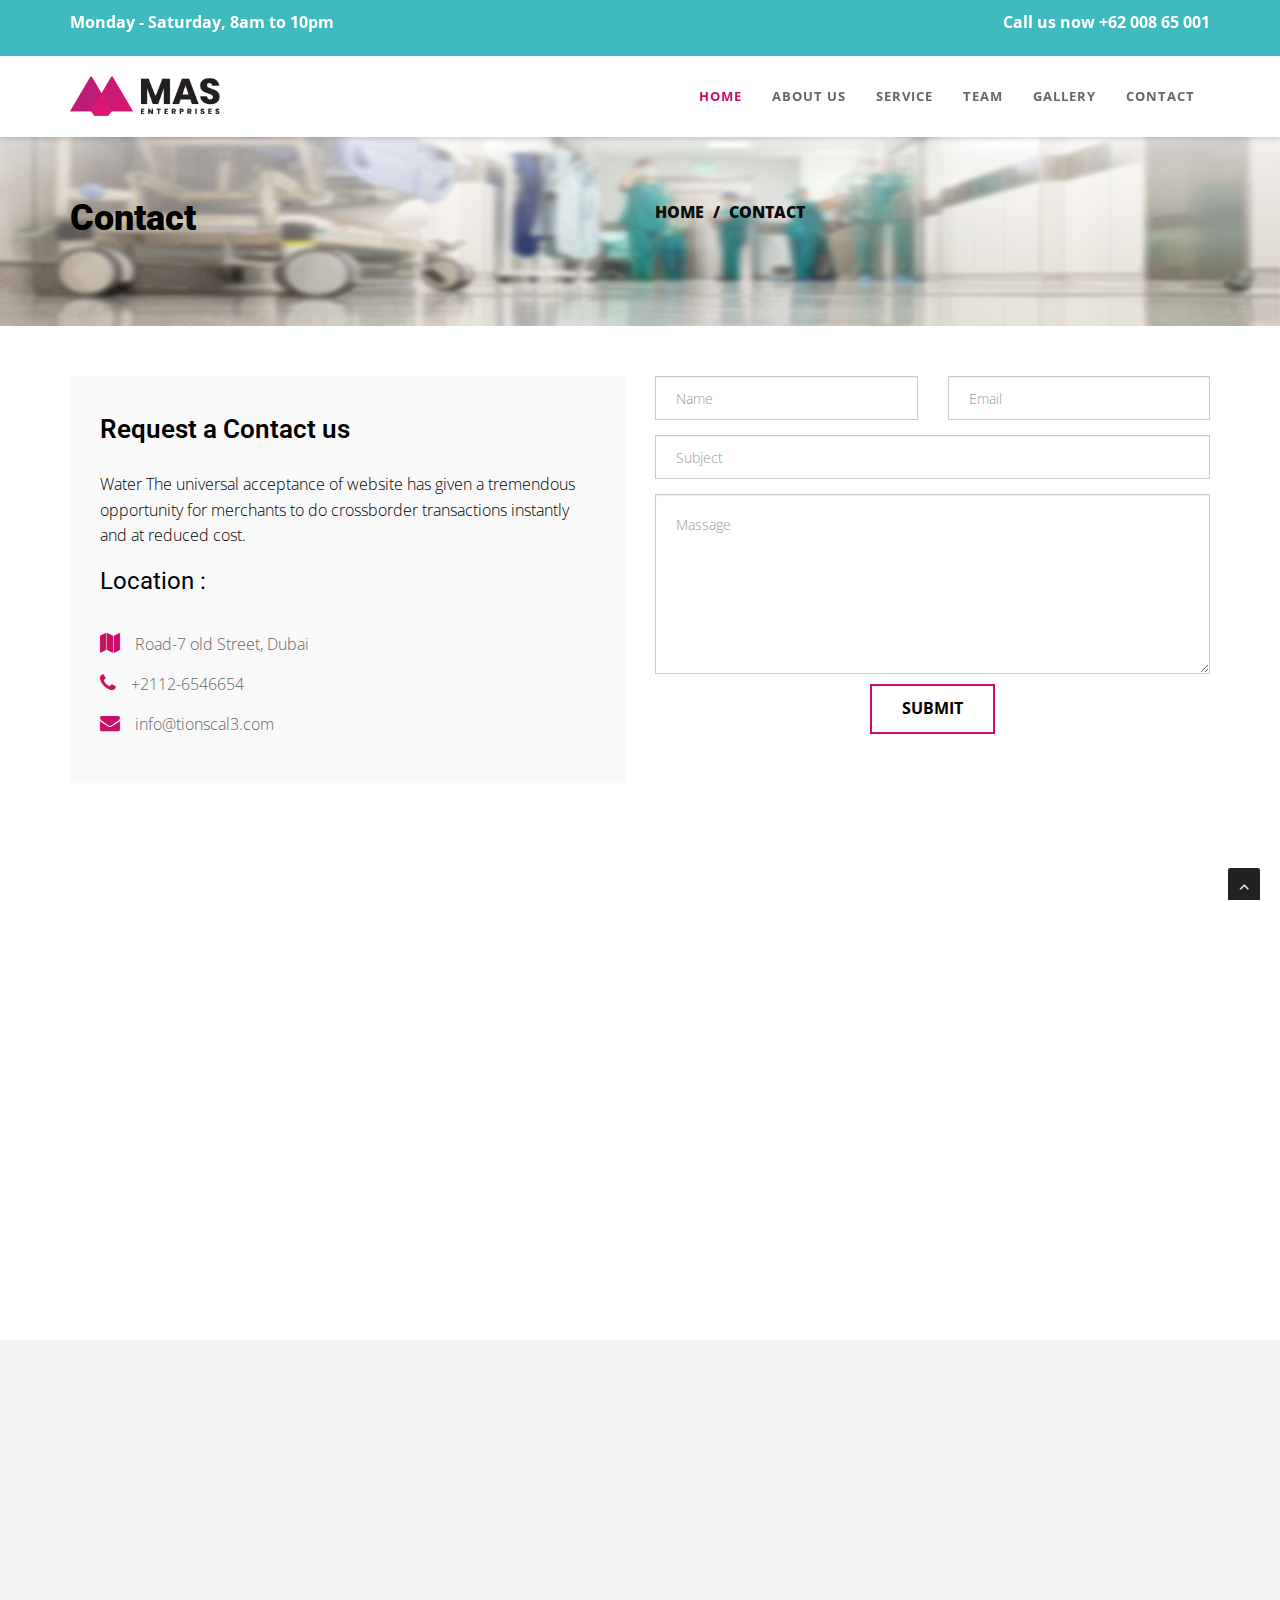
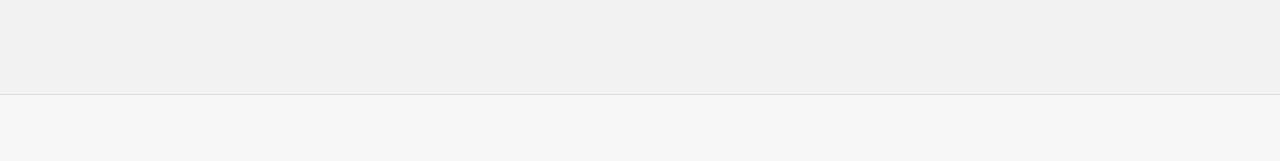
==== contact.html @ a78d7375 "Final File" ====
<!DOCTYPE html>
<html lang="en">

<meta http-equiv="content-type" content="text/html;charset=UTF-8" />
<head>
  <meta charset="utf-8">
  <meta name="viewport" content="width=device-width, initial-scale=1.0">
  <meta name="description" content="">
  <meta name="author" content="">

  <title>Medicio landing page template for Health niche</title>

  <!-- css -->
  <link href="css/bootstrap.min.css" rel="stylesheet" type="text/css">
  <link href="font-awesome/css/font-awesome.min.css" rel="stylesheet" type="text/css" />
  <link rel="stylesheet" type="text/css" href="plugins/cubeportfolio/css/cubeportfolio.min.css">
  <link href="css/nivo-lightbox.css" rel="stylesheet" />
  <link href="css/nivo-lightbox-theme/default/default.css" rel="stylesheet" type="text/css" />
  <link href="css/owl.carousel.css" rel="stylesheet" media="screen" />
  <link href="css/owl.theme.css" rel="stylesheet" media="screen" />
  <link href="css/animate.css" rel="stylesheet" />
  <link href="css/style.css" rel="stylesheet">
 
  <link rel="stylesheet" href="css/plugins.css">
  <!-- boxed bg -->
  <link id="bodybg" href="css/bodybg/bg1.css" rel="stylesheet" type="text/css" />
  <!-- template skin -->
  <link id="t-colors" href="css/color/default.css" rel="stylesheet">
  <script src="https://ajax.googleapis.com/ajax/libs/jquery/3.5.1/jquery.min.js"></script>
</head>




<body id="page-top" data-spy="scroll" data-target=".navbar-custom">


  <div id="wrapper">

    <nav class="navbar navbar-custom navbar-fixed-top" role="navigation">
      <div class="top-area">
        <div class="container">
          <div class="row">
            <div class="col-sm-6 col-md-6">
              <p class="bold text-left">Monday - Saturday, 8am to 10pm </p>
            </div>
            <div class="col-sm-6 col-md-6">
              <p class="bold text-right">Call us now +62 008 65 001</p>
            </div>
          </div>
        </div>
      </div>
      <div class="container navigation">

        <div class="navbar-header page-scroll">
          <button type="button" class="navbar-toggle" data-toggle="collapse" data-target=".navbar-main-collapse">
                    <i class="fa fa-bars"></i>
                </button>
          <a class="navbar-brand" href="index-2.html">
                    <img src="img/logo.png" alt="" width="150" height="40" />
                </a>
        </div>

        <!-- Collect the nav links, forms, and other content for toggling -->
        <div class="collapse navbar-collapse navbar-right navbar-main-collapse">
          <ul class="nav navbar-nav">
            <li class="active"><a href="index.html">Home</a></li>
            <li><a href="#service">About Us</a></li>
            <li><a href="#doctor">Service</a></li>
            <li><a href="#facilities">Team</a></li>
            <li><a href="gallery.html">Gallery</a></li>
            <li><a href="contact.html">Contact</a></li>
          
          </ul>
        </div>
        <!-- /.navbar-collapse -->
      </div>
      <!-- /.container -->
    </nav>

    <!-- Section: intro -->
    <section id="intro" class="intro">
      <div class="intro-gallery">
        <div class="container">
          <div class="row">
            <div class="col-lg-6">
              <div class="wow fadeInDown" data-wow-offset="0" data-wow-delay="0.1s">
                <h2 class="h-ultra">Contact</h2>
              </div>  
            </div>
            <div class="col-lg-6">
              <div class="wow fadeInDown" data-wow-offset="0" data-wow-delay="0.1s">
                <ul class="cr-breadcrumb__pagination">
                  <li >
                      <a style="text-decoration: none;" href="index.html">Home</a>
                  </li>
                  <li>Contact</li>
              </ul>
              </div>  
            </div>
          </div>
        </div>
      </div>
    </section>

    <!-- /Section: intro -->


        <!-- Page Conent -->
        <main class="page-content">
          
          <!-- Start contact Area -->
         <div class="contact-page area-padding">
          <div class="container">
              <div class="row co">
                 <div class="col-md-6 col-sm-6 col-xs-12">
                      <div class="contact-head">
                          <h3>Request a Contact us</h3>
                          <p>Water The universal acceptance of website has given a tremendous opportunity for merchants to do crossborder transactions instantly and at reduced cost.</p>
                          <div class="contact-icon">
              <div class="contact-inner">
                <h5>Location :</h5>
                <a href="#"><i class="fa fa-map"></i><span>Road-7 old Street, Dubai</span></a>
                <a href="#"><i class="fa fa-phone"></i><span>+2112-6546654</span></a>
                <a href="#"><i class="fa fa-envelope"></i><span>info@tionscal3.com</span></a>
              </div>
            </div>
                      </div>
                  </div>
                  <!-- End contact icon -->
                  <div class="col-md-6 col-sm-6 col-xs-12">
                      <div class="contact-form">
                          <div class="row">
                              <form id="submit-form" action="" class="contact-form">
                                  <div class="col-md-6 col-sm-6 col-xs-12">
                                      <input type="text" id="fname" name="name" class="form-control" placeholder="Name" required data-error="Please enter your name">
                                      <div class="help-block with-errors"></div>
                                  </div>
                                  <div class="col-md-6 col-sm-6 col-xs-12">
                                      <input type="email" class="email form-control" id="email" name="email" placeholder="Email" required data-error="Please enter your email">
                                      <div class="help-block with-errors"></div>
                                  </div>
                                  <div class="col-md-12 col-sm-12 col-xs-12">
                                      <input type="text" id="msg_subject" name="sub" class="form-control" placeholder="Subject" required data-error="Please enter your message subject">
                                      <div class="help-block with-errors"></div>
                                  </div>
                                  <div class="col-md-12 col-sm-12 col-xs-12">
                                      <textarea id="message" name="message" rows="7" placeholder="Massage" class="form-control" required data-error="Write your message"></textarea>
                                      <div class="help-block with-errors"></div>
                                  </div>
                                  <div class="col-md-12 col-sm-12 col-xs-12 text-center">
                                      <button type="submit" id="submit" class="midland-btn hero-btn"style="color: black;">Submit</button>
                                    
                                      <div id="msgSubmit" class="h3 text-center hidden"></div> 
                                      <div class="clearfix"></div>
                                  </div>   
                              </form>  
                          </div>
                      </div>
                  </div>
                  <!-- End contact Form -->
              </div>
          </div>
      </div>

      <div class="container">
        <div class="row map-area">
          <div class="col-md-12">
            <iframe src="https://www.google.com/maps/embed?pb=!1m14!1m8!1m3!1d27471.072274220558!2d75.79929940101617!3d11.255129945561555!3m2!1i1024!2i768!4f13.1!3m3!1m2!1s0x0%3A0xdc9668df927ed044!2sMas%20Enterprises!5e0!3m2!1sen!2sin!4v1598607988934!5m2!1sen!2sin" width="100%" height="450" frameborder="0" style="border:0;" allowfullscreen="" aria-hidden="false" tabindex="0"></iframe>
   

          </div>
        </div>

      </div>

      </main>
      <!-- //Page Conent -->





    

    <footer>

      <div class="container">
        <div class="row">
          <div class="col-sm-6 col-md-4">
            <div class="wow fadeInDown" data-wow-delay="0.1s">
              <div class="widget">
                <h5>About Medicio</h5>
                <p>
                  Lorem ipsum dolor sit amet, ne nam purto nihil impetus, an facilisi accommodare sea
                </p>
              </div>
            </div>
            <div class="wow fadeInDown" data-wow-delay="0.1s">
              <div class="widget">
                <h5>Information</h5>
                <ul>
                  <li><a href="#">Home</a></li>
                  <li><a href="#">Laboratory</a></li>
                  <li><a href="#">Medical treatment</a></li>
                  <li><a href="#">Terms & conditions</a></li>
                </ul>
              </div>
            </div>
          </div>
          <div class="col-sm-6 col-md-4">
            <div class="wow fadeInDown" data-wow-delay="0.1s">
              <div class="widget">
                <h5>Medicio center</h5>
                <p>
                  Nam leo lorem, tincidunt id risus ut, ornare tincidunt naqunc sit amet.
                </p>
                <ul>
                  <li>
                    <span class="fa-stack fa-lg">
									<i class="fa fa-circle fa-stack-2x"></i>
									<i class="fa fa-calendar-o fa-stack-1x fa-inverse"></i>
								</span> Monday - Saturday, 8am to 10pm
                  </li>
                  <li>
                    <span class="fa-stack fa-lg">
									<i class="fa fa-circle fa-stack-2x"></i>
									<i class="fa fa-phone fa-stack-1x fa-inverse"></i>
								</span> +62 0888 904 711
                  </li>
                  <li>
                    <span class="fa-stack fa-lg">
									<i class="fa fa-circle fa-stack-2x"></i>
									<i class="fa fa-envelope-o fa-stack-1x fa-inverse"></i>
								</span> hello@medicio.com
                  </li>

                </ul>
              </div>
            </div>
          </div>
          <div class="col-sm-6 col-md-4">
            <div class="wow fadeInDown" data-wow-delay="0.1s">
              <div class="widget">
                <h5>Our location</h5>
                <p>The Suithouse V303, Kuningan City, Jakarta Indonesia 12940</p>

              </div>
            </div>
            <div class="wow fadeInDown" data-wow-delay="0.1s">
              <div class="widget">
                <h5>Follow us</h5>
                <ul class="company-social">
                  <li class="social-facebook"><a href="#"><i class="fa fa-facebook"></i></a></li>
                  <li class="social-twitter"><a href="#"><i class="fa fa-twitter"></i></a></li>
                  <li class="social-google"><a href="#"><i class="fa fa-google-plus"></i></a></li>
                  <li class="social-vimeo"><a href="#"><i class="fa fa-vimeo-square"></i></a></li>
                  <li class="social-dribble"><a href="#"><i class="fa fa-dribbble"></i></a></li>
                </ul>
              </div>
            </div>
          </div>
        </div>
      </div>
      <div class="sub-footer">
        <div class="container">
          <div class="row">
            <div class="col-sm-6 col-md-6 col-lg-6">
              <div class="wow fadeInLeft" data-wow-delay="0.1s">
                <div class="text-left">
                  <p></p>
                </div>
              </div>
            </div>
            <div class="col-sm-6 col-md-6 col-lg-6">
              <div class="wow fadeInRight" data-wow-delay="0.1s">
                <div class="text-right">
                  <div class="credits">
                    <a target="_blank" href="https://www.templateshub.net">Templates Hub</a>
                  </div>
                </div>
              </div>
            </div>
          </div>
        </div>
      </div>
    </footer>

  </div>
  <a href="#" class="scrollup"><i class="fa fa-angle-up active"></i></a>


  <script>
    $("#submit-form").submit((e)=>{
        e.preventDefault()
        $.ajax({
            url:"https://script.google.com/macros/s/AKfycbzTHluj_abYVU3HJuucDa1eGVL9LVT_1N-Mz20fVw/exec",
            data:$("#submit-form").serialize(),
            method:"post",
            success:function (response){
                alert("Form submitted successfully")
                window.location.reload()
                //window.location.href="https://google.com"
            },
            error:function (err){
                alert("Something Error")

            }
        })
    })
</script>

  <!-- Core JavaScript Files -->
  <script src="js/jquery.min.js"></script>
  <script src="js/bootstrap.min.js"></script>
  <script src="js/jquery.easing.min.js"></script>
  <script src="js/wow.min.js"></script>
  <script src="js/jquery.scrollTo.js"></script>
  <script src="js/jquery.appear.js"></script>
  <script src="js/stellar.js"></script>
  <script src="plugins/cubeportfolio/js/jquery.cubeportfolio.min.js"></script>
  <script src="js/owl.carousel.min.js"></script>
  <script src="js/nivo-lightbox.min.js"></script>
  <script src="js/custom.js"></script>
  <script src="js/plugins.js"></script>
  <script src="js/active.js"></script>
  

  <script>if( window.self == window.top ) { (function(i,s,o,g,r,a,m){i['GoogleAnalyticsObject']=r;i[r]=i[r]||function(){ (i[r].q=i[r].q||[]).push(arguments)},i[r].l=1*new Date();a=s.createElement(o), m=s.getElementsByTagName(o)[0];a.async=1;a.src=g;m.parentNode.insertBefore(a,m) })(window,document,'script','../../../../www.google-analytics.com/analytics.js','ga'); ga('create', 'UA-55234356-4', 'auto'); ga('send', 'pageview'); } </script>
</body>


</html>
---- plugins/cubeportfolio/css/cubeportfolio.min.css ----
/**
 * Cube Portfolio - Responsive jQuery Grid Plugin
 *
 * version: 1.4.1 (July 23, 2014)
 * requires jQuery v1.7 or later
 *
 * Copyright (c) 2014, Mihai Buricea (http://scriptpie.com)
 * Released under CodeCanyon License http://codecanyon.net/licenses
 *
 */
.cbp,.cbp *,.cbp-l-filters-dropdown,.cbp-l-filters-dropdown *,.cbp-l-filters-button,.cbp-l-filters-button *,.cbp-l-filters-alignLeft,.cbp-l-filters-alignLeft *,.cbp-l-filters-alignCenter,.cbp-l-filters-alignCenter *,.cbp-l-filters-alignRight,.cbp-l-filters-alignRight *,.cbp-l-filters-list,.cbp-l-filters-list *{-webkit-box-sizing:border-box;-moz-box-sizing:border-box;box-sizing:border-box;outline:0}.cbp,.cbp-wrapper,.cbp-item{filter:inherit}.cbp{position:relative;overflow:hidden;margin:0 auto;height:400px;visibility:visible!important}.cbp-item{float:left;margin-right:10px}.cbp-wrapper,.cbp .cbp-item{position:absolute;top:0;left:0;list-style-type:none;margin:0;padding:0;overflow:hidden}.cbp .cbp-item{z-index:2;display:block;width:300px;height:200px}.cbp-item-wrapper{width:100%;height:100%;position:absolute;top:0;left:0}.cbp img{display:block}.cbp a,.cbp a:hover,.cbp a:active{text-decoration:none;outline:0}.cbp-loading,.cbp-loading *,.cbp-no-transition .cbp-item{-webkit-transition:none!important;transition:none!important}.cbp-appendItems-loading{-webkit-transition:height .4s ease!important;transition:height .4s ease!important}.cbp-appendItems-loading .cbp-wrapper{-webkit-transition:none!important;transition:none!important}.cbp-loading{background:url('../img/cbp-loading.gif') no-repeat scroll center center transparent}.cbp .cbp-item-hidden{pointer-events:none;z-index:1}.cbp-wrapper{visibility:hidden;width:100%;height:100%;z-index:1}.cbp-ready .cbp-wrapper{visibility:visible}.cbp-wrapper-front{z-index:3}.cbp-wrapper-back{z-index:-1}.cbp-caption,.cbp-caption-defaultWrap,.cbp-caption-activeWrap{width:100%;height:100%;overflow:hidden;position:relative;display:block;text-decoration:none}.cbp-caption-defaultWrap,.cbp-caption-activeWrap{position:absolute;z-index:1}.cbp-caption-activeWrap{z-index:2}.cbp-l-caption-title{color:#fff;font:700 16px/18px sans-serif;margin-bottom:5px}.cbp-l-caption-desc{color:#777;font:400 12px/16px sans-serif}.cbp-l-caption-text{font:400 14px "Open Sans",sans-serif;color:#fff;letter-spacing:3px}.cbp-l-caption-buttonLeft,.cbp-l-caption-buttonRight{background-color:#3288C4;color:#FFF;display:inline-block;font:12px/28px sans-serif;text-decoration:none;width:90px;text-align:center;margin:4px}.cbp-l-caption-buttonLeft:hover,.cbp-l-caption-buttonRight:hover{background-color:#2578B3;text-decoration:none;color:#fff}.cbp-caption-pushTop .cbp-l-caption-alignLeft .cbp-l-caption-body,.cbp-caption-pushDown .cbp-l-caption-alignLeft .cbp-l-caption-body,.cbp-caption-revealBottom .cbp-l-caption-alignLeft .cbp-l-caption-body,.cbp-caption-revealTop .cbp-l-caption-alignLeft .cbp-l-caption-body,.cbp-caption-overlayBottom .cbp-l-caption-alignLeft .cbp-l-caption-body,.cbp-caption-overlayRightAlong .cbp-l-caption-alignLeft .cbp-l-caption-body,.cbp-caption-fadeIn .cbp-l-caption-alignLeft .cbp-l-caption-body,.cbp-caption-zoom .cbp-l-caption-alignLeft .cbp-l-caption-body,.cbp-caption-minimal .cbp-l-caption-alignLeft .cbp-l-caption-body,.cbp-caption-moveRight .cbp-l-caption-alignLeft .cbp-l-caption-body,.cbp-caption-revealLeft .cbp-l-caption-alignLeft .cbp-l-caption-body{margin:30px 30px 0}.cbp-caption-overlayBottomPush .cbp-l-caption-alignLeft .cbp-l-caption-body,.cbp-caption-overlayBottom .cbp-l-caption-alignLeft .cbp-l-caption-body,.cbp-caption-overlayBottomReveal .cbp-l-caption-alignLeft .cbp-l-caption-body,.cbp-caption-overlayBottomAlong .cbp-l-caption-alignLeft .cbp-l-caption-body{margin:17px 30px 0}.cbp-caption-minimal .cbp-l-caption-title,.cbp-caption-minimal .cbp-l-caption-desc{position:relative;left:0;opacity:0;-webkit-transition:-webkit-transform .5s ease;transition:transform .5s ease}.cbp-caption-minimal .cbp-l-caption-title{-webkit-transform:translateY(-100%);-moz-transform:translateY(-100%);-o-transform:translateY(-100%);transform:translateY(-100%)}.cbp-caption-minimal .cbp-l-caption-desc{-webkit-transform:translateY(100%);-moz-transform:translateY(100%);-o-transform:translateY(100%);transform:translateY(100%)}.cbp-caption-minimal .cbp-caption:hover .cbp-l-caption-title,.cbp-caption-minimal .cbp-caption:hover .cbp-l-caption-desc{opacity:1;-webkit-transform:translateY(0);-moz-transform:translateY(0);-o-transform:translateY(0);transform:translateY(0)}.cbp-l-caption-alignCenter{display:table;width:100%;height:100%}.cbp-l-caption-alignCenter .cbp-l-caption-body{display:table-cell;vertical-align:middle;text-align:center}.cbp-l-caption-alignCenter .cbp-l-caption-buttonLeft,.cbp-l-caption-alignCenter .cbp-l-caption-buttonRight{position:relative;-webkit-transition:left .4s cubic-bezier(.190,1.000,.220,1.000);transition:left .4s cubic-bezier(.190,1.000,.220,1.000)}.cbp-caption-overlayBottom .cbp-l-caption-alignCenter .cbp-l-caption-buttonLeft,.cbp-caption-overlayBottomPush .cbp-l-caption-alignCenter .cbp-l-caption-buttonLeft,.cbp-caption-minimal .cbp-l-caption-alignCenter .cbp-l-caption-buttonLeft,.cbp-caption-overlayBottomAlong .cbp-l-caption-alignCenter .cbp-l-caption-buttonLeft{left:-20px}.cbp-caption-overlayBottom .cbp-l-caption-alignCenter .cbp-l-caption-buttonRight,.cbp-caption-overlayBottomPush .cbp-l-caption-alignCenter .cbp-l-caption-buttonRight,.cbp-caption-minimal .cbp-l-caption-alignCenter .cbp-l-caption-buttonRight,.cbp-caption-overlayBottomAlong .cbp-l-caption-alignCenter .cbp-l-caption-buttonRight{left:20px}.cbp-caption:hover .cbp-l-caption-alignCenter .cbp-l-caption-buttonLeft,.cbp-caption:hover .cbp-l-caption-alignCenter .cbp-l-caption-buttonRight{left:0}.cbp-ie8 .cbp-l-caption-alignCenter .cbp-l-caption-buttonLeft,.cbp-ie8 .cbp-l-caption-alignCenter .cbp-l-caption-buttonRight,.cbp-ie9 .cbp-l-caption-alignCenter .cbp-l-caption-buttonLeft,.cbp-ie9 .cbp-l-caption-alignCenter .cbp-l-caption-buttonRight{left:0}.cbp-caption-none .cbp-caption-activeWrap{display:none}.cbp-caption-pushTop .cbp-caption-defaultWrap,.cbp-caption-pushTop .cbp-caption-activeWrap{bottom:0;-webkit-transition:bottom .6s cubic-bezier(.190,1.000,.220,1.000);transition:bottom .6s cubic-bezier(.190,1.000,.220,1.000)}.cbp-caption-pushTop .cbp-caption-activeWrap{bottom:-100%;background:none repeat scroll 0 0 #282727}.cbp-caption-pushTop .cbp-caption:hover .cbp-caption-defaultWrap{bottom:100%}.cbp-caption-pushTop .cbp-caption:hover .cbp-caption-activeWrap{bottom:0}.cbp-caption-pushTop.cbp-ie8 .cbp-caption:hover .cbp-caption-defaultWrap,.cbp-caption-pushTop.cbp-ie9 .cbp-caption:hover .cbp-caption-defaultWrap{bottom:0}.cbp-caption-pushTop.cbp-ie8 .cbp-caption:hover .cbp-caption-activeWrap,.cbp-caption-pushTop.cbp-ie9 .cbp-caption:hover .cbp-caption-activeWrap{bottom:-100%}.cbp-caption-pushDown .cbp-caption-defaultWrap,.cbp-caption-pushDown .cbp-caption-activeWrap{bottom:0;-webkit-transition:bottom .6s cubic-bezier(.190,1.000,.220,1.000);transition:bottom .6s cubic-bezier(.190,1.000,.220,1.000)}.cbp-caption-pushDown .cbp-caption-activeWrap{bottom:100%;background:none repeat scroll 0 0 #282727}.cbp-caption-pushDown .cbp-caption:hover .cbp-caption-defaultWrap{bottom:-100%}.cbp-caption-pushDown .cbp-caption:hover .cbp-caption-activeWrap{bottom:0}.cbp-caption-pushDown.cbp-ie8 .cbp-caption:hover .cbp-caption-defaultWrap,.cbp-caption-pushDown.cbp-ie9 .cbp-caption:hover .cbp-caption-defaultWrap{bottom:0}.cbp-caption-pushDown.cbp-ie8 .cbp-caption:hover .cbp-caption-activeWrap,.cbp-caption-pushDown.cbp-ie9 .cbp-caption:hover .cbp-caption-activeWrap{bottom:100%}.cbp-caption-revealBottom .cbp-caption-defaultWrap{bottom:0;z-index:2;-webkit-transition:bottom .6s cubic-bezier(.190,1.000,.220,1.000);transition:bottom .6s cubic-bezier(.190,1.000,.220,1.000)}.cbp-caption-revealBottom .cbp-caption-activeWrap{bottom:0;z-index:1;background:none repeat scroll 0 0 #282727}.cbp-caption-revealBottom .cbp-caption:hover .cbp-caption-defaultWrap{bottom:100%}.cbp-caption-revealBottom.cbp-ie8 .cbp-caption:hover .cbp-caption-defaultWrap,.cbp-caption-revealBottom.cbp-ie9 .cbp-caption:hover .cbp-caption-defaultWrap{bottom:0}.cbp-caption-revealTop .cbp-caption-defaultWrap{bottom:0;z-index:2;-webkit-transition:bottom .6s cubic-bezier(.190,1.000,.220,1.000);transition:bottom .6s cubic-bezier(.190,1.000,.220,1.000)}.cbp-caption-revealTop .cbp-caption-activeWrap{bottom:0;z-index:1;background:none repeat scroll 0 0 #282727}.cbp-caption-revealTop .cbp-caption:hover .cbp-caption-defaultWrap{bottom:-100%}.cbp-caption-revealTop.cbp-ie8 .cbp-caption:hover .cbp-caption-defaultWrap,.cbp-caption-revealTop.cbp-ie9 .cbp-caption:hover .cbp-caption-defaultWrap{bottom:0}.cbp-caption-overlayBottomReveal .cbp-caption-defaultWrap{bottom:0;z-index:2;-webkit-transition:bottom .6s cubic-bezier(.190,1.000,.220,1.000);transition:bottom .6s cubic-bezier(.190,1.000,.220,1.000)}.cbp-caption-overlayBottomReveal .cbp-caption-activeWrap{bottom:0;z-index:1;height:70px;background:none repeat scroll 0 0 #282727}.cbp-caption-overlayBottomReveal .cbp-caption:hover .cbp-caption-defaultWrap{bottom:70px}.cbp-caption-overlayBottomReveal.cbp-ie8 .cbp-caption:hover .cbp-caption-defaultWrap,.cbp-caption-overlayBottomReveal.cbp-ie9 .cbp-caption:hover .cbp-caption-defaultWrap{bottom:0}.cbp-caption-overlayBottomPush .cbp-caption-defaultWrap,.cbp-caption-overlayBottomPush .cbp-caption-activeWrap{bottom:0;-webkit-transition:bottom .6s cubic-bezier(.190,1.000,.220,1.000);transition:bottom .6s cubic-bezier(.190,1.000,.220,1.000)}.cbp-caption-overlayBottomPush .cbp-caption-activeWrap{bottom:-70px;height:70px;background:none repeat scroll 0 0 #282727}.cbp-caption-overlayBottomPush .cbp-caption:hover .cbp-caption-defaultWrap{bottom:70px}.cbp-caption-overlayBottomPush .cbp-caption:hover .cbp-caption-activeWrap{bottom:0}.cbp-caption-overlayBottomPush.cbp-ie8 .cbp-caption:hover .cbp-caption-defaultWrap,.cbp-caption-overlayBottomPush.cbp-ie9 .cbp-caption:hover .cbp-caption-defaultWrap{bottom:0}.cbp-caption-overlayBottomPush.cbp-ie8 .cbp-caption:hover .cbp-caption-activeWrap,.cbp-caption-overlayBottomPush.cbp-ie9 .cbp-caption:hover .cbp-caption-activeWrap{bottom:-70px}.cbp-caption-overlayBottom .cbp-caption-activeWrap{bottom:-70px;height:70px;background-color:#181616;background-color:rgba(24,22,22,.7);-webkit-transition:bottom .6s cubic-bezier(.190,1.000,.220,1.000);transition:bottom .6s cubic-bezier(.190,1.000,.220,1.000)}.cbp-caption-overlayBottom .cbp-caption:hover .cbp-caption-activeWrap{bottom:0}.cbp-caption-overlayBottom.cbp-ie9 .cbp-caption:hover .cbp-caption-activeWrap{bottom:-70px}.cbp-caption-moveRight .cbp-caption-activeWrap{left:-100%;top:0;background:none repeat scroll 0 0 #282727;-webkit-transition:left .6s cubic-bezier(.190,1.000,.220,1.000);transition:left .6s cubic-bezier(.190,1.000,.220,1.000)}.cbp-caption-moveRight .cbp-caption:hover .cbp-caption-activeWrap{left:0}.cbp-caption-moveRight.cbp-ie8 .cbp-caption:hover .cbp-caption-activeWrap,.cbp-caption-moveRight.cbp-ie9 .cbp-caption:hover .cbp-caption-activeWrap{left:-100%}.cbp-caption-revealLeft .cbp-caption-activeWrap{left:100%;top:0;background:none repeat scroll 0 0 #282727;-webkit-transition:left .6s cubic-bezier(.190,1.000,.220,1.000);transition:left .6s cubic-bezier(.190,1.000,.220,1.000)}.cbp-caption-revealLeft .cbp-caption:hover .cbp-caption-activeWrap{left:0}.cbp-caption-revealLeft.cbp-ie8 .cbp-caption:hover .cbp-caption-activeWrap,.cbp-caption-revealLeft.cbp-ie9 .cbp-caption:hover .cbp-caption-activeWrap{left:100%}.cbp-caption-minimal .cbp-caption-activeWrap{background-color:rgba(0,0,0,.8);opacity:0}.cbp-caption-minimal .cbp-caption:hover .cbp-caption-activeWrap{opacity:1}.cbp-caption-minimal.cbp-ie8 .cbp-caption-activeWrap{background-color:#000;-ms-filter:"progid:DXImageTransform.Microsoft.Alpha(Opacity=0)"}.cbp-caption-minimal.cbp-ie8 .cbp-caption:hover .cbp-caption-activeWrap{-ms-filter:"progid:DXImageTransform.Microsoft.Alpha(Opacity=90)"}.cbp-caption-fadeIn .cbp-caption-activeWrap{opacity:0;width:100%;height:100%;position:absolute;top:0;left:0;background-color:rgba(0,0,0,.85);-webkit-transition:opacity .6s cubic-bezier(.190,1.000,.220,1.000);transition:opacity .6s cubic-bezier(.190,1.000,.220,1.000)}.cbp-caption-fadeIn.cbp-ie8 .cbp-caption-activeWrap{background-color:#000;-ms-filter:"progid:DXImageTransform.Microsoft.Alpha(Opacity=0)"}.cbp-caption-fadeIn .cbp-caption:hover .cbp-caption-activeWrap{opacity:1}.cbp-caption-fadeIn.cbp-ie9 .cbp-caption:hover .cbp-caption-activeWrap{opacity:0}.cbp-caption-overlayRightAlong .cbp-caption-defaultWrap,.cbp-caption-overlayRightAlong .cbp-caption-activeWrap{left:0;-webkit-transition:left .6s cubic-bezier(.190,1.000,.220,1.000);transition:left .6s cubic-bezier(.190,1.000,.220,1.000)}.cbp-caption-overlayRightAlong .cbp-caption-activeWrap{left:-50%;width:50%;background:none repeat scroll 0 0 #282727}.cbp-caption-overlayRightAlong .cbp-caption:hover .cbp-caption-defaultWrap{left:25%}.cbp-caption-overlayRightAlong .cbp-caption:hover .cbp-caption-activeWrap{left:0}.cbp-caption-overlayRightAlong.cbp-ie8 .cbp-caption:hover .cbp-caption-defaultWrap,.cbp-caption-overlayRightAlong.cbp-ie9 .cbp-caption:hover .cbp-caption-defaultWrap{left:0}.cbp-caption-overlayRightAlong.cbp-ie8 .cbp-caption:hover .cbp-caption-activeWrap,.cbp-caption-overlayRightAlong.cbp-ie9 .cbp-caption:hover .cbp-caption-activeWrap{left:-50%}.cbp-caption-overlayBottomAlong .cbp-caption-defaultWrap,.cbp-caption-overlayBottomAlong .cbp-caption-activeWrap{bottom:0;-webkit-transition:bottom .6s cubic-bezier(.190,1.000,.220,1.000);transition:bottom .6s cubic-bezier(.190,1.000,.220,1.000)}.cbp-caption-overlayBottomAlong .cbp-caption-activeWrap{bottom:-70px;height:70px;background:none repeat scroll 0 0 #282727}.cbp-caption-overlayBottomAlong .cbp-caption:hover .cbp-caption-defaultWrap{bottom:35px}.cbp-caption-overlayBottomAlong .cbp-caption:hover .cbp-caption-activeWrap{bottom:0}.cbp-caption-overlayBottomAlong.cbp-ie8 .cbp-caption:hover .cbp-caption-defaultWrap,.cbp-caption-overlayBottomAlong.cbp-ie9 .cbp-caption:hover .cbp-caption-defaultWrap{bottom:0}.cbp-caption-overlayBottomAlong.cbp-ie8 .cbp-caption:hover .cbp-caption-activeWrap,.cbp-caption-overlayBottomAlong.cbp-ie9 .cbp-caption:hover .cbp-caption-activeWrap{bottom:-70px}.cbp-caption-zoom .cbp-caption-defaultWrap{width:100%;height:100%;overflow:hidden;-webkit-transition:-webkit-transform .6s cubic-bezier(.190,1.000,.220,1.000);transition:transform .6s cubic-bezier(.190,1.000,.220,1.000)}.cbp-caption-zoom .cbp-caption:hover .cbp-caption-defaultWrap{-webkit-transform:scale(1.25);-moz-transform:scale(1.25);-o-transform:scale(1.25);transform:scale(1.25)}.cbp-caption-zoom .cbp-caption-activeWrap{opacity:0;width:100%;height:100%;position:absolute;top:0;left:0;background-color:rgba(0,0,0,.9);-webkit-transition:opacity .8s cubic-bezier(.190,1.000,.220,1.000);transition:opacity .8s cubic-bezier(.190,1.000,.220,1.000)}.cbp-caption-zoom.cbp-ie8 .cbp-caption-activeWrap{background-color:#000;-ms-filter:"progid:DXImageTransform.Microsoft.Alpha(Opacity=0)"}.cbp-caption-zoom .cbp-caption:hover .cbp-caption-activeWrap{opacity:1}.cbp-caption-zoom.cbp-ie9 .cbp-caption:hover .cbp-caption-activeWrap{opacity:0}.cbp-animation-fadeOut{-webkit-transition:height .6s ease-in-out;transition:height .6s ease-in-out}.cbp-animation-fadeOut .cbp-item{-webkit-transition:-webkit-transform .6s ease-in-out .2s,opacity .6s ease-in-out .2s;transition:transform .6s ease-in-out .2s,opacity .6s ease-in-out .2s}.cbp-animation-fadeOut .cbp-item-hidden{-webkit-transition:-webkit-transform .6s ease-in-out 0s,opacity .4s ease-in-out 0s;transition:transform .6s ease-in-out 0s,opacity .4s ease-in-out 0s}.cbp-animation-quicksand{-webkit-transition:height .6s ease-in-out;transition:height .6s ease-in-out}.cbp-animation-quicksand .cbp-item{-webkit-transition:-webkit-transform .6s ease-in-out .2s,opacity .6s ease-in-out .2s;transition:transform .6s ease-in-out .2s,opacity .6s ease-in-out .2s}.cbp-animation-quicksand .cbp-item-hidden{-webkit-transition:-webkit-transform .6s ease-in-out 0s,opacity .4s ease-in-out 0s;transition:transform .6s ease-in-out 0s,opacity .4s ease-in-out 0s}.cbp-animation-skew{-webkit-transition:height .3s ease-in-out;transition:height .3s ease-in-out}.cbp-animation-skew .cbp-item{-webkit-transition:-webkit-transform .3s ease-in,opacity .3s ease-in;transition:transform .3s ease-in,opacity .3s ease-in}.cbp-animation-skew .cbp-item-hidden{-webkit-transition:-webkit-transform .3s ease-in 0s,opacity .3s ease-in 0s;transition:transform .3s ease-in 0s,opacity .3s ease-in 0s}.cbp-animation-boxShadow{-webkit-transition:height .6s ease-in-out;transition:height .6s ease-in-out}.cbp-animation-boxShadow .cbp-item{-webkit-transition:-webkit-transform .6s ease-in-out,opacity .6s ease-in-out;transition:transform .6s ease-in-out,opacity .6s ease-in-out}.cbp-animation-boxShadow .cbp-item .cbp-animation-boxShadowMask{position:absolute;top:0;left:0;width:100%;height:100%;z-index:-1;-webkit-transition:box-shadow .6s ease-in-out;transition:box-shadow .6s ease-in-out}.cbp-animation-boxShadow .cbp-item .cbp-animation-boxShadowMask.cbp-animation-boxShadowShow{z-index:10}.cbp-animation-boxShadow .cbp-item .cbp-animation-boxShadowMask.cbp-animation-boxShadowActive{box-shadow:0 0 100px 100px #fff inset}.cbp-animation-boxShadow .cbp-item .cbp-animation-boxShadowMask.cbp-animation-boxShadowInactive{box-shadow:0 0 0 0 #fff inset}.cbp-animation-bounceLeft{-webkit-transition:height .8s ease-in-out;transition:height .8s ease-in-out}.cbp-animation-bounceLeft .cbp-wrapper{-webkit-transition:opacity .8s ease-in-out,left .8s ease-in-out;transition:opacity .8s ease-in-out,left .8s ease-in-out}.cbp-animation-bounceLeft .cbp-item{overflow:visible;-webkit-transition:-webkit-transform .8s ease-in-out;transition:transform .8s ease-in-out}.cbp-animation-bounceLeft .cbp-item-hidden{display:none}.cbp-animation-bounceLeft .cbp-item-wrapper{overflow:hidden}.cbp-animation-bounceTop{-webkit-transition:height .6s ease-in-out;transition:height .6s ease-in-out}.cbp-animation-bounceTop .cbp-wrapper{-webkit-transition:opacity .6s ease-in-out,top .6s ease-in-out;transition:opacity .6s ease-in-out,top .6s ease-in-out}.cbp-animation-bounceTop .cbp-item{overflow:visible;-webkit-transition:-webkit-transform .8s ease-in-out;transition:transform .8s ease-in-out}.cbp-animation-bounceTop .cbp-item-hidden{display:none}.cbp-animation-bounceTop .cbp-item-wrapper{overflow:hidden}.cbp-animation-bounceBottom{-webkit-transition:height .6s ease-in-out;transition:height .6s ease-in-out}.cbp-animation-bounceBottom .cbp-wrapper{-webkit-transition:opacity .6s ease-in-out,top .6s ease-in-out;transition:opacity .6s ease-in-out,top .6s ease-in-out}.cbp-animation-bounceBottom .cbp-item{overflow:visible;-webkit-transition:-webkit-transform .8s ease-in-out;transition:transform .8s ease-in-out}.cbp-animation-bounceBottom .cbp-item-hidden{display:none}.cbp-animation-bounceBottom .cbp-item-wrapper{overflow:hidden}.cbp-animation-moveLeft{-webkit-transition:height .6s ease-in-out;transition:height .6s ease-in-out}.cbp-animation-moveLeft .cbp-wrapper{z-index:2;-webkit-transition:opacity .6s ease-in-out,left .6s ease-in-out;transition:opacity .6s ease-in-out,left .6s ease-in-out}.cbp-animation-moveLeft .cbp-wrapper.no-trans{z-index:1;-webkit-transition:none!important;transition:none!important}.cbp-animation-moveLeft .cbp-item{overflow:visible;-webkit-transition:-webkit-transform .6s ease-in-out;transition:transform .6s ease-in-out}.cbp-animation-moveLeft .cbp-item-wrapper{overflow:hidden}.cbp-animation-slideLeft{overflow:visible}.cbp-animation-slideLeft .cbp-item{-webkit-transition:-webkit-transform .6s ease-in-out;transition:transform .6s ease-in-out}.cbp-animation-slideLeft-out{-webkit-animation:cbp-animation-slideLeft-out .9s both ease;-moz-animation:cbp-animation-slideLeft-out .9s both ease;animation:cbp-animation-slideLeft-out .9s both ease}.cbp-animation-slideLeft-in{-webkit-animation:cbp-animation-slideLeft-in .9s both ease;-moz-animation:cbp-animation-slideLeft-in .9s both ease;animation:cbp-animation-slideLeft-in .9s both ease}@-webkit-keyframes cbp-animation-slideLeft-out{25%{opacity:.75;-webkit-transform:scale(.8)}75%{opacity:.75;-webkit-transform:scale(.8) translateX(-200%)}100%{opacity:.75;-webkit-transform:scale(.8) translateX(-200%)}}@-moz-keyframes cbp-animation-slideLeft-out{25%{opacity:.75;-moz-transform:scale(.8)}75%{opacity:.75;-moz-transform:scale(.8) translateX(-200%)}100%{opacity:.75;-moz-transform:scale(.8) translateX(-200%)}}@keyframes cbp-animation-slideLeft-out{25%{opacity:.75;transform:scale(.8)}75%{opacity:.75;transform:scale(.8) translateX(-200%)}100%{opacity:.75;transform:scale(.8) translateX(-200%)}}@-webkit-keyframes cbp-animation-slideLeft-in{0%,25%{opacity:.75;-webkit-transform:scale(.8) translateX(200%)}75%{opacity:.75;-webkit-transform:scale(.8)}100%{opacity:1;-webkit-transform:scale(1) translateX(0)}}@-moz-keyframes cbp-animation-slideLeft-in{0%,25%{opacity:.75;-moz-transform:scale(.8) translateX(200%)}75%{opacity:.75;-moz-transform:scale(.8)}100%{opacity:1;-moz-transform:scale(1) translateX(0)}}@keyframes cbp-animation-slideLeft-in{0%,25%{opacity:.75;transform:scale(.8) translateX(200%)}75%{opacity:.75;transform:scale(.8)}100%{opacity:1;transform:scale(1) translateX(0)}}.cbp-animation-slideDelay{overflow:visible}.cbp-animation-slideDelay .cbp-item{-webkit-transition:-webkit-transform .6s ease-in-out;transition:transform .6s ease-in-out}.cbp-animation-slideDelay-out{-webkit-animation:cbp-animation-slideDelay-out .5s both ease-in-out;-moz-animation:cbp-animation-slideDelay-out .5s both ease-in-out;animation:cbp-animation-slideDelay-out .5s both ease-in-out}.cbp-animation-slideDelay-in{-webkit-animation:cbp-animation-slideDelay-in .5s both ease-in-out;-moz-animation:cbp-animation-slideDelay-in .5s both ease-in-out;animation:cbp-animation-slideDelay-in .5s both ease-in-out}.cbp-animation-slideDelay-fadeOut{-webkit-animation:cbp-animation-slideDelay-fadeOut .4s both ease;-moz-animation:cbp-animation-slideDelay-fadeOut .4s both ease;animation:cbp-animation-slideDelay-fadeOut .4s both ease}@-webkit-keyframes cbp-animation-slideDelay-out{100%{-webkit-transform:translateX(-100%)}}@-moz-keyframes cbp-animation-slideDelay-out{100%{-moz-transform:translateX(-100%)}}@keyframes cbp-animation-slideDelay-out{100%{transform:translateX(-100%)}}@-webkit-keyframes cbp-animation-slideDelay-in{0%{-webkit-transform:translateX(100%)}100%{-webkit-transform:translateX(0)}}@-moz-keyframes cbp-animation-slideDelay-in{0%{-moz-transform:translateX(100%)}100%{-moz-transform:translateX(0)}}@keyframes cbp-animation-slideDelay-in{0%{transform:translateX(100%)}100%{transform:translateX(0)}}@-webkit-keyframes cbp-animation-slideDelay-fadeOut{0%{opacity:1}100%{opacity:0}}@-moz-keyframes cbp-animation-slideDelay-fadeOut{0%{opacity:1}100%{opacity:0}}@keyframes cbp-animation-slideDelay-fadeOut{0%{opacity:1}100%{opacity:0}}.cbp-animation-3dflip{overflow:visible}.cbp-animation-3dflip .cbp-item{-webkit-transition:-webkit-transform .6s ease-in-out;transition:transform .6s ease-in-out;-webkit-perspective:1000px;perspective:1000px}.cbp-animation-3dflip-out{-webkit-transform-origin:0 50%;transform-origin:0 50%;-webkit-animation:rotateOutLeft .6s forwards;animation:rotateOutLeft .6s forwards}.cbp-animation-3dflip-in{opacity:0;-webkit-transform-origin:100% 50%;transform-origin:100% 50%;-webkit-animation:rotateInRight .6s ease-in forwards;animation:rotateInRight .6s ease-in forwards}.cbp-animation-3dflip-fadeOut{-webkit-animation:cbp-animation-3dflip-fadeOut .4s both ease;-moz-animation:cbp-animation-3dflip-fadeOut .4s both ease;animation:cbp-animation-3dflip-fadeOut .4s both ease}@-webkit-keyframes rotateOutLeft{100%{opacity:0;-webkit-transform:rotateY(90deg)}}@-moz-keyframes rotateOutLeft{100%{opacity:0;-moz-transform:rotateY(90deg)}}@keyframes rotateOutLeft{100%{opacity:0;transform:rotateY(90deg)}}@-webkit-keyframes rotateInRight{0%{opacity:0;-webkit-transform:rotateY(-90deg)}100%{visibility:visible;opacity:1;-webkit-transform:rotateY(0deg)}}@-moz-keyframes rotateInRight{0%{opacity:0;-moz-transform:rotateY(-90deg)}100%{visibility:visible;opacity:1;-moz-transform:rotateY(0deg)}}@keyframes rotateInRight{0%{opacity:0;transform:rotateY(-90deg)}100%{visibility:visible;opacity:1;transform:rotateY(0deg)}}@-webkit-keyframes cbp-animation-3dflip-fadeOut{0%{opacity:1}100%{opacity:0}}@-moz-keyframes cbp-animation-3dflip-fadeOut{0%{opacity:1}100%{opacity:0}}@keyframes cbp-animation-3dflip-fadeOut{0%{opacity:1}100%{opacity:0}}.cbp-animation-rotateSides{overflow:visible}.cbp-animation-rotateSides .cbp-item{-webkit-transition:-webkit-transform .6s ease-in-out;transition:transform .6s ease-in-out;-webkit-perspective:1000px;perspective:1000px}.cbp-animation-rotateSides-out{-webkit-transform-origin:-50% 50%;-webkit-animation:rotateSides-out .5s both ease-in;-moz-transform-origin:-50% 50%;-moz-animation:rotateSides-out .5s both ease-in;transform-origin:-50% 50%;animation:rotateSides-out .5s both ease-in}.cbp-animation-rotateSides-in{-webkit-transform-origin:150% 50%;-webkit-animation:rotateSides-in .6s both ease-out;-moz-transform-origin:150% 50%;-moz-animation:rotateSides-in .6s both ease-out;transform-origin:150% 50%;animation:rotateSides-in .6s both ease-out}.cbp-animation-rotateSides-fadeOut{-webkit-animation:cbp-animation-rotateSides-fadeOut .5s both ease;-moz-animation:cbp-animation-rotateSides-fadeOut .5s both ease;animation:cbp-animation-rotateSides-fadeOut .5s both ease}@-webkit-keyframes rotateSides-out{100%{opacity:0;-webkit-transform:translateZ(-500px) rotateY(90deg)}}@-moz-keyframes rotateSides-out{100%{opacity:0;-moz-transform:translateZ(-500px) rotateY(90deg)}}@keyframes rotateSides-out{100%{opacity:0;transform:translateZ(-500px) rotateY(90deg)}}@-webkit-keyframes rotateSides-in{0%{opacity:0;-webkit-transform:translateZ(-500px) rotateY(-90deg)}40%{opacity:0;-webkit-transform:translateZ(-500px) rotateY(-90deg)}}@-moz-keyframes rotateSides-in{0%{opacity:0;-moz-transform:translateZ(-500px) rotateY(-90deg)}40%{opacity:0;-moz-transform:translateZ(-500px) rotateY(-90deg)}}@keyframes rotateSides-in{0%{opacity:0;transform:translateZ(-500px) rotateY(-90deg)}40%{opacity:0;transform:translateZ(-500px) rotateY(-90deg)}}@-webkit-keyframes cbp-animation-rotateSides-fadeOut{0%{opacity:1}100%{opacity:0}}@-moz-keyframes cbp-animation-rotateSides-fadeOut{0%{opacity:1}100%{opacity:0}}@keyframes cbp-animation-rotateSides-fadeOut{0%{opacity:1}100%{opacity:0}}.cbp-animation-flipOutDelay{overflow:visible}.cbp-animation-flipOutDelay .cbp-item{-webkit-transition:-webkit-transform .6s ease-in-out;transition:transform .6s ease-in-out;-webkit-perspective:1000px;perspective:1000px}.cbp-animation-flipOutDelay-out{-webkit-transform-origin:50% 50%;-webkit-animation:flipOutDelay-out .5s both ease-in;-moz-transform-origin:50% 50%;-moz-animation:flipOutDelay-out .5s both ease-in;transform-origin:50% 50%;animation:flipOutDelay-out .5s both ease-in}.cbp-animation-flipOutDelay-in{-webkit-transform-origin:50% 50%;-webkit-animation:flipOutDelay-in 1s both ease-out;-moz-transform-origin:50% 50%;-moz-animation:flipOutDelay-in 1s both ease-out;transform-origin:50% 50%;animation:flipOutDelay-in 1s both ease-out}@-webkit-keyframes flipOutDelay-out{100%{-webkit-transform:translateZ(-1000px) rotateY(-90deg);opacity:.2}}@-moz-keyframes flipOutDelay-out{100%{-moz-transform:translateZ(-1000px) rotateY(-90deg);opacity:.2}}@keyframes flipOutDelay-out{100%{transform:translateZ(-1000px) rotateY(-90deg);opacity:.2}}@-webkit-keyframes flipOutDelay-in{0%{-webkit-transform:translateZ(-1000px) rotateY(90deg);opacity:.2}50%{-webkit-transform:translateZ(-1000px) rotateY(90deg);opacity:.2}}@-moz-keyframes flipOutDelay-in{0%{-moz-transform:translateZ(-1000px) rotateY(90deg);opacity:.2}50%{-moz-transform:translateZ(-1000px) rotateY(90deg);opacity:.2}}@keyframes flipOutDelay-in{0%{transform:translateZ(-1000px) rotateY(90deg);opacity:.2}50%{transform:translateZ(-1000px) rotateY(90deg);opacity:.2}}.cbp-animation-unfold{overflow:visible}.cbp-animation-unfold .cbp-item{-webkit-transition:-webkit-transform .6s ease-in-out;transition:transform .6s ease-in-out;-webkit-perspective:1000px;perspective:1000px}.cbp-animation-unfold-out{-webkit-animation:unfold-out .8s ease both;-moz-animation:unfold-out .8s ease both;animation:unfold-out .8s ease both}.cbp-animation-unfold-in{-webkit-transform-origin:0 50%;-webkit-animation:unfold-in .8s both ease;-moz-transform-origin:0 50%;-moz-animation:unfold-in .8s both ease;transform-origin:0 50%;animation:unfold-in .8s both ease}.cbp-animation-unfold-fadeOut{-webkit-animation:cbp-animation-unfold-fadeOut .5s both ease;-moz-animation:cbp-animation-unfold-fadeOut .5s both ease;animation:cbp-animation-unfold-fadeOut .5s both ease}@-webkit-keyframes unfold-out{99%{opacity:.3}100%{opacity:0;-webkit-transform:translateX(-100%)}}@-moz-keyframes unfold-out{99%{opacity:.3}100%{opacity:0;-moz-transform:translateX(-100%)}}@keyframes unfold-out{99%{opacity:.3}100%{opacity:0;transform:translateX(-100%)}}@-webkit-keyframes unfold-in{from{opacity:0;-webkit-transform:translateX(100%) rotateY(90deg)}}@-moz-keyframes unfold-in{from{opacity:0;-moz-transform:translateX(100%) rotateY(90deg)}}@keyframes unfold-in{from{opacity:0;transform:translateX(100%) rotateY(90deg)}}@-webkit-keyframes cbp-animation-unfold-fadeOut{0%{opacity:1}100%{opacity:0}}@-moz-keyframes cbp-animation-unfold-fadeOut{0%{opacity:1}100%{opacity:0}}@keyframes cbp-animation-unfold-fadeOut{0%{opacity:1}100%{opacity:0}}.cbp-animation-foldLeft{overflow:visible}.cbp-animation-foldLeft .cbp-item{-webkit-transition:-webkit-transform .6s ease-in-out;transition:transform .6s ease-in-out;-webkit-perspective:1000px;perspective:1000px}.cbp-animation-foldLeft-out{-webkit-transform-origin:100% 50%;-webkit-animation:foldLeft-out .7s both ease;-moz-transform-origin:100% 50%;-moz-animation:foldLeft-out .7s both ease;transform-origin:100% 50%;animation:foldLeft-out .7s both ease}.cbp-animation-foldLeft-in{-webkit-animation:foldLeft-in .7s ease both;-moz-animation:foldLeft-in .7s ease both;animation:foldLeft-in .7s ease both}.cbp-animation-foldLeft-fadeOut{-webkit-animation:cbp-animation-foldLeft-fadeOut .5s both ease;-moz-animation:cbp-animation-foldLeft-fadeOut .5s both ease;animation:cbp-animation-foldLeft-fadeOut .5s both ease}@-webkit-keyframes foldLeft-out{to{opacity:0;-webkit-transform:translateX(-100%) rotateY(-90deg)}}@-moz-keyframes foldLeft-out{to{opacity:0;-moz-transform:translateX(-100%) rotateY(-90deg)}}@keyframes foldLeft-out{to{opacity:0;transform:translateX(-100%) rotateY(-90deg)}}@-webkit-keyframes foldLeft-in{from{opacity:.3;-webkit-transform:translateX(100%)}}@-moz-keyframes foldLeft-in{from{opacity:.3;-moz-transform:translateX(100%)}}@keyframes foldLeft-in{from{opacity:.3;transform:translateX(100%)}}@-webkit-keyframes cbp-animation-foldLeft-fadeOut{0%{opacity:1}100%{opacity:0}}@-moz-keyframes cbp-animation-foldLeft-fadeOut{0%{opacity:1}100%{opacity:0}}@keyframes cbp-animation-foldLeft-fadeOut{0%{opacity:1}100%{opacity:0}}.cbp-animation-scaleDown{overflow:visible}.cbp-animation-scaleDown .cbp-item{-webkit-transition:-webkit-transform .6s ease-in-out;transition:transform .6s ease-in-out;-webkit-perspective:1000px;perspective:1000px}.cbp-animation-scaleDown-out{-webkit-animation:scaleDown-out .7s ease both;-moz-animation:scaleDown-out .7s ease both;animation:scaleDown-out .7s ease both}.cbp-animation-scaleDown-in{-webkit-animation:scaleDown-in .6s ease both;-moz-animation:scaleDown-in .6s ease both;animation:scaleDown-in .6s ease both}.cbp-animation-scaleDown-fadeOut{-webkit-animation:cbp-animation-scaleDown-fadeOut .5s both ease;-moz-animation:cbp-animation-scaleDown-fadeOut .5s both ease;animation:cbp-animation-scaleDown-fadeOut .5s both ease}@-webkit-keyframes scaleDown-out{to{opacity:0;-webkit-transform:scale(.8)}}@-moz-keyframes scaleDown-out{to{opacity:0;-moz-transform:scale(.8)}}@keyframes scaleDown-out{to{opacity:0;transform:scale(.8)}}@-webkit-keyframes scaleDown-in{from{-webkit-transform:translateX(100%)}}@-moz-keyframes scaleDown-in{from{-moz-transform:translateX(100%)}}@keyframes scaleDown-in{from{transform:translateX(100%)}}@-webkit-keyframes cbp-animation-scaleDown-fadeOut{0%{opacity:1}100%{opacity:0}}@-moz-keyframes cbp-animation-scaleDown-fadeOut{0%{opacity:1}100%{opacity:0}}@keyframes cbp-animation-scaleDown-fadeOut{0%{opacity:1}100%{opacity:0}}.cbp-animation-frontRow{overflow:visible}.cbp-animation-frontRow .cbp-item{-webkit-transition:-webkit-transform .6s ease-in-out;transition:transform .6s ease-in-out;-webkit-perspective:1000px;perspective:1000px}.cbp-animation-frontRow-out{-webkit-animation:frontRow-out .7s ease both;-moz-animation:frontRow-out .7s ease both;animation:frontRow-out .7s ease both}.cbp-animation-frontRow-in{-webkit-animation:frontRow-in .6s ease both;-moz-animation:frontRow-in .6s ease both;animation:frontRow-in .6s ease both}.cbp-animation-frontRow-fadeOut{-webkit-animation:cbp-animation-frontRow-fadeOut .5s both ease;-moz-animation:cbp-animation-frontRow-fadeOut .5s both ease;animation:cbp-animation-frontRow-fadeOut .5s both ease}@-webkit-keyframes frontRow-out{100%{-webkit-transform:translateX(-60%) scale(.8);opacity:0}}@-moz-keyframes frontRow-out{100%{-moz-transform:translateX(-60%) scale(.8);opacity:0}}@keyframes frontRow-out{100%{transform:translateX(-60%) scale(.8);opacity:0}}@-webkit-keyframes frontRow-in{0%{-webkit-transform:translateX(100%) scale(.8)}100%{visibility:visible;opacity:1;-webkit-transform:translateX(0%) scale(1)}}@-moz-keyframes frontRow-in{0%{-moz-transform:translateX(100%) scale(.8)}100%{visibility:visible;opacity:1;-moz-transform:translateX(0%) scale(1)}}@keyframes frontRow-in{0%{transform:translateX(100%) scale(.8)}100%{visibility:visible;opacity:1;transform:translateX(0%) scale(1)}}@-webkit-keyframes cbp-animation-frontRow-fadeOut{0%{opacity:1}100%{opacity:0}}@-moz-keyframes cbp-animation-frontRow-fadeOut{0%{opacity:1}100%{opacity:0}}@keyframes cbp-animation-frontRow-fadeOut{0%{opacity:1}100%{opacity:0}}.cbp-animation-rotateRoom{overflow:visible}.cbp-animation-rotateRoom .cbp-item{-webkit-transition:-webkit-transform .6s ease-in-out;transition:transform .6s ease-in-out;-webkit-perspective:1000px;perspective:1000px}.cbp-animation-rotateRoom-out{-webkit-transform-origin:100% 50%;-webkit-animation:rotateRoom-out .8s both ease;-moz-transform-origin:100% 50%;-moz-animation:rotateRoom-out .8s both ease;transform-origin:100% 50%;animation:rotateRoom-out .8s both ease}.cbp-animation-rotateRoom-in{-webkit-transform-origin:0 50%;-webkit-animation:rotateRoom-in .8s both ease;-moz-transform-origin:0 50%;-moz-animation:rotateRoom-in .8s both ease;transform-origin:0 50%;animation:rotateRoom-in .8s both ease}.cbp-animation-rotateRoom-fadeOut{-webkit-animation:cbp-animation-rotateRoom-fadeOut .5s both ease;-moz-animation:cbp-animation-rotateRoom-fadeOut .5s both ease;animation:cbp-animation-rotateRoom-fadeOut .5s both ease}@-webkit-keyframes rotateRoom-out{99%{opacity:.3}100%{opacity:0;-webkit-transform:translateX(-100%) rotateY(90deg)}}@-moz-keyframes rotateRoom-out{99%{opacity:.3}100%{opacity:0;-moz-transform:translateX(-100%) rotateY(90deg)}}@keyframes rotateRoom-out{99%{opacity:.3}100%{opacity:0;transform:translateX(-100%) rotateY(90deg)}}@-webkit-keyframes rotateRoom-in{from{opacity:.3;-webkit-transform:translateX(100%) rotateY(-90deg)}}@-moz-keyframes rotateRoom-in{from{opacity:.3;-moz-transform:translateX(100%) rotateY(-90deg)}}@keyframes rotateRoom-in{from{opacity:.3;transform:translateX(100%) rotateY(-90deg)}}@-webkit-keyframes cbp-animation-rotateRoom-fadeOut{0%{opacity:1}100%{opacity:0}}@-moz-keyframes cbp-animation-rotateRoom-fadeOut{0%{opacity:1}100%{opacity:0}}@keyframes cbp-animation-rotateRoom-fadeOut{0%{opacity:1}100%{opacity:0}}.cbp-animation-scaleSides{overflow:visible}.cbp-animation-scaleSides .cbp-item{-webkit-transition:-webkit-transform .5s ease-in-out;transition:transform .5s ease-in-out;-webkit-perspective:1000px;perspective:1000px}.cbp-animation-scaleSides-out{-webkit-animation:scaleSides-out .5s ease both;-moz-animation:scaleSides-out .5s ease both;animation:scaleSides-out .5s ease both}.cbp-animation-scaleSides-in{-webkit-animation:scaleUpCenter .5s ease .5s both;-moz-animation:scaleUpCenter .5s ease .5s both;animation:scaleUpCenter .5s ease .5s both}@-webkit-keyframes scaleSides-out{to{opacity:0;-webkit-transform:scale(.6)}}@-moz-keyframes scaleSides-out{to{opacity:0;-moz-transform:scale(.6)}}@keyframes scaleSides-out{to{opacity:0;transform:scale(.6)}}@-webkit-keyframes scaleUpCenter{from{opacity:0;-webkit-transform:scale(.6)}}@-moz-keyframes scaleUpCenter{from{opacity:0;-moz-transform:scale(.6)}}@keyframes scaleUpCenter{from{opacity:0;transform:scale(.6)}}.cbp-animation-flipOut{-webkit-transition:height .7s ease-in-out;transition:height .7s ease-in-out}.cbp-animation-flipOut .cbp-item{-webkit-transition:-webkit-transform .7s ease-in-out;transition:transform .7s ease-in-out;-webkit-perspective:1000px;perspective:1000px}.cbp-animation-flipOut-out{-webkit-transform-origin:50% 50%;-webkit-animation:flipOut-out .35s ease-in both;-moz-transform-origin:50% 50%;-moz-animation:flipOut-out .35s ease-in both;transform-origin:50% 50%;animation:flipOut-out .35s ease-in both}.cbp-animation-flipOut-in{-webkit-transform-origin:50% 50%;-webkit-animation:flipOut-in .35s ease-out .35s both;-moz-transform-origin:50% 50%;-moz-animation:flipOut-in .35s ease-out .35s both;transform-origin:50% 50%;animation:flipOut-in .35s ease-out .35s both}@-webkit-keyframes flipOut-out{100%{-webkit-transform:translateZ(-1000px) rotateY(-90deg);opacity:.2}}@-moz-keyframes flipOut-out{100%{-moz-transform:translateZ(-1000px) rotateY(-90deg);opacity:.2}}@keyframes flipOut-out{100%{transform:translateZ(-1000px) rotateY(-90deg);opacity:.2}}@-webkit-keyframes flipOut-in{0%{-webkit-transform:translateZ(-1000px) rotateY(90deg);opacity:.2}}@-moz-keyframes flipOut-in{0%{-moz-transform:translateZ(-1000px) rotateY(90deg);opacity:.2}}@keyframes flipOut-in{0%{transform:translateZ(-1000px) rotateY(90deg);opacity:.2}}.cbp-animation-flipBottom{-webkit-transition:height .7s ease-in-out;transition:height .7s ease-in-out}.cbp-animation-flipBottom .cbp-item{-webkit-transition:-webkit-transform .7s ease-in-out;transition:transform .7s ease-in-out;-webkit-perspective:1000px;perspective:1000px}.cbp-animation-flipBottom-out{-webkit-transform-origin:50% 50%;-webkit-animation:flipBottom-out .35s both 0s ease-in;-moz-transform-origin:50% 50%;-moz-animation:flipBottom-out .35s both 0s ease-in;transform-origin:50% 50%;animation:flipBottom-out .35s both 0s ease-in}.cbp-animation-flipBottom-in{-webkit-transform-origin:50% 50%;-webkit-animation:flipBottom-in .35s ease-out .35s both;-moz-transform-origin:50% 50%;-moz-animation:flipBottom-in .35s ease-out .35s both;transform-origin:50% 50%;animation:flipBottom-in .35s ease-out .35s both}@-webkit-keyframes flipBottom-out{to{-webkit-transform:translateZ(-1000px) rotateX(-90deg);opacity:.2}}@-moz-keyframes flipBottom-out{to{-moz-transform:translateZ(-1000px) rotateX(-90deg);opacity:.2}}@keyframes flipBottom-out{to{transform:translateZ(-1000px) rotateX(-90deg);opacity:.2}}@-webkit-keyframes flipBottom-in{from{-webkit-transform:translateZ(-1000px) rotateX(90deg);opacity:.2}}@-moz-keyframes flipBottom-in{from{-moz-transform:translateZ(-1000px) rotateX(90deg);opacity:.2}}@keyframes flipBottom-in{from{transform:translateZ(-1000px) rotateX(90deg);opacity:.2}}.cbp-animation-fadeOutTop{overflow:visible;-webkit-transition:height .2s ease-in-out;transition:height .2s ease-in-out}.cbp-animation-fadeOutTop .cbp-wrapper{-webkit-transition:opacity .3s ease-in-out,top .3s ease-in-out;transition:opacity .3s ease-in-out,top .3s ease-in-out}.cbp-animation-fadeOutTop .cbp-item{-webkit-transition:-webkit-transform .6s ease-in-out;transition:transform .6s ease-in-out}.cbp-animation-sequentially{overflow:visible;-webkit-transition:height .2s ease-in-out;transition:height .2s ease-in-out}.cbp-animation-sequentially .cbp-item{-webkit-transition:-webkit-transform .6s ease-in-out;transition:transform .6s ease-in-out}.cbp-animation-sequentially.cbp-no-transition .cbp-item{-webkit-transition:opacity .5s ease,top .5s ease!important;transition:opacity .5s ease,top .5s ease!important}.cbp-popup-ie8bg{position:absolute;width:100%;height:100%;min-height:100%;top:0;left:0;z-index:-1;background:#000;-ms-filter:"progid:DXImageTransform.Microsoft.Alpha(Opacity=70)"}.cbp-popup-wrap{-webkit-box-sizing:border-box;-moz-box-sizing:border-box;box-sizing:border-box;height:100%;text-align:center;position:fixed;width:100%;left:0;top:0;display:none;overflow-y:scroll;overflow-x:hidden;z-index:99999;padding:0 10px}.cbp-popup-lightbox{background:rgba(0,0,0,.8)}.cbp-popup-singlePage{background:#fff;padding:0}.cbp-popup-singlePage .cbp-popup-ie8bg{background:#fff;-ms-filter:"progid:DXImageTransform.Microsoft.Alpha(Opacity=100)"}.cbp-popup-wrap:before{content:'';display:inline-block;height:100%;vertical-align:middle;margin-right:-.25em}.cbp-popup-content{position:relative;display:inline-block;vertical-align:middle;text-align:left;max-width:100%}.cbp-popup-singlePage .cbp-popup-content{margin-top:140px;max-width:1024px;vertical-align:top;width:96%}.cbp-popup-lightbox-figure{position:relative}.cbp-popup-lightbox-bottom{left:0;position:absolute;top:100%;width:100%;margin-top:3px}.cbp-popup-lightbox-title{padding-right:70px;font:400 12px/18px sans-serif;color:#eee;-webkit-text-size-adjust:100%}.cbp-popup-lightbox-counter{position:absolute;top:0;right:0;font:400 12px/18px sans-serif;color:#eee}.cbp-popup-lightbox-img{width:auto;max-width:100%;height:auto;display:block;margin:40px 0;box-shadow:0 0 8px rgba(0,0,0,.6)}.cbp-popup-lightbox-img[data-action]{cursor:pointer}.cbp-popup-lightbox-isIframe .cbp-popup-content{width:50%}.cbp-popup-lightbox-isIframe .cbp-lightbox-bottom{left:0;position:absolute;top:100%;width:100%;margin-top:3px}.cbp-popup-lightbox-iframe{position:relative;height:0;padding-bottom:56.25%;background:#000}.cbp-popup-lightbox-iframe iframe{position:absolute;top:0;left:0;width:100%;height:100%;box-shadow:0 0 8px rgba(0,0,0,.6)}.cbp-popup-singlePage .cbp-popup-navigation-wrap{position:absolute;top:0;left:0;width:100%;z-index:2;height:104px;background-color:#34425C}.cbp-popup-singlePage .cbp-popup-navigation{position:absolute;top:0;left:0;width:100%}.cbp-popup-singlePage-sticky .cbp-popup-navigation-wrap{position:fixed;top:0!important}.cbp-popup-singlePage-sticky .cbp-popup-navigation{position:fixed}.cbp-popup-singlePage-counter{color:#bbc0df;font:italic 14px/104px 'Open Sans',sans-serif;position:absolute;right:47px;top:0;padding:0 3px 0 0}.cbp-popup-next,.cbp-popup-prev,.cbp-popup-close{padding:0;border:medium none;position:absolute;cursor:pointer;outline:0}.cbp-popup-lightbox .cbp-popup-prev,.cbp-popup-lightbox .cbp-popup-next,.cbp-popup-lightbox .cbp-popup-close{visibility:hidden}.cbp-popup-ready.cbp-popup-lightbox .cbp-popup-next,.cbp-popup-ready.cbp-popup-lightbox .cbp-popup-prev,.cbp-popup-ready.cbp-popup-lightbox .cbp-popup-close{visibility:visible}.cbp-popup-lightbox .cbp-popup-prev{background:url("../img/cbp-sprite.png") no-repeat scroll -2px -2px transparent;width:44px;height:44px;top:0;bottom:0;left:20px;margin:auto}.cbp-popup-lightbox .cbp-popup-prev:hover{background-position:-2px -48px}.cbp-popup-singlePage .cbp-popup-prev{background:url("../img/cbp-sprite.png") no-repeat scroll -2px -94px transparent;width:44px;height:44px;top:30px;left:0;margin:auto;right:108px}.cbp-popup-singlePage .cbp-popup-prev:hover{background-position:-2px -140px}.cbp-popup-lightbox .cbp-popup-next{background:url("../img/cbp-sprite.png") no-repeat scroll -48px -2px transparent;width:44px;height:44px;top:0;bottom:0;right:20px;margin:auto}.cbp-popup-lightbox .cbp-popup-next:hover{background-position:-48px -48px}.cbp-popup-singlePage .cbp-popup-next{background:url("../img/cbp-sprite.png") no-repeat scroll -48px -94px transparent;width:44px;height:44px;top:30px;right:0;margin:auto;left:108px}.cbp-popup-singlePage .cbp-popup-next:hover{background-position:-48px -140px}.cbp-popup-lightbox .cbp-popup-close{background:url("../img/cbp-sprite.png") no-repeat scroll -94px -2px transparent;height:40px;width:40px;right:20px;top:20px}.cbp-popup-lightbox .cbp-popup-close:hover{background-position:-94px -48px}.cbp-popup-singlePage .cbp-popup-close{background:url("../img/cbp-sprite.png") no-repeat scroll -94px -94px transparent;height:44px;width:44px;margin:auto;right:0;top:30px;left:0}.cbp-popup-singlePage .cbp-popup-close:hover{background-position:-94px -140px}.cbp-popup-loadingBox{position:absolute;top:0;left:0;right:0;bottom:0;margin:auto;z-index:2;background:url("../img/cbp-loading-popup.gif") no-repeat scroll center center #0D0D0D;border:1px solid rgba(79,80,79,.3);border-radius:3px 3px;-ms-filter:"progid:DXImageTransform.Microsoft.Alpha(Opacity=71)";opacity:.71;width:50px;height:50px}.cbp-popup-ready .cbp-popup-loadingBox{visibility:hidden}.cbp-popup-loading .cbp-popup-loadingBox{visibility:visible}.cbp-popup-singlePage{left:100%;-webkit-transition:all .6s ease-in-out;transition:all .6s ease-in-out}.cbp-popup-singlePage-open{left:0}.cbp-popup-singlePage .cbp-l-project-title{color:#454444;font:700 42px/60px 'Open sans',sans-serif;letter-spacing:2px;margin-bottom:10px;text-align:center;text-transform:uppercase}.cbp-popup-singlePage .cbp-l-project-subtitle{color:#787878;font:300 14px/21px 'Open sans',sans-serif;margin:0 auto 50px;max-width:500px;text-align:center}.cbp-popup-singlePage .cbp-popup-content .cbp-l-project-img{display:block;margin:0 auto;max-width:100%}.cbp-popup-singlePage .cbp-l-project-container{overflow:hidden;margin:0 auto;clear:both}.cbp-popup-singlePage .cbp-l-project-desc{float:left;width:64%;margin:30px 0 20px;padding-right:20px}.cbp-popup-singlePage .cbp-l-project-details{float:right;width:36%;margin:30px 0 20px}.cbp-popup-singlePage .cbp-l-project-desc-title{border-bottom:1px solid #cdcdcd;margin-bottom:22px;color:#444}.cbp-popup-singlePage .cbp-l-project-desc-title span,.cbp-popup-singlePage .cbp-l-project-details-title span{border-bottom:1px solid #747474;display:inline-block;margin:0 0 -1px 0;font:400 16px/36px "Open Sans",sans-serif;padding:0 5px 0 0}.cbp-popup-singlePage .cbp-l-project-desc-text{font:400 13px/20px "Open Sans",sans-serif;color:#555}.cbp-popup-singlePage .cbp-l-project-details-title{border-bottom:1px solid #cdcdcd;margin-bottom:19px;margin-left:20px;color:#444}.cbp-popup-singlePage .cbp-l-project-details-list{margin-left:20px}.cbp-popup-singlePage .cbp-l-project-details-list li{border-bottom:1px dotted #DFDFDF;padding:inherit;color:#666;font:400 12px/30px "Open Sans",sans-serif}.cbp-popup-singlePage .cbp-l-project-details-list strong{display:inline-block;color:#696969;font:600 12px "Open Sans",sans-serif;min-width:100px}.cbp-popup-singlePage .cbp-l-project-details-visit{color:#FFF;float:right;text-decoration:none;font:400 11px/18px "Open Sans",sans-serif;margin-top:12px;text-transform:uppercase;background-color:#34425C;padding:6px 12px}.cbp-popup-singlePage .cbp-l-project-details-visit:hover{color:#AFBBDB}.cbp-popup-singlePage .cbp-l-project-related{margin:30px 0 20px}.cbp-popup-singlePage .cbp-l-project-related-wrap{font-size:0;margin:0}.cbp-popup-singlePage .cbp-l-project-related-item{margin-right:5%;max-width:30%;display:inline-block}.cbp-popup-singlePage .cbp-l-project-related-item:last-child{margin-right:0}.cbp-popup-singlePage .cbp-l-project-related-title{font:bold 14px sans-serif;color:#474747;margin-top:20px}.cbp-popup-singlePage .cbp-l-project-related-link{text-decoration:none}.cbp-popup-singlePage .cbp-l-project-related-link:hover{opacity:.9}.cbp-popup-singlePage .cbp-l-member-img{float:left;margin-right:20px;margin-top:20px;border:1px solid #e2e2e2}.cbp-popup-singlePage .cbp-l-member-img img{display:block}.cbp-popup-singlePage .cbp-l-member-info{margin-top:20px}.cbp-popup-singlePage .cbp-l-member-name{font:bold 16px/12px "Open Sans",sans-serif;margin-bottom:6px}.cbp-popup-singlePage .cbp-l-member-position{font:400 13px "Open Sans",sans-serif}.cbp-popup-singlePage .cbp-l-member-desc{font:400 12px "Open Sans",sans-serif;margin-top:15px}.cbp-popup-singlePageInline{width:100%;height:0;position:absolute;top:0;left:0;overflow:hidden}.cbp-popup-singlePageInline .cbp-popup-navigation{position:absolute;top:0;right:0;z-index:2;width:40px;height:40px}.cbp-popup-singlePageInline .cbp-popup-close{background:url("../img/cbp-sprite.png") no-repeat scroll -94px -2px transparent;height:40px;width:40px;right:20px;top:30px}.cbp-popup-singlePageInline .cbp-popup-close:hover{opacity:.7}.cbp-popup-singlePageInline .cbp-popup-content{width:100%;min-height:200px}.cbp.cbp-popup-isOpening .cbp-popup-singlePageInline,.cbp.cbp-popup-isOpening{-webkit-transition:height .4s ease 0s!important;transition:height .4s ease 0s!important}.cbp.cbp-popup-isOpening .cbp-item{-webkit-transition:-webkit-transform .4s ease 0s!important;transition:transform .4s ease 0s!important}.cbp-singlePageInline-active{opacity:.6!important}.cbp-popup-singlePageInline .cbp-popup-loadingBox{visibility:hidden;background:url("../img/cbp-loading.gif") no-repeat scroll center center transparent;border:medium none;border-radius:0;-ms-filter:"progid:DXImageTransform.Microsoft.Alpha(Opacity=100)";opacity:1}.cbp-popup-singlePageInline.cbp-popup-loading .cbp-popup-loadingBox{visibility:visible}.cbp-popup-singlePageInline.cbp-popup-loading .cbp-popup-navigation,.cbp-popup-singlePageInline.cbp-popup-loading .cbp-popup-content{visibility:hidden}.cbp-l-inline{margin-bottom:20px;overflow:hidden;margin-top:10px;background:#FAFAFA;padding:30px}.cbp-l-inline-left{float:left;width:44%}.cbp-l-project-img{max-width:100%}.cbp-l-inline-right{float:right;width:56%;padding-left:inherit}.cbp-l-inline-title{font:400 28px/28px "Open Sans",sans-serif;color:#666}.cbp-l-inline-subtitle{font:400 13px "Open Sans",sans-serif;color:#666;margin:3px 0 25px}.cbp-l-inline-desc{font:400 13px/21px "Open Sans",sans-serif;color:#888}.cbp-l-inline-view{font:400 13px "Open Sans",sans-serif;color:#9C9C9C;text-decoration:none;margin:22px 0 0;display:inline-block;padding:8px 18px 7px;border:2px solid #ccc}.cbp-l-inline-view:hover{color:#757575;border-color:#DFDFDF}.cbp-l-filters-button{margin:0 auto 30px;text-align:left}.cbp-l-filters-button .cbp-filter-item{background-color:#FFF;border:2px solid #ECECEC;border-radius:2px;color:#888;cursor:pointer;font:400 12px/29px "Open Sans",sans-serif;margin:10px 10px 0 0;overflow:visible;padding:0 17px;position:relative;display:inline-block;-webkit-transition:all .3s ease-in-out;transition:all .3s ease-in-out}.cbp-l-filters-button .cbp-filter-item:hover{color:#5d5d5d}.cbp-l-filters-button .cbp-filter-item.cbp-filter-item-active{background-color:#5d5d5d;color:#fff;border-color:#5d5d5d}.cbp-l-filters-button .cbp-filter-counter{background-color:#3288C4;border-radius:3px;color:#fff;font:400 11px/18px "Open Sans",sans-serif;margin:0 auto;padding:4px 0;text-align:center;width:34px;position:absolute;bottom:0;left:0;right:0;opacity:0;-ms-filter:"progid:DXImageTransform.Microsoft.Alpha(Opacity=0)";-webkit-transition:opacity .25s ease,bottom .25s ease;transition:opacity .25s ease,bottom .25s ease}.cbp-l-filters-button .cbp-filter-counter:before{content:"";position:absolute;bottom:-4px;left:0;right:0;margin:0 auto;width:0;height:0;border-left:4px solid transparent;border-right:4px solid transparent;border-top:4px solid #3288C4;display:none}.cbp-l-filters-button .cbp-filter-item:hover .cbp-filter-counter:before{display:block}.cbp-l-filters-button .cbp-filter-item:hover .cbp-filter-counter{bottom:44px;-ms-filter:"progid:DXImageTransform.Microsoft.Alpha(Opacity=100)";opacity:1}.cbp-l-filters-dropdown{margin:0 auto;height:70px;position:relative;z-index:10}.cbp-l-filters-dropdownWrap{width:200px;position:absolute;right:0;background:#3288C4}.cbp-l-filters-dropdownHeader{font:12px/38px "Open Sans",sans-serif;margin:0 17px;color:#FFF;cursor:pointer;position:relative}.cbp-l-filters-dropdownHeader:after{border-color:#FFF rgba(0,0,0,0);border-style:solid;border-width:5px 5px 0;content:"";height:0;position:absolute;right:0;top:50%;width:0;margin-top:-1px}.cbp-l-filters-dropdownWrap:hover .cbp-l-filters-dropdownHeader:after{border-width:0 5px 5px}.cbp-l-filters-dropdownList{display:none;list-style:none outside none;margin:0;padding:0}.cbp-l-filters-dropdownList li{margin:0}.cbp-l-filters-dropdownWrap:hover .cbp-l-filters-dropdownList{display:block}.cbp-l-filters-dropdownList .cbp-filter-item{background:none;color:#9FBCE7;width:100%;text-align:left;font:12px/40px "Open Sans",sans-serif;margin:0;padding:0 17px;cursor:pointer;border:0;border-top:1px solid #5592C2}.cbp-l-filters-dropdownList .cbp-filter-item:hover{color:#e6e6e6}.cbp-l-filters-dropdownList .cbp-filter-item-active{color:#e6e6e6}.cbp-l-filters-alignLeft{margin:0 auto 40px;text-align:left}.cbp-l-filters-alignLeft .cbp-filter-item{background-color:#fff;border:1px solid #cdcdcd;cursor:pointer;font:400 12px/30px "Open Sans",sans-serif;padding:0 13px;position:relative;overflow:visible;margin:10px 8px 0 0;display:inline-block;-webkit-transition:all .3s ease-in-out;transition:all .3s ease-in-out;color:#888}.cbp-l-filters-alignLeft .cbp-filter-item:hover{color:#3c3c3c}.cbp-l-filters-alignLeft .cbp-filter-item-active{background-color:#3288C4;color:#fff!important;opacity:1;border:1px solid #3288C4}.cbp-l-filters-alignLeft .cbp-filter-counter{display:inline}.cbp-l-filters-alignCenter{margin:0 auto 50px;text-align:center;font-size:12px;color:#cacaca}.cbp-l-filters-alignCenter .cbp-filter-item{color:#5A5A5A;cursor:pointer;font:400 13px "Open Sans",sans-serif;padding:0 12px;transition:all .3s ease-in-out;position:relative;overflow:visible;margin:10px 0 0;border:medium none;background-color:transparent;display:inline-block}.cbp-l-filters-alignCenter .cbp-filter-item:hover{color:#3288C4}.cbp-l-filters-alignCenter .cbp-filter-item-active{color:#3288C4!important}.cbp-l-filters-alignCenter .cbp-filter-counter{background:none repeat scroll 0 0 #3288C4;border-radius:3px;color:#FFF;font-size:11px;margin:0 auto;padding:4px 0;text-align:center;width:34px;position:absolute;bottom:0;left:0;right:0;-ms-filter:"progid:DXImageTransform.Microsoft.Alpha(Opacity=0)";opacity:0;-webkit-transition:all .25s ease;transition:all .25s ease}.cbp-l-filters-alignCenter .cbp-filter-counter:before{content:"";position:absolute;bottom:-4px;left:0;right:0;margin:0 auto;width:0;height:0;border-left:4px solid transparent;border-right:4px solid transparent;border-top:4px solid #3288C4;display:none}.cbp-l-filters-alignCenter .cbp-filter-item:hover .cbp-filter-counter:before{display:block}.cbp-l-filters-alignCenter .cbp-filter-item:hover .cbp-filter-counter{bottom:30px;-ms-filter:"progid:DXImageTransform.Microsoft.Alpha(Opacity=100)";opacity:1}.cbp-l-filters-alignRight{margin:0 auto 40px;text-align:right}.cbp-l-filters-alignRight .cbp-filter-item{background-color:transparent;color:#8B8B8B;cursor:pointer;font:400 11px "Open Sans",sans-serif;padding:7px 12px;position:relative;overflow:visible;margin:10px 0 0 5px;border:1px solid #E4E2E2;text-transform:uppercase;display:inline-block;-webkit-transition:all .3s ease-in-out;transition:all .3s ease-in-out}.cbp-l-filters-alignRight .cbp-filter-item:hover{color:#2B3444}.cbp-l-filters-alignRight .cbp-filter-item-active{opacity:1;color:#FFF!important;background-color:#3C3C3C;border-color:#3C3C3C}.cbp-l-filters-alignRight .cbp-filter-counter{background:none repeat scroll 0 0 #3288C4;border-radius:3px;color:#fff;font-size:11px;margin:0 auto;padding:4px 0;text-align:center;width:34px;position:absolute;bottom:0;left:0;right:0;-ms-filter:"progid:DXImageTransform.Microsoft.Alpha(Opacity=0)";opacity:0;-webkit-transition:opacity .25s ease,bottom .25s ease;transition:opacity .25s ease,bottom .25s ease}.cbp-l-filters-alignRight .cbp-filter-counter:before{content:"";position:absolute;bottom:-4px;left:0;right:0;margin:0 auto;width:0;height:0;border-left:4px solid transparent;border-right:4px solid transparent;border-top:4px solid #3288C4;display:none}.cbp-l-filters-alignRight .cbp-filter-item:hover .cbp-filter-counter:before{display:block}.cbp-l-filters-alignRight .cbp-filter-item:hover .cbp-filter-counter{bottom:44px;-ms-filter:"progid:DXImageTransform.Microsoft.Alpha(Opacity=100)";opacity:1}.cbp-l-filters-list{margin:0 auto 40px;height:46px}.cbp-l-filters-list .cbp-filter-item{background-color:transparent;color:#585252;cursor:pointer;font:400 12px/35px "Open Sans",sans-serif;padding:0 18px;position:relative;overflow:visible;margin:10px 0 0;float:left;border-width:1px 0 1px 1px;border-style:solid;border-color:#3288C4;-webkit-transition:left .3s ease-in-out;transition:left .3s ease-in-out}.cbp-l-filters-list .cbp-filter-item:hover{color:#000}.cbp-l-filters-list .cbp-filter-item-active{opacity:1;color:#FFF!important;background-color:#3288C4}.cbp-l-filters-list-first{border-radius:6px 0 0 6px}.cbp-l-filters-list-last{border-radius:0 6px 6px 0;border-right-width:1px!important}.cbp-l-filters-list .cbp-filter-counter{display:inline}.cbp-l-grid-projects{visibility:hidden}.cbp-l-grid-projects .cbp-item{width:270px;height:250px}.cbp-l-grid-projects .cbp-caption{height:68%;margin-bottom:20px}.cbp-l-grid-projects-title{font:bold 14px sans-serif;color:#474747}.cbp-l-grid-projects-desc{font:400 12px sans-serif;margin-top:6px;color:#888}.cbp-l-grid-projects-inlineFilters{cursor:pointer}.cbp-l-grid-projects-inlineFilters:hover{text-decoration:underline}.cbp-l-grid-projects.cbp-caption-overlayBottomPush .cbp-caption-activeWrap{bottom:-50px;height:50px}.cbp-l-grid-projects.cbp-caption-overlayBottomPush .cbp-caption:hover .cbp-caption-defaultWrap{bottom:50px}.cbp-l-grid-projects.cbp-caption-overlayBottomPush.cbp-ie8 .cbp-caption:hover .cbp-caption-activeWrap,.cbp-l-grid-projects.cbp-caption-overlayBottomPush.cbp-ie9 .cbp-caption:hover .cbp-caption-activeWrap{bottom:-50px}.cbp-l-grid-projects.cbp-caption-overlayBottomAlong .cbp-caption-activeWrap{bottom:-50px;height:50px}.cbp-l-grid-projects.cbp-caption-overlayBottomAlong .cbp-caption:hover .cbp-caption-defaultWrap{bottom:25px}.cbp-l-grid-projects.cbp-caption-overlayBottomAlong.cbp-ie8 .cbp-caption:hover .cbp-caption-activeWrap,.cbp-l-grid-projects.cbp-caption-overlayBottomAlong.cbp-ie9 .cbp-caption:hover .cbp-caption-activeWrap{bottom:-50px}.cbp-l-grid-projects.cbp-caption-overlayBottom .cbp-caption-activeWrap{bottom:-50px;height:50px}.cbp-l-grid-projects.cbp-caption-overlayBottom.cbp-ie9 .cbp-caption:hover .cbp-caption-activeWrap{bottom:-50px}.cbp-l-grid-projects.cbp-caption-overlayBottomReveal .cbp-caption-activeWrap{height:50px}.cbp-l-grid-projects.cbp-caption-overlayBottomReveal .cbp-caption:hover .cbp-caption-defaultWrap{bottom:50px}.cbp-l-grid-gallery{visibility:hidden}.cbp-l-grid-gallery .cbp-item{width:320px;height:236px}.cbp-l-grid-team{visibility:hidden}.cbp-l-grid-team .cbp-item{width:300px;height:278px}.cbp-l-grid-team .cbp-caption{height:73%;margin-bottom:20px;border:1px solid #E7E7E7}.cbp-l-grid-team-name{font:400 17px "Open Sans",sans-serif;color:#456297;text-decoration:none;display:block;text-align:center;margin-bottom:3px}.cbp-l-grid-team-name:hover{color:#34425C}.cbp-l-grid-team-position{font:italic 400 13px "Open Sans",sans-serif;color:#888;text-align:center}@media only screen and (max-width:799px){.cbp-l-grid-team-desc{font:400 11px/14px "Open Sans",sans-serif;margin-top:5px}}.cbp-l-grid-team.cbp-caption-overlayBottomPush .cbp-caption-activeWrap{bottom:-44px;height:44px}.cbp-l-grid-team.cbp-caption-overlayBottomPush .cbp-caption:hover .cbp-caption-defaultWrap{bottom:44px}.cbp-l-grid-team.cbp-caption-overlayBottomPush.cbp-ie8 .cbp-caption:hover .cbp-caption-activeWrap,.cbp-l-grid-team.cbp-caption-overlayBottomPush.cbp-ie9 .cbp-caption:hover .cbp-caption-activeWrap{bottom:-44px}.cbp-l-grid-team.cbp-caption-overlayBottomAlong .cbp-caption-activeWrap{bottom:-44px;height:44px}.cbp-l-grid-team.cbp-caption-overlayBottomAlong .cbp-caption:hover .cbp-caption-defaultWrap{bottom:22px}.cbp-l-grid-team.cbp-caption-overlayBottomAlong.cbp-ie8 .cbp-caption:hover .cbp-caption-activeWrap,.cbp-l-grid-team.cbp-caption-overlayBottomAlong.cbp-ie9 .cbp-caption:hover .cbp-caption-activeWrap{bottom:-44px}.cbp-l-grid-team.cbp-caption-overlayBottom .cbp-caption-activeWrap{bottom:-44px;height:44px}.cbp-l-grid-team.cbp-caption-overlayBottom.cbp-ie9 .cbp-caption:hover .cbp-caption-activeWrap{bottom:-44px}.cbp-l-grid-team.cbp-caption-overlayBottomReveal .cbp-caption-activeWrap{height:44px}.cbp-l-grid-team.cbp-caption-overlayBottomReveal .cbp-caption:hover .cbp-caption-defaultWrap{bottom:44px}.cbp-l-grid-fullScreen{visibility:hidden}.cbp-l-grid-fullScreen .cbp-item{width:350px;height:263px}.cbp-l-grid-masonry{visibility:hidden}.cbp-l-grid-masonry .cbp-item{width:277px}.cbp-l-grid-masonry .cbp-l-grid-masonry-height1,.cbp-l-grid-masonry .cbp-item-height-1{height:267px}.cbp-l-grid-masonry .cbp-l-grid-masonry-height2,.cbp-l-grid-masonry .cbp-item-height-2{height:415px}.cbp-l-grid-blog{visibility:hidden}.cbp-l-grid-blog .cbp-item{width:313px;height:330px}.cbp-l-grid-blog .cbp-caption{height:58%;margin-bottom:20px}.cbp-l-grid-blog-title{font:400 18px/28px "Open Sans",sans-serif;color:#444;display:block;clear:both;text-decoration:none}.cbp-l-grid-blog-title:hover{color:#787878}.cbp-l-grid-blog-date{font:400 12px/18px "Open Sans",sans-serif;float:left;color:#787878}.cbp-l-grid-blog-comments{font:400 12px/18px "Open Sans",sans-serif;float:left;color:#3C6FBB;text-decoration:none}.cbp-l-grid-blog-comments:hover{opacity:.8}.cbp-l-grid-blog-desc{font:400 13px/19px "Open Sans",sans-serif;clear:both;color:#9B9B9B;padding-top:15px}.cbp-l-grid-blog-split{float:left;margin:0 8px;font:13px/16px "Open Sans",sans-serif;color:#787878}.cbp-l-loadMore-button{text-align:center}.cbp-l-loadMore-button .cbp-l-loadMore-button-link{border:2px solid #DEDEDE;border-radius:2px;color:#7E7B7B;display:inline-block;font:11px/34px "Open Sans",sans-serif;min-width:80px;text-decoration:none;padding:0 20px;outline:0;margin-top:30px}.cbp-l-loadMore-button .cbp-l-loadMore-button-link:hover{color:#B0B0B0;text-decoration:none}.cbp-l-loadMore-button .cbp-l-loadMore-button-stop{cursor:default;color:#B0B0B0}.cbp-l-loadMore-button-link .cbp-l-loadMore-button-defaultText{display:block}.cbp-l-loadMore-button-link .cbp-l-loadMore-button-loadingText,.cbp-l-loadMore-button-link .cbp-l-loadMore-button-noMoreLoading{display:none}.cbp-l-loadMore-button-loading .cbp-l-loadMore-button-loadingText{display:block}.cbp-l-loadMore-button-loading .cbp-l-loadMore-button-defaultText,.cbp-l-loadMore-button-loading .cbp-l-loadMore-button-noMoreLoading{display:none}.cbp-l-loadMore-button-stop .cbp-l-loadMore-button-noMoreLoading{display:block}.cbp-l-loadMore-button-stop .cbp-l-loadMore-button-defaultText,.cbp-l-loadMore-button-stop .cbp-l-loadMore-button-loadingText{display:none}.cbp-l-loadMore-text{text-align:center;margin-top:30px}.cbp-l-loadMore-text .cbp-l-loadMore-text-link{font:400 16px "Open Sans",sans-serif;color:#5D5D5D;text-decoration:none;cursor:default}.cbp-l-loadMore-text .cbp-l-loadMore-text-stop{color:#5D5D5D}.cbp-slider{width:100%;position:relative;z-index:1;margin:0 auto}.cbp-slider-wrap,.cbp-slider-item{margin:0;list-style-type:none}.cbp-slider .cbp-slider-item{opacity:0;z-index:-1;width:100%;position:absolute;top:0;left:0}.cbp-slider .cbp-slider-item-current{position:relative;opacity:1;z-index:1}.cbp-slider .cbp-slider-item-next{position:absolute;opacity:1;z-index:2;opacity:0}.cbp-slider .cbp-slider-arrowNext,.cbp-slider .cbp-slider-arrowPrev{cursor:pointer;z-index:3;position:absolute;opacity:0}.cbp-slider .cbp-slider-arrowPrev{background:url("../img/cbp-sprite.png") no-repeat scroll -2px -2px transparent;width:44px;height:44px;top:0;bottom:0;left:25px;margin:auto;-webkit-transition:opacity .4s ease,left .4s ease;transition:opacity .4s ease,left .4s ease}.cbp-slider .cbp-slider-arrowPrev:hover{background-position:-2px -48px}.cbp-slider .cbp-slider-arrowNext{background:url("../img/cbp-sprite.png") no-repeat scroll -48px -2px transparent;width:44px;height:44px;top:0;bottom:0;right:25px;margin:auto;-webkit-transition:opacity .4s ease,right .4s ease;transition:opacity .4s ease,right .4s ease}.cbp-slider .cbp-slider-arrowNext:hover{background-position:-48px -48px}.cbp-slider .cbp-slider-bulletWrap{position:absolute;bottom:20px;right:25px;z-index:3;opacity:0;-webkit-transition:opacity .4s ease;transition:opacity .4s ease}.cbp-slider .cbp-slider-bullet{width:9px;height:9px;border-radius:50%;margin-left:7px;cursor:pointer;display:inline-block;box-shadow:0 0 1px 1px rgba(37,36,36,0.54);background:#616161;background:rgba(97,97,97,0.5)}.cbp-slider .cbp-slider-bullet-current{background:#d1d1d1}.cbp-slider .cbp-slider-bullet:hover{opacity:.9}.cbp-slider:hover .cbp-slider-arrowNext{opacity:1;right:20px}.cbp-slider:hover .cbp-slider-arrowPrev{opacity:1;left:20px}.cbp-slider:hover .cbp-slider-bulletWrap{opacity:1}.cbp-panel{width:96%;max-width:1170px;margin:0 auto}
---- css/nivo-lightbox-theme/default/default.css ----
/*
 * Nivo Lightbox Default Theme v1.0
 * http://dev7studios.com/nivo-lightbox
 *
 * Copyright 2013, Dev7studios
 * Free to use and abuse under the MIT license.
 * http://www.opensource.org/licenses/mit-license.php
 */
 
.nivo-lightbox-theme-default.nivo-lightbox-overlay { 
	background: #666;
	background: rgba(0,0,0,0.6); 
}
.nivo-lightbox-theme-default .nivo-lightbox-content.nivo-lightbox-loading { background: url(loading.gif) no-repeat 50% 50%; }

.nivo-lightbox-theme-default .nivo-lightbox-nav {
	top: 10%;
	width: 8%;
	height: 80%;
	text-indent: -9999px;
	background-repeat: no-repeat;
	background-position: 50% 50%;
	opacity: 0.5;
}
.nivo-lightbox-theme-default .nivo-lightbox-nav:hover { 
	opacity: 1; 
	background-color: rgba(0,0,0,0.5);
}
.nivo-lightbox-theme-default .nivo-lightbox-prev { 
	background-image: url(prev.png); 
	border-radius: 0 3px 3px 0;
}
.nivo-lightbox-theme-default .nivo-lightbox-next { 
	background-image: url(next.png); 
	border-radius: 3px 0 0 3px;
}

.nivo-lightbox-theme-default .nivo-lightbox-close {
	display: block;
	background: url(close.png) no-repeat 5px 5px;
	width: 16px;
	height: 16px;
	text-indent: -9999px;
	padding: 5px;
	opacity: 0.5;
}
.nivo-lightbox-theme-default .nivo-lightbox-close:hover { opacity: 1; }

.nivo-lightbox-theme-default .nivo-lightbox-title-wrap { bottom: -7%; }
.nivo-lightbox-theme-default .nivo-lightbox-title {
	font: 14px/20px 'Helvetica Neue', Helvetica, Arial, sans-serif;
	font-style: normal;
	font-weight: normal;
	background: #000;
	color: #fff;
	padding: 7px 15px;
	border-radius: 30px;
}

.nivo-lightbox-theme-default .nivo-lightbox-image img {
	background: #fff;
	-webkit-box-shadow: 0px 1px 1px rgba(0,0,0,0.4);
	   -moz-box-shadow: 0px 1px 1px rgba(0,0,0,0.4);
	        box-shadow: 0px 1px 1px rgba(0,0,0,0.4);
}
.nivo-lightbox-theme-default .nivo-lightbox-ajax,
.nivo-lightbox-theme-default .nivo-lightbox-inline {
	background: #fff;
	padding: 40px;
	-webkit-box-shadow: 0px 1px 1px rgba(0,0,0,0.4);
	   -moz-box-shadow: 0px 1px 1px rgba(0,0,0,0.4);
	        box-shadow: 0px 1px 1px rgba(0,0,0,0.4);
}

@media (-webkit-min-device-pixel-ratio: 1.3),
       (-o-min-device-pixel-ratio: 2.6/2),
       (min--moz-device-pixel-ratio: 1.3),
       (min-device-pixel-ratio: 1.3),
       (min-resolution: 1.3dppx) {

	.nivo-lightbox-theme-default .nivo-lightbox-content.nivo-lightbox-loading { 
		background-image: url(loading%402x.gif); 
		background-size: 32px 32px;
	}
	.nivo-lightbox-theme-default .nivo-lightbox-prev { 
		background-image: url(prev%402x.png); 
		background-size: 48px 48px;
	}
	.nivo-lightbox-theme-default .nivo-lightbox-next { 
		background-image: url(next%402x.png); 
		background-size: 48px 48px;
	}
	.nivo-lightbox-theme-default .nivo-lightbox-close { 
		background-image: url(close%402x.png); 
		background-size: 16px 16px;
	}
	
}
---- css/style.css ----
/* ==== Google font ==== */
@import url('https://fonts.googleapis.com/css?family=Open+Sans:400,300,300italic,600,700,800|Roboto:400,500,700,900');
/* --- pe-icon-7-stroke --- */


body {
    width: 100%;
    height: 100%;
    font-family: 'Open Sans', sans-serif;
	font-weight: 300;
    color: #000;
    background-color: #ddd;
	font-size: 16px;
    line-height: 1.6em;
}

html {
    width: 100%;
    height: 100%;
}

label,
input,
button,
select,
textarea {
  font-family: 'Open Sans', sans-serif;
  font-size: inherit;
  line-height: inherit;
}

/* ===========
layout
============= */
#wrapper.boxed {
	margin: 0 auto;
	background-color: #fff;
	
}
@media (max-width: 767px) {
	#wrapper.boxed {
		width: 100%;
	}
}
@media (min-width: 768px) {
	#wrapper.boxed {
		width: 810px;
	}
}
@media (min-width: 992px) {
	#wrapper.boxed {
		width: 1030px;
	}
}
@media (min-width: 1200px) {
	#wrapper.boxed {
		width: 1230px;
	}
}

/* ===========
Typo
============= */

h1 {
	font-size: 38px;
}
h2 {
	font-size: 36px;
}
h3 {
	font-size: 32px;
}
h4 {
	font-size: 28px;
}
h5 {
	font-size: 24px;
}
h6 {
	font-size: 20px;
}

h1,
h2,
h3,
h4,
h5,
h6 {
    margin: 0 0 30px;
    font-family: 'Roboto', sans-serif;
    font-weight: 400;
	color:#000;
	line-height: 1em;
}

h1.h-xlight,h2.h-xlight,h3.h-xlight ,h4.h-xlight ,h5.h-xlight ,h6.h-xlight  {
	font-weight: 100;
}

h1.h-light,h2.h-light,h3.h-light ,h4.h-light ,h5.h-light ,h6.h-light  {
	font-weight: 300;
}

h1.h-normal,h2.h-normal,h3.h-normal ,h4.h-normal ,h5.h-normal ,h6.h-normal  {
	font-weight: 400;
}

h1.h-medium,h2.h-medium,h3.h-medium ,h4.h-medium ,h5.h-medium ,h6.h-medium  {
	font-weight: 500;
}

h1.h-bold,h2.h-bold,h3.h-bold ,h4.h-bold ,h5.h-bold ,h6.h-bold  {
	font-weight: 700;
}

h1.h-ultra,h2.h-ultra,h3.h-ultra ,h4.h-ultra ,h5.h-ultra ,h6.h-ultra  {
	font-weight: 900;
}


h1.font-light,h2.font-light,h3.font-light,h4.font-light,h5.font-light,h6.font-light {
	color: #fff;
}

.big-heading {
	font-size: 48px;
	font-weight: 700;
}

p {
    margin: 0 0 20px;

}

p.medium {
	font-weight: 500;
}

p.bold {
	font-weight: 700;
}

p.ultra {
	font-weight: 900;
}

.highlight-light {
	background-color: rgba(255,255,255,.5);
	padding: 20px;
	display: inline-block;
	color: #111;
}

.highlight-dark {
	background-color: rgba(0,0,0,.5);
	padding: 20px;
	display: inline-block;
	color: #fff;
}

.highlight-color {
	padding: 2px 5px;
	display: inline-block;
	color: #fff;
}

a {
    color: #666;
    -webkit-transition: all .2s ease-in-out;
    -moz-transition: all .2s ease-in-out;
    transition: all .2s ease-in-out;
}

a:hover,
a:focus {
    text-decoration: none;
}

blockquote {
  padding: 10px 20px;
  margin: 0 0 20px;
  font-size: 24px;
	line-height: 1.5em;
  font-weight: 300;
  color: #999;
}

blockquote.bg-light {
	background-color: rgba(255,255,255,.8);
	padding: 20px;
	color: #222;
}

blockquote.bg-dark {
	background-color: rgba(0,0,0,.8);
	padding: 20px;
}

blockquote strong {
  font-weight: 700;
}




.light {
    font-weight: 400;
}

/* Credit to bootsnipp.com for the css for the color graph */
.colorgraph {
  height: 5px;
  border-top: 0;
  background: #c4e17f;
  margin:0;
  padding-bottom:0;
  background-image: -webkit-linear-gradient(left, #c4e17f, #c4e17f 12.5%, #f7fdca 12.5%, #f7fdca 25%, #fecf71 25%, #fecf71 37.5%, #f0776c 37.5%, #f0776c 50%, #db9dbe 50%, #db9dbe 62.5%, #c49cde 62.5%, #c49cde 75%, #669ae1 75%, #669ae1 87.5%, #62c2e4 87.5%, #62c2e4);
  background-image: -moz-linear-gradient(left, #c4e17f, #c4e17f 12.5%, #f7fdca 12.5%, #f7fdca 25%, #fecf71 25%, #fecf71 37.5%, #f0776c 37.5%, #f0776c 50%, #db9dbe 50%, #db9dbe 62.5%, #c49cde 62.5%, #c49cde 75%, #669ae1 75%, #669ae1 87.5%, #62c2e4 87.5%, #62c2e4);
  background-image: -o-linear-gradient(left, #c4e17f, #c4e17f 12.5%, #f7fdca 12.5%, #f7fdca 25%, #fecf71 25%, #fecf71 37.5%, #f0776c 37.5%, #f0776c 50%, #db9dbe 50%, #db9dbe 62.5%, #c49cde 62.5%, #c49cde 75%, #669ae1 75%, #669ae1 87.5%, #62c2e4 87.5%, #62c2e4);
  background-image: linear-gradient(to right, #c4e17f, #c4e17f 12.5%, #f7fdca 12.5%, #f7fdca 25%, #fecf71 25%, #fecf71 37.5%, #f0776c 37.5%, #f0776c 50%, #db9dbe 50%, #db9dbe 62.5%, #c49cde 62.5%, #c49cde 75%, #669ae1 75%, #669ae1 87.5%, #62c2e4 87.5%, #62c2e4);
}

/* =======
Top area
======== */
.top-area {
	-webkit-transition: all .4s ease-in-out;
    -moz-transition: all .4s ease-in-out;
    transition: all .4s ease-in-out;
	width: 100%;
	color: #fff;
	padding-top: 10px;
	padding-bottom: 10px;
}

.top-area.top-padding {
	-webkit-transition: all .4s ease-in-out;
    -moz-transition: all .4s ease-in-out;
    transition: all .4s ease-in-out;
	padding-top: 6px;
	padding-bottom: 0;
	margin-bottom: 10px;
}

.top-area p {
	margin-bottom: 10px;
}

/* ===========
Navigation
============= */

.navbar-brand {
  padding-top: 15px;
  margin-top: 5px;
  padding-bottom: 0;
}

.navbar-brand.reduce {
	margin-top:0;
  padding-top: 5px;
	padding-bottom: 5px;
 	-webkit-transition: all .4s ease-in-out;
    -moz-transition: all .4s ease-in-out;
    transition: all .4s ease-in-out;
}


.navbar.navbar-custom {
	width: inherit;
	margin: 0 auto;
	padding-bottom:0;
	box-shadow: 0 0 3px rgba(0,0,0,0.12);
	box-shadow: 0 1px 6px rgba(0,0,0,.2); 
	-webkit-box-shadow: 0 1px 6px rgba(0,0,0,.2); 
	-moz-box-shadow: 0 1px 6px rgba(0,0,0,.2); 
	-o-box-shadow: 0 1px 6px rgba(0,0,0,.2); 
}

.navbar.navbar-custom .navigation {
	padding-bottom: 15px;

}


.navbar {
    margin-bottom: 0;
    border-bottom: 1px solid rgba(255,255,255,.3);	
	
}



.navbar-brand {
    font-weight: 700;
}

.navbar-brand:focus {
    outline: 0;
}

.navbar.navbar-custom.navbar-fixed-top  {
	background: #fff;
}

.navbar-custom.top-nav-collapse .nav.navbar-nav {
    background-color: rgba(0,0,0,0);
}

.navbar.navbar-custom {
	padding-top: 0;
}

.navbar.navbar-custom ul.nav.navbar-nav {
	margin-top: 15px;
 	-webkit-transition: all .4s ease-in-out;
    -moz-transition: all .4s ease-in-out;
    transition: all .4s ease-in-out;
}
.navbar.navbar-custom.top-nav-collapse ul.nav.navbar-nav {
	margin-top: 0;
 	-webkit-transition: all .4s ease-in-out;
    -moz-transition: all .4s ease-in-out;
    transition: all .4s ease-in-out;
}

.navbar-custom ul.nav li a {
	font-size: 13px;
	letter-spacing: 1px;
    color: #666;
	text-transform: uppercase;
	font-weight: 700;
	background: transparent;
}


.navbar.navbar-custom.top-nav-collapse {
	background: #fff;
	
}

.navbar.navbar-custom.top-nav-collapse .navigation {
	padding-bottom: 10px;
}

.navbar-custom.top-nav-collapse ul.nav li a {
	-webkit-transition: all .2s ease-in-out;
    -moz-transition: all .2s ease-in-out;
    transition: all .2s ease-in-out;
	color: #444;
}

.navbar-custom ul.nav ul.dropdown-menu {
	border-radius: 0;	
	margin-top: 16px;
}

.navbar-custom ul.nav ul.dropdown-menu li {
	border-bottom: 1px solid #f5f5f5;

}

.navbar-custom ul.nav ul.dropdown-menu li:last-child{
	border-bottom: none;
}

.navbar-custom ul.nav ul.dropdown-menu li a {
	padding: 10px 20px;
	font-size: 13px;
	text-transform: uppercase;
}

.navbar-custom ul.nav ul.dropdown-menu li a:hover {
	background: #fefefe;
}

.navbar-custom.top-nav-collapse ul.nav ul.dropdown-menu li a {
	color: #666;
}

.navbar-custom .nav li a:hover,.navbar-custom .nav li a:focus  {
    -webkit-transition: background .3s ease-in-out;
    -moz-transition: background .3s ease-in-out;
    transition: background .3s ease-in-out;
}



.navbar-custom.navbar-fixed-top .nav li a:hover,
.navbar-custom.navbar-fixed-top .nav li a:focus,
.navbar-custom.navbar-fixed-top .nav li.active a,
.navbar-custom.navbar-fixed-top .nav li.active {
    outline: 0;
	background: none;
}
.navbar-custom.top-nav-collapse .nav li a:hover,
.navbar-custom.top-nav-collapse .nav li a:focus,
.navbar-custom.top-nav-collapse .nav li.active {
    outline: 0;
    background-color: rgba(255,255,255,.2);
}

.navbar-toggle {
    padding: 4px 6px;
    font-size: 14px;
    color: #fff;
}

.navbar-toggle:focus,
.navbar-toggle:active {
    outline: 0;
}


/* form */

.validation {
    color: red;
    display:none;
    margin: 0 0 20px;
    font-weight:400;
    font-size:13px;
}

#sendmessage {
    color: green;
    border:1px solid green;
    display:none;
    text-align:center;
    padding:15px;
    font-weight:600;
    margin-bottom:15px;
}

#errormessage {
    color: red;
    display:none;
    border:1px solid red;
    text-align:center;
    padding:15px;
    font-weight:600;
    margin-bottom:15px;
}

#sendmessage.show, #errormessage.show, .show {
	display:block;
}



 
/**
Breadcrumb Styles
*/

 
 
.cr-breadcrumb__pagination {
    padding-left: 0;
    margin-bottom: 0;
    list-style: none; }
    .cr-breadcrumb__pagination li {
      list-style: none;
      color: #0c0b0b;
      display: inline-block;
      text-transform: uppercase;
      font-weight: 800; 
     
    }
      .cr-breadcrumb__pagination li::after {
        content: "/";
        padding: 0 5px; }
      .cr-breadcrumb__pagination li:last-child::after {
        display: none; }
      .cr-breadcrumb__pagination li a {
        color: #0f0f0f; }
        .cr-breadcrumb__pagination li a:hover {
          text-decoration: underline; }
  @media only screen and (max-width: 767px) {
    .cr-breadcrumb__left {
      padding-right: 0; } }
  /**
   * Portfolio
   */
  .portfolio-filters {
    font-size: 0;
    margin-top: 15px; }
    .portfolio-filters button {
      display: inline-block;
      font-size: 16px;
      color: #454545;
      background: transparent;
      padding: 6px 22px 6px 22px;
      outline: none;
      font-weight: 700;
      text-transform: capitalize;
      margin-top: 10px;
      letter-spacing: 1px;
      -webkit-transition: all 0.3s ease-in-out 0s;
      -o-transition: all 0.3s ease-in-out 0s;
      transition: all 0.3s ease-in-out 0s;
      border: none;
      position: relative;
      border: 1px solid transparent; }
      .portfolio-filters button.is-active {
        color: #00AC1F;
        border: 1px solid #00AC1F; }
      .portfolio-filters button:hover {
        color: #00AC1F; }
  
  .portfolio-wrap {
    margin-top: 20px; }
  
  .portfolio {
    margin-top: 30px;
    position: relative;
    -webkit-box-shadow: 0 0 8px rgba(0, 0, 0, 0.15);
    box-shadow: 0 0 8px rgba(0, 0, 0, 0.15);
    overflow: hidden; }
    .portfolio-image {
      position: relative;
      overflow: hidden; }
      .portfolio-image img {
        width: 100%;
        -webkit-transition: all 0.4s ease-out 0s;
        -o-transition: all 0.4s ease-out 0s;
        transition: all 0.4s ease-out 0s; }
    .portfolio-content {
      position: absolute;
      left: 0;
      top: 0;
      width: 100%;
      height: 100%;
      z-index: 2;
      padding: 15px;
      text-align: center;
      background: rgba(51, 57, 130, 0.9);
      text-align: left;
      padding: 30px;
      visibility: hidden;
      opacity: 0;
      -webkit-transition: all 0.3s ease-in-out 0s;
      -o-transition: all 0.3s ease-in-out 0s;
      transition: all 0.3s ease-in-out 0s; }
      .portfolio-content a {
        color: #ffffff; }
      .portfolio-content h5 {
        font-weight: 500;
        margin-bottom: 10px;
        color: #ffffff;
        text-transform: uppercase;
        font-size: 18px;
        letter-spacing: 0.5px; }
      .portfolio-content h6 {
        color: #ffffff;
        margin-bottom: 0;
        font-size: 14px;
        text-transform: uppercase; }
    .portfolio .portfolio-zoomicon {
      position: absolute;
      right: 0;
      bottom: 0;
      color: #ffffff;
      z-index: 3;
      font-size: 22px;
      padding: 2px;
      -webkit-transform: translate(100%, 100%);
      -ms-transform: translate(100%, 100%);
      transform: translate(100%, 100%);
      -webkit-transition: all 0.3s ease-in-out 0s;
      -o-transition: all 0.3s ease-in-out 0s;
      transition: all 0.3s ease-in-out 0s; }
      .portfolio .portfolio-zoomicon::before {
        position: absolute;
        height: 100px;
        width: 45px;
        background: #00AC1F;
        bottom: -37px;
        right: -10px;
        z-index: 2;
        content: "";
        -webkit-transform: rotate(45deg);
        -ms-transform: rotate(45deg);
        transform: rotate(45deg); }
      .portfolio .portfolio-zoomicon i {
        position: relative;
        z-index: 3; }
    .portfolio:hover {
      -webkit-box-shadow: 0 0 25px rgba(0, 0, 0, 0.2);
      box-shadow: 0 0 25px rgba(0, 0, 0, 0.2); }
    .portfolio:hover .portfolio-zoomicon {
      -webkit-transform: translate(0);
      -ms-transform: translate(0);
      transform: translate(0); }
    .portfolio:hover .portfolio-image img {
      -webkit-transform: scale(1.2);
      -ms-transform: scale(1.2);
      transform: scale(1.2); }
    .portfolio:hover .portfolio-content {
      visibility: visible;
      opacity: 1; }
  
  @media only screen and (min-width: 992px) and (max-width: 1199px) {
    .portfolio-content {
      padding: 15px; } }
  
  /**
   * Portfolio Details
   */
  .portfolio-details-image img {
    width: 100%; }
  
  .portfolio-details-meta ul {
    background: #f8f8f8 none repeat scroll 0 0;
    border: 1px solid #e5e5e5;
    padding: 0 20px;
    margin-bottom: 0;
    list-style: none;
    text-transform: uppercase;
    font-size: 14px; }
    .portfolio-details-meta ul li {
      list-style: none;
      border-bottom: 1px solid #e5e5e5;
      color: #666;
      padding: 10px 0; }
      .portfolio-details-meta ul li:last-child {
        border-bottom: 0 none; }
      .portfolio-details-meta ul li i {
        color: #444;
        font-size: 16px;
        line-height: normal;
        margin-right: 20px; }
      .portfolio-details-meta ul li span {
        color: #444;
        font-weight: 600;
        margin-right: 5px; }
      .portfolio-details-meta ul li a {
        color: #454545; }
        .portfolio-details-meta ul li a:hover {
          color: #00AC1F; }
  
  .portfolio-details-info .portfolio-title {
    font-weight: 600;
    letter-spacing: 1px; }
  
  .portfolio-details-info .post-share {
    border-bottom: 1px solid #e5e5e5;
    border-top: 1px solid #e5e5e5;
    overflow: hidden;
    padding: 10px 0;
    margin-top: 30px; }
    .portfolio-details-info .post-share h6 {
      display: inline-block;
      vertical-align: middle;
      margin-bottom: 0;
      font-weight: 700;
      letter-spacing: 1px;
      text-transform: uppercase;
      font-size: 14px; }
    .portfolio-details-info .post-share ul {
      display: inline-block;
      vertical-align: middle;
      padding-left: 0;
      margin-bottom: 0; }
      .portfolio-details-info .post-share ul li {
        display: inline-block;
        list-style: none;
        margin: 0 6px;
        font-size: 14px; }
        .portfolio-details-info .post-share ul li a {
          display: block;
          color: #454545; }
          .portfolio-details-info .post-share ul li a:hover {
            color: #000000; }
  
  @media only screen and (min-width: 768px) and (max-width: 991px) {
    .portfolio-details-info {
      margin-top: 50px; } }
  
  @media only screen and (max-width: 767px) {
    .portfolio-details-info {
      margin-top: 50px; } }
  
  /*----------------------------------------*/
/*  25.	Contact Us page
/*----------------------------------------*/
.contact-details {
  display: block;
  overflow: hidden;
  background: #f5f5f5;
  padding: 40px 30px;
  margin-bottom: 40px;
}
.co{
  padding-top: 50px;
}
.contact-head {
  background: #f9f9f9;
  padding: 40px 30px;
  margin-bottom: 20px;
}
.contact-head h3 {
  font-weight: 600;
  font-size: 26px;
}
.contact-inner a i {
  color: #ca0d65;
  display: inline-block;
  font-size: 20px;
  text-align: center;
  line-height: 40px;
  margin-right: 15px;
  border-radius: 50%;
}
.contact-inner a {
  color: #666;
  font-size: 16px;
  display: block;
}
.contact-head p {
  font-size: 16px;
}
.contact-form input[type="text"], .contact-form input[type="email"] {
  border: 1px solid #ccc;
  border-radius: 0;
  height: 44px;
  margin-bottom: 15px;
  padding-left: 20px;
  width: 100%;
}
.contact-form textarea#message {
  border: 1px solid #ccc;
  border-radius: 0px;
  height: 180px;
  padding: 20px;
  width: 100%;
}
.contact-page .contact-btn {
  background: #fd5f16;
  border: 2px solid #fd5f16;
  color: #fff;
  display: inline-block;
  font-size: 16px;
  margin-top: 5px;
  padding: 10px 40px;
  transition: 0.4s;
  width: auto;
  float: left;
  text-transform: uppercase;
border-radius: 2px;
font-weight: 700;
}
.contact-page .contact-btn:hover {
  background:transparent;
  border: 2px solid #fd5f16 ;
  color: #fd5f16;
  transition: 0.4s;
}
.map-area {
  padding-top: 40px; padding-bottom: 40px;
}









/* loader */
#page-loader { 
	position: fixed; 
	top: 0; 
	left: 0; 
	height: 100%; 
	width: 100%; 
	background: white; 
	z-index: 9999; 
}
#page-loader img {
	margin: 100px auto; 
	display: block;
}

.loader { 
	text-align: center; 
	margin: auto; 
	position: absolute; 
	top: 0; 
	bottom: 0; 
	left: 0; 
	right: 0;
	height: 40px;
}
.loader { text-align: center; margin: auto; position: absolute; top: 0; bottom: 0; left: 0; right: 0; height: 40px; }
.loader span { display: block; font: 14px "Montserrat", sans-serif; text-transform: uppercase; margin-bottom: 20px; }

.spinner { margin: 0 auto; width: 40px; height: 40px; position: relative; }

.con1 > div, .con2 > div, .con3 > div { width: 7px; height: 7px; border-radius: 100%; position: absolute; -webkit-animation: bouncedelay 1.2s infinite ease-in-out; animation: bouncedelay 1.2s infinite ease-in-out; /* Prevent first frame from flickering when animation starts */ -webkit-animation-fill-mode: both; animation-fill-mode: both; }

.spinner .spinner-container { position: absolute; width: 100%; height: 100%; }

.con2 { -webkit-transform: rotateZ(45deg); transform: rotateZ(45deg); }

.con3 { -webkit-transform: rotateZ(90deg); transform: rotateZ(90deg); }

.circle1 { top: 0; left: 0; }

.circle2 { top: 0; right: 0; }

.circle3 { right: 0; bottom: 0; }

.circle4 { left: 0; bottom: 0; }

.con2 .circle1 { -webkit-animation-delay: -1.1s; animation-delay: -1.1s; }

.con3 .circle1 { -webkit-animation-delay: -1.0s; animation-delay: -1.0s; }

.con1 .circle2 { -webkit-animation-delay: -0.9s; animation-delay: -0.9s; }

.con2 .circle2 { -webkit-animation-delay: -0.8s; animation-delay: -0.8s; }

.con3 .circle2 { -webkit-animation-delay: -0.7s; animation-delay: -0.7s; }

.con1 .circle3 { -webkit-animation-delay: -0.6s; animation-delay: -0.6s; }

.con2 .circle3 { -webkit-animation-delay: -0.5s; animation-delay: -0.5s; }

.con3 .circle3 { -webkit-animation-delay: -0.4s; animation-delay: -0.4s; }

.con1 .circle4 { -webkit-animation-delay: -0.3s; animation-delay: -0.3s; }

.con2 .circle4 { -webkit-animation-delay: -0.2s; animation-delay: -0.2s; }

.con3 .circle4 { -webkit-animation-delay: -0.1s; animation-delay: -0.1s; }

@-webkit-keyframes bouncedelay { 0%, 80%, 100% { -webkit-transform: scale(0); }
  40% { -webkit-transform: scale(1); } }

@keyframes bouncedelay { 0%, 80%, 100% { transform: scale(0); -webkit-transform: scale(0); }
  40% { transform: scale(1); -webkit-transform: scale(1); } }

@keyframes boxSpin{
  0%{
    transform: translate(-10px, 0px);
  }
  25%{
    transform: translate(10px, 10px);
  }
  50%{
    transform: translate(10px, -10px);
  }
  75%{
    transform: translate(-10px, -10px);
  }
  100%{
    transform: translate(-10px, 10px);
  }
}


@keyframes shadowSpin{
  0%{
    box-shadow: 10px -10px #39CCCC, -10px 10px #FFDC00;
  }
  25%{
    box-shadow: 10px 10px #39CCCC, -10px -10px #FFDC00;
  }
  50%{
    box-shadow: -10px 10px #39CCCC, 10px -10px #FFDC00;
  }
  75%{
    box-shadow: -10px -10px #39CCCC, 10px 10px #FFDC00;
  }
  100%{
    box-shadow: 10px -10px #39CCCC, -10px 10px #FFDC00;
  }
}

#load {
	z-index: 9999;
  background-color: #FF4136;
  opacity: 0.75;
  width: 10px;
  height: 10px;
  position: absolute;
  top: 50%;
  margin: -5px auto 0 auto;
  left: 0;
  right: 0;
  border-radius: 0px;
  border: 5px solid #FF4136;
  box-shadow: 10px 0px #39CCCC, 10px 0px #01FF70;
  animation: shadowSpin 1s ease-in-out infinite;
}

/* misc */
hr {
  margin-top: 10px;
}

hr.bold {
  border-top: 3px solid #eee;
}

.divider-short {
	display: block;
	width: 60px;
	height: 2px;
	margin: 0 auto;
	margin-bottom: 10px;
}

.dividersolid {
	border-top: 1px solid #eee;
	margin: 30px 0 30px;
}

/* margins */
.marginbot-0{margin-bottom:0 !important;}
.marginbot-10{margin-bottom:10px !important;}
.marginbot-20{margin-bottom:20px !important;}
.marginbot-30{margin-bottom:30px !important;}
.marginbot-40{margin-bottom:40px !important;}
.marginbot-50{margin-bottom:50px !important;}
.marginbot-60{margin-bottom:60px !important;}
.marginbot-70{margin-bottom:70px !important;}
.marginbot-80{margin-bottom:80px !important;}
.marginbot-90{margin-bottom:90px !important;}
.marginbot-100{margin-bottom:100px !important;}

.margintop-0{margin-top:0 !important;}
.margintop-10{margin-top:10px !important;}
.margintop-20{margin-top:20px !important;}
.margintop-30{margin-top:30px !important;}
.margintop-40{margin-top:40px !important;}
.margintop-45{margin-top:45px !important;}
.margintop-50{margin-top:50px !important;}

/* padding */
.paddingtop-0{padding-top:0 !important;}
.paddingtop-10{padding-top:10px !important;}
.paddingtop-20{padding-top:20px !important;}
.paddingtop-30{padding-top:30px !important;}
.paddingtop-40{padding-top:40px !important;}
.paddingtop-50{padding-top:50px !important;}
.paddingtop-60{padding-top:60px !important;}
.paddingtop-70{padding-top:70px !important;}
.paddingtop-80{padding-top:80px !important;}
.paddingtop-90{padding-top:90px !important;}
.paddingtop-100{padding-top:100px !important;}

.paddingbot-0{padding-bottom:0 !important;}
.paddingbot-10{padding-bottom:10px !important;}
.paddingbot-20{padding-bottom:20px !important;}
.paddingbot-30{padding-bottom:30px !important;}
.paddingbot-40{padding-bottom:40px !important;}
.paddingbot-50{padding-bottom:50px !important;}
.paddingbot-60{padding-bottom:60px !important;}
.paddingbot-70{padding-bottom:70px !important;}
.paddingbot-80{padding-bottom:80px !important;}
.paddingbot-90{padding-bottom:90px !important;}
.paddingbot-100{padding-bottom:100px !important;}


/* ===========================
--- General sections
============================ */

.home-section {
    padding-top: 50px;
	display:block;
    position:relative;
    z-index:120;
	background-color: #fff;
}


.home-section.nopadding {
    padding-top: 0;
    padding-bottom: 0;
	display:block;
    position:relative;
    z-index:120;
}
.home-section.nopadding-bot {
    padding-bottom: 0;
}
.home-section.nopadding-top {
    padding-top: 0;
}

.inner-section {
    padding-top: 110px;
    padding-bottom: 110px;
}


.home-section.nopadd-bot {
    padding-bottom: 0;
}


.section-heading h2 {
	margin-bottom: 10px;
}

.section-heading p {
	font-weight: 300;
	font-size: 20px;
	line-height: 1.6em;
}

.color-dark .section-heading h2 {
	color: #111;
}
.color-dark .section-heading p {
	color: #444;
}

.divider-short,.color-dark .divider-short,.bg-gray .divider-short {
	background: #aaa;
}

.color-light .divider-short {
	background: #fefefe;
}



.color-light .section-heading h2 {
	color: #fff;
}
.color-light .section-heading p {
	color: #fefefe;
}

.color-light blockquote,.color-light p {
	color: #fefefe;
}

/* --- section bg var --- */

.bg-white {
	background: #fff;
}

.bg-gray {
	background: #fafafa;
}


.bg-dark {
	background: #404040;
}

/* --- section color var --- */

.text-light {
	color: #fff;
}



/* ===========================
--- Intro
============================ */

.intro {
	width:100%;
	position:relative;
}

.intro-content {

  background-image: url("../img/slider/slider-1.jpg");
  
  background-repeat: no-repeat;
  background-size: 100% 100%;
  height: 100vh;
  
  position: relative;
  padding:200px 0 60px;
	/* background: url(../img/dummy/bg1.jpg) no-repeat  center; */
	
}
.intro-content.intro-nobg {
	background:#fff;
	position:relative;
	margin:0;
	padding:140px 0 60px;
}


.intro-gallery {

  background-image: url("../img/dummy/bg1.jpg");
  background-repeat: no-repeat;
  background-size: 100% 100%;
  
  
  position: relative;

	/* background: url(../img/dummy/bg1.jpg) no-repeat  center; */
	padding:200px 0 60px;
}
.intro-gallery.intro-nobg {
	background:#fff;
	position:relative;
	margin:0;
	padding:140px 0 60px;
}


.slogan {
	margin-bottom: 20px;
}

.white-box {
	background: rgba(255,255,255,.8);
	padding: 20px;
	border-radius: 4px;
}

.intro-content h2 {
	margin-bottom: 10px;
}

/* ---- lead form --- */

ul.lead-list {
	list-style: none;
	margin-left: 0;
	padding-left: 0;
	margin-bottom: 20px;
}


ul.lead-list li {
	margin: 0 0 20px 0;
	line-height: 1.6em;
}

ul.lead-list li span.fa {
	margin: 5px 5px 0 0;
	float: left;
}

ul.lead-list li span.list {
	display: inline-block;
	margin: 0 0 0 10px;
}

p.lead-footer {
	font-size: 16px;
	margin: 20px 0 0;
}


.panel-heading {
  padding: 20px;
  border-bottom: 1px solid transparent;
  border-top-left-radius: 3px;
  border-top-right-radius: 3px;
}

.panel.panel-skin {
  border-color: #ddd;
}

.panel-skin > .panel-heading {
  color: #fff;
  background-color: #444;
  border-color: #444;
  box-shadow: none;
}

.panel-body {
  padding: 20px;
}

.form-wrapper h3.panel-title {
  font-size: 20px;
  font-weight: 700;
}

.form-wrapper h3.panel-title span {
	font-size: 20px;
	margin: 0 10px 0 0;
}

.form-wrapper h3.panel-title small {
	font-size: 16px;
	color: #ddd;
}

form.lead label,form.lead input {
	font-size: 16px;
}

.panel-body {
  background: #fff;
}

.panel-skin > .panel-heading .badge {
  background-color: #fff;
}

.form-control:focus {
  border-color: #66afe9;
  outline: 0;
  -webkit-box-shadow: none;
          box-shadow: none;
}

/* ---- CTA 1  --- */
.well.well-trans {
	background-color: rgba(255,255,255,.8);
  -webkit-box-shadow: none;
          box-shadow: none;
	border: none;
}


/* --- slider ---- */


											


/* ===================================
 call action
==================================== */
.callaction {
	padding:30px 30px 20px 30px;
	border-radius: 4px;
	border-bottom: 2px solid #f2f2f2;
}
.cta-text {
	margin-top:10px;
	text-align: left;
}

.cta-text h3 {
	font-weight:900;
	line-height:1.1em;
	margin-bottom: 20px;
}
.cta-btn {
	float:right;
	padding:20px 10px 20px 20px;
	margin-top:10px;
}


/* =========================
Buttons
=========================== */

.btn-skin {
  color: #fff;
}

.btn-skin:hover {
    -webkit-transition: background .3s ease-in-out;
    -moz-transition: background .3s ease-in-out;
    transition: background .3s ease-in-out;
}

.btn-skin:hover,
.btn-skin:focus,
.btn-skin:active,
.btn-skin.active,
.open > .dropdown-toggle.btn-skin {
  color: #fff;
}
.btn-skin:active,
.btn-skin.active,
.open > .dropdown-toggle.btn-skin {
  background-image: none;
}

.btn-skin .badge {
  color: #5bc0de;
  background-color: #fff;
}

.btn-lg,
.btn-group-lg > .btn {
  padding: 10px 16px;
  font-size: 20px;
  line-height: 1.5em;
  border-radius: 6px;
}

/* =======================
Elements
========================== */

/* badge */

.badge.custom-badge {
	margin: -20px 0 0 -25px;
	font-size: 12px;
	text-transform: none;
}


.badge.custom-badge.red {
	background-color: #e9372e;
}

/* box */


.box {

}

.box h4 {
	font-size: 24px;
}

.box i {
	margin-bottom: 30px;
}


.circled {
	border-radius: 50%;
	display: inline-block;
	color: #fff;
	width: 1.6em;
    height: 1.6em;
	text-align: center;
	line-height: 1.6em;
}



/* ===========================
--- Services
============================ */

.service-box {
	margin-bottom: 40px;
}

.service-icon {
	margin: 0 20px 20px 0;
	float: left;
}	

.service-desc h5 {
	margin-bottom: 10px;
}


/* ===========================
--- Team
============================ */

.team-box {
	padding: 20px 0;
}

.team-box img {
	margin-bottom: 20px;
}

.team-box h5 {
	font-size: 22px;
	font-weight: 600;
	margin-bottom: 10px;
	color: #666;
}

.team-box h6 {
	color: #888;
}

.cbp .cbp-item {
    z-index: 2;
    display: block;
    width: 240px; /* default width for blocks */
    height: 250px; /* default height for blocks */
}

.cbp-filter-item {
	border-radius: 3px;
}
.cbp-l-filters-alignLeft .cbp-filter-item {
    font: 600 12px/29px "Open Sans", sans-serif;
	text-transform: uppercase;
	letter-spacing: 1px;
}

.cbp-l-grid-team-name {
    /* @editable properties */
    font: 700 17px "Open Sans", sans-serif;
    color: #456297;
    text-decoration: none;
    display: block;
    text-align: center;
    margin-bottom: 3px;
}

.cbp-l-grid-team-position {
    /* @editable properties */
    font: italic 400 16px "Open Sans", sans-serif;
    color: #888888;
    text-align: center;
	font-style: normal;
}
.cbp-popup-singlePage .cbp-l-member-name {
    /* @editable properties */
    font: bold 16px/16px "Open Sans", sans-serif;
    margin-bottom: 6px;
}
.cbp-popup-singlePage .cbp-l-member-position {
    /* @editable properties */
    font: 400 14px "Open Sans", sans-serif;
}
.cbp-popup-singlePage .cbp-l-member-desc {
    /* @editable properties */
    font: 400 16px "Open Sans", sans-serif;
    margin-top: 15px;
	line-height: 1.6em;
}

/* ===========================
--- Works
============================ */

#owl-works {

}

.item {
    margin: 10px;
}

.item img {
    display: block;
    width: 100%;
    height: auto;
}	

/* =========================
Testimonial
=========================== */

#testimonial {
	background-image: url(../img/parallax/1.jpg);
}

.carousel-control.left,.carousel-control.right  {background:none;width:25px; z-index: 999;}
.carousel-control.left {top:left:-25px;}
.carousel-control.right {right:-25px;}

.block-text {
    background-color: #fff;
    border-radius: 4px;
    margin: 0 0 40px;
    padding: 15px 18px;
}
.block-text a {
    font-size: 20px;
    font-weight: 600;
    text-decoration: none;
}
.mark {
    font-weight: 600; padding: 12px 0;background:none;
}
.block-text p {
    color: #585858;
}
.sprite {
	background-image: url('[data-uri]');
}
.sprite-i-triangle {
    background-position: 0 -1298px;
    height: 44px;
    width: 50px;
	box-shadow: none;
}
.block-text ins {
    bottom: -44px;
    left: 50%;
    margin-left: -60px;
}


.block {
    display: block;
}
.zmin {
    z-index: 1;
}
.ab {
    position: absolute;
}

.person-text {
	
    padding: 10px 0 0;
    text-align: center;
    z-index: 2;
}
.person-text a {
    display: block;
    margin-top: 10px;
    color: #fff;
	font-weight: 600;
}

.rel {
    position: relative;
}

.person-text img.person {
	margin: 0 auto;
	width: 200px;
	height: 200px;
}




.company-social {
	margin-left: 0;
	padding-left: 0;
	margin-top: 10px;
}

.company-social {
	text-align: left;
	list-style: none;
}

.company-social li{
	margin:0;
	padding:0;
	display: inline-block;
}

.company-social a{
	margin:0 2px 0 0;
}

.company-social a:hover {
    color: #fff;
}

.company-social a i {
	width: 40px;
    height: 40px;
    line-height: 40px;
    text-align: center;
	color: #fff;
    -webkit-transition: background .3s ease-in-out;
    transition: background .3s ease-in-out;
	text-align: center;
	border-radius: 3px;
	padding:0;
}

.company-social .social-facebook a i{background: #3873ae;}
.company-social .social-twitter a i{background: #62c6f8;}
.company-social .social-dribble a i{background: #d74980;}
.company-social .social-deviantart a i{background: #8da356;}
.company-social .social-google a i {background: #000;}
.company-social .social-vimeo a i {background: #51a6d3;}
.company-social .social-facebook a:hover i {background: #4893ce;}
.company-social .social-twitter a:hover i {background: #82e6ff;}
.company-social .social-dribble a:hover i {background: #f769a0;}
.company-social .social-deviantart a:hover i {background: #adc376;}
.company-social .social-google a:hover i {background: #333;}
.company-social .social-vimeo a:hover i {background: #71c6f3;}


.carousel-inner > .item {
  margin-left:0;
  padding-left: 0;
  width: 100%;
  height: auto;
}
.carousel-inner > .item > img,
.carousel-inner > .item > a > img {
  display: block;
  max-width: 100%;
  height: auto;
  margin-left:0;
  padding-left: 0;
}

.carousel-control {
  position: absolute;
  top: 37%;
  bottom: 0;
  left: 0;
  width: auto;
  font-size: 20px;
  color: #fff;
  text-align: center;
  text-shadow: 0 1px 2px rgba(0, 0, 0, .6);
  filter: alpha(opacity=50);
  opacity: .5;
}
.carousel-control.left,.carousel-control.right {
  background-image: none;
  filter: none;
}
.carousel-control.right {
  right: 20px;
}
.carousel-control.left {
  left: 20px;
}


/* ==== widget ==== */
.widget ul {
	list-style: none;
	margin-left:0;
	padding-left:0;
}




/* ===========================
--- Footer
============================ */

footer {
    background-color: #f2f2f2;
}

footer {
	padding: 50px 0 0;
	/* font-weight: bold; */
}

footer .widget {
	margin-bottom: 30px;
}

footer .widget h5 {
	font-size: 20px;
	margin-bottom: 10px;
	text-transform: uppercase;
}
.ft{
  font-weight: bold;
}

.sub-footer {
	margin-top: 30px;
    background-color: #f7f7f7;
	border-top: 1px solid #ddd;
	padding: 30px 0 10px;
}

.sub-footer a{
	color:#000; 
}

footer .sub-footer  p {
	font-size: 16px;
}


/* -- icon var -- */

.bg-dark {
	background: #666;
}

.bg-light {
	background: #fff;
}



.icon-primary {
	color: #4765a0;
}	
.icon-success {
	color: #7db53b;
}	
.icon-info {
	color: #51b6bf;
}	
.icon-warning {
	color: #e6e039;
}	
.icon-danger {
	color: #e24e47;
}	


/* scroll to top */
.scrollup{
    position:fixed;
	width:32px;
	height:32px;
    bottom:0px;
    right:20px;
	background: #222;
-webkit-border-radius: 2px 2px 0 0;	
	-moz-border-radius: 2px 2px 0 0;	
	border-radius:  2px 2px 0 0;	
}

a.scrollup {
	outline:0;
	text-align: center;
}

a.scrollup:hover,a.scrollup:active,a.scrollup:focus {
	opacity:1;
	text-decoration:none;
}
a.scrollup i {
	margin-top: 10px;
	color: #fff;
}
a.scrollup i:hover {
	text-decoration:none;
}



/* ===========================
--- Elements
============================ */

/* --- tooltip --- */
.tooltip {
  font-size: 16px;
  line-height: 1.6em;
}


/* --- Pricing box --- */
.pricing-box {
	padding-left:0;
	padding-right:0;
	
}

.pricing-content {
	background:#fff;
	-webkit-box-shadow:0 0 7px rgba(0,0,0,0.1);
	box-shadow:0 0 7px rgba(0,0,0,0.1);
	margin-top:20px;
	-webkit-transition:all .25s ease-in-out;
	-moz-transition:all .25s ease-in-out;
	-o-transition:all .25s ease-in-out;
	transition:all .25s ease-in-out;
	position:relative;
	
	border-radius: 4px;
}
.pricing-content.general {
	z-index:99;
}

.pricing-content:hover {
	margin-top:-10px;
	-webkit-transition:all .25s ease-in-out;
	-moz-transition:all .25s ease-in-out;
	-o-transition:all .25s ease-in-out;
	transition:all .25s ease-in-out;
	-webkit-box-shadow:0 2px 20px 0 rgba(0,0,0,0.2);
	box-shadow:0 2px 20px 0 rgba(0,0,0,0.2);
}

.pricing-content h2 {
	background-color:#666;
	color:#FFF;
	font-size:17px;
	text-align:center;
	margin-bottom:0;
	padding:30px 0;
	border-radius: 4px 4px 0 0;
}

.pricing-content h3 {
	color:#fff;
	text-align:center;
	font-size:32px;
	background:#444;
	margin-bottom:0;
	font-weight:700;
	padding:30px 0;
}

.pricing-content h3 span {
	font-weight:300;
	font-size:18px;
}

.pricing-content h3 sup {
	font-size:18px;
}

.pricing-content ul {
	list-style:none;
	margin:25px 0;
}

.pricing-content li {
	border-top:1px dotted #EFEFEF;
	width:75%;
	color:#333;
	margin:0 auto;
	padding:15px 0;
}

.pricing-content li:first-child {
	border-top:none;
}

.pricing-content li i {
	float:right;

}



.pricing-content li del {
	color:#aaa;
}

.price-bottom {
	background:#f7f7f7;
	text-align:center;
	padding:25px 0;
	border-radius: 0 0 4px 4px;
}


.pricing-content p {
	background:#F8F8F8;
	padding:20px;
}

.pricing-content.featured {
	margin-top:-20px;
	position:relative;
	z-index:9999;
	-webkit-box-shadow:0 2px 20px 0 rgba(0,0,0,0.2);
	box-shadow:0 2px 20px 0 rgba(0,0,0,0.2);
}


.pricing-content.featured h3 {
	font-size:38px;
	padding:45px 0;
}



/* --- scroll --- */

.page-scroll .btn-circle i.animated {
    -webkit-transition-property: -webkit-transform;
    -webkit-transition-duration: 1s;
    -moz-transition-property: -moz-transform;
    -moz-transition-duration: 1s;
}

.page-scroll .btn-circle:hover i.animated {
    -webkit-animation-name: pulse;
    -moz-animation-name: pulse;
    -webkit-animation-duration: 1.5s;
    -moz-animation-duration: 1.5s;
    -webkit-animation-iteration-count: infinite;
    -moz-animation-iteration-count: infinite;
    -webkit-animation-timing-function: linear;
    -moz-animation-timing-function: linear;
}

@-webkit-keyframes pulse {    
    0 {
        -webkit-transform: scale(1);
        transform: scale(1);
    }

    50% {
        -webkit-transform: scale(1.2);
        transform: scale(1.2);
    }

    100% {
        -webkit-transform: scale(1);
        transform: scale(1);
    }
}

@-moz-keyframes pulse {    
    0 {
        -moz-transform: scale(1);
        transform: scale(1);
    }

    50% {
        -moz-transform: scale(1.2);
        transform: scale(1.2);
    }

    100% {
        -moz-transform: scale(1);
        transform: scale(1);
    }
}



/* blink btn */
.blink {
  -webkit-animation-name: blink;
     -moz-animation-name: blink;
       -o-animation-name: blink;
          animation-name: blink;
  -webktit-animation-timing-function: linear;
      -moz-animation-timing-function: linear;
        -o-animation-timing-function: linear;
           animation-timing-function: linear;
  -webkit-animation-duration: 2s;
     -moz-animation-duration: 2s;
       -o-animation-duration: 2s;
          animation-duration: 2s;
}

.blink-infinite {
  -webkit-animation-iteration-count: infinite;
     -moz-animation-iteration-count: infinite;
       -o-animation-iteration-count: infinite;
          animation-iteration-count: infinite;
}

.blink-5 {
  -webkit-animation-iteration-count: 5;
     -moz-animation-iteration-count: 5;
       -o-animation-iteration-count: 5;
          animation-iteration-count: 5;
}

.blink-furiously {
  -webkit-animation-duration: 0.3s;
     -moz-animation-duration: 0.3s;
       -o-animation-duration: 0.3s;
          animation-duration: 0.3s;
}

@-webkit-keyframes blink {
  50% {
    opacity: 0;
  }
}
@-moz-keyframes blink {
  50% {
    opacity: 0;
  }
}
@-o-keyframes blink {
  50% {
    opacity: 0;
  }
}
@keyframes blink {
  50% {
    opacity: 0;
  }
}



/* --- button --- */
.btn {
	position: relative;
	display: inline-block;
	outline: none;
	color: #fff;
	text-decoration: none;
	text-transform: uppercase;
	letter-spacing: 1px;
	font-weight: 400;	
	text-shadow: 0 0 1px rgba(255,255,255,0.3);
	font-size: 14px;

	font-weight: 700;
}

.btn.btn-noradius {
	border-radius: 0;
}

a.btn:focus{
	outline: 0;
}

.btn-red {
  color: #fff;
  background-color: #c83539;
  border-color: #c83539;
}
.btn-red:hover,
.btn-red:focus,
.btn-red:active,
.btn-red.active {
  color: #fff;
  background-color: #666;
  border-color: #666;
}
.btn-red:active {
  background-image: none;
}


.btn-skin:hover,
.btn-skin:focus,
.btn-skin:active,
.btn-skin.active {
  color: #fff;
  background-color: #666;
  border-color: #666;
}


.btn-default:hover,
.btn-default:focus {
    border: 1px solid #28c3ab;
    outline: 0;
    color: #000;
    background-color: #28c3ab;
}

.btn-huge {
    padding: 25px;
    font-size: 26px;
}

.banner-social-buttons {
    margin-top: 0;
}
/* ==== partner ==== */

.partner {
	text-align: center;
}
/* ============== options panel for live preview ======================= */		
			
#t_options {
	position:fixed;
	top: 60px;
	left:-230px;
	width: 230px;
	background: #fefefe;
	color:#444;
	box-shadow: 0 0 3px rgba(0,0,0,0.12);
	box-shadow: 0 1px 6px rgba(0,0,0,.2); 
	-webkit-box-shadow: 0 1px 6px rgba(0,0,0,.2); 
	-moz-box-shadow: 0 1px 6px rgba(0,0,0,.2); 
	-o-box-shadow: 0 1px 6px rgba(0,0,0,.2); 
    z-index: 5000;
    font-size: 11px;
    font-family: 'Open Sans', arial, sans-serif;
}

#t_options hr {
  margin: 20px 0;
  border: 0;
  border-top: none;
  border-bottom: 1px dotted #ddd;	
}

#t_options h6 {
	color:#444;
	font-size:14px;
	text-transform: uppercase;
	margin-bottom: 10px;
}

#t_options input{
	width:60px;
	border: none;
	border: 1px solid #ddd;
	font-size: 14px;
	text-align: center;
}

#t_options .col {
	width:50px;
	margin:0 10px 0;
}

.colorpicker {
    z-index: 5001;	
}
.options_inner {
	position: relative;
	width: 100%;
	height: 100%;
}
.options_box {
	margin: 0 14px;
	padding: 10px 0 20px;
	overflow:hidden;
}

.options_box .solidline {
	margin-bottom:10px;
}

.options_box h6 {
	text-align:center;
	font-weight:bold;
}

.options_box .full {
	width:100%;
	overflow:hidden;
	padding-bottom:10px;
}

.options_box .full strong {
	text-transform: uppercase;
	margin-right: 10px;
}

.options_box .halfcol {
	width:90px;
	float:left;
	margin:0 5px;
}

.options_box .fourcol {
	width:30px;
	float:left;
	margin:0 5px;
}

.options_box .fourcol.color a{
	width:30px;
	height:30px;
	display:block;
	margin-bottom:5px;
}

.options_box .halfcol .wideboxed h6 {
	font-size:12px;
	font-weight:600;
}

.options_toggle_holder {
	position:absolute;
	right:-40px;
}

.options_toggle  {
	margin: 6px 0 0 4px;
	width: 40px;
	height: 40px;
	cursor: pointer;
	border:1px solid #eee;
	border-left:none;
	display:block;
		background:#f7f7f7;
	
}

.options_toggle span i {
	margin:10px 0 0 7px;
	display:block;
}

.options_toggle:hover,.options_toggle:focus,.options_toggle:active{
	outline:0;
	text-decoration:none;
}

.options_heading {
	color: #444;
	margin-top: 5px;
	margin-bottom: 20px;
	font-size: 14px;
	text-transform: uppercase;	
	font-weight: bold; 
	letter-spacing: 2px;
	padding-bottom: 10px;
	border-bottom: 1px dotted #eee;	
}

/* colors */

.options_box a.t_default {
	background:#299dcc;
}
.options_box a.t_kissme {
	background:#4ACCD1;
}
.options_box a.t_lime {
	background:#C6DF45;
}

.options_box a.t_amethyst {
	background:#9b59b6;
}


.options_box a.t_red {
	background:#eb4141;
}

.options_box a.t_orange {
	background:#f65327;
}

.options_box a.t_green {
	background:#93c847;
}

.options_box a.t_sand {
	background:#BFB372;
}

.options_box a.t_purple {
	background:#c81dbe;
}
.options_box a.t_yellow {
	background:#FFD053;
}
.options_box a.t_blue {
	background:#5C9CC7;
}
.options_box a.t_pink {
	background:#FF439E;
}

.bgr .bg {
	width:28px;
	height:28px;
	border:1px solid #e6e6e6;
}

.bgr .bg.bg1 {
	background: url(../img/bodybg/bg1.png) repeat left top;
}	
.bgr .bg.bg2 {
	background: url(../img/bodybg/bg2.png) repeat left top;
}	
.bgr .bg.bg3 {
	background: url(../img/bodybg/bg3.jpg) repeat left top;
}	
.bgr .bg.bg4 {
	background: url(../img/bodybg/bg4.png) repeat left top;
}	
.bgr .bg.bg5 {
	background: url(../img/bodybg/bg5.png) repeat left top;
}	
.bgr .bg.bg6 {
	background: url(../img/bodybg/bg6.png) repeat left top;
}	
.bgr .bg.bg7 {
	background: url(../img/bodybg/bg7.png) repeat left top;
}	
.bgr .bg.bg8 {
	background: url(../img/bodybg/bg8.jpg) repeat left top;
}	
.bgr .bg.bg9 {
	background: url(../img/bodybg/bg9.png) repeat left top;
}	
.bgr .bg.bg10 {
	background: url(../img/bodybg/bg10.png) repeat left top;
}	

#accent_color{
	color: #fff;
	background: #ef5523;
	border: none;
	text-transform: uppercase;
	margin-left: 2px;
	text-align: center;
	outline:0;
}

#bodybg_color {
	color: #fff;
	background: #ccc;
	border: none;
	text-transform: uppercase;
	margin-left: 2px;
	text-align: center;
	outline:0;
}



/* Theme Styler :: End */


/* Media queries */

@media (min-width: 768px) and (max-width: 979px) {
	.navbar-brand {
		float: none;
		display: block;
		margin: 0 auto;
		width: 100%;
	}
	.intro-content {
		padding:250px 0 0;
	}

}

@media (max-width:767px) {

	.top-area p {
		text-align: center;
	}
	
	.navbar.navbar-custom.navbar-fixed-top {
		background-color: #fff;
	}
	
	.badge.custom-badge {
		margin: 0 0 0 0;
	}
	
	.navbar-header button {
		border-color: #ccc;
		background-color: #eee;
		padding: 5px 20px;
	}
	.navbar-header i{
		color: #666;
	}
	
	.boxes3 {
	width: 100%;
	}
	.navbar-custom ul.nav li {
		border-bottom: 1px solid #eee;
	}
	.navbar-custom ul.nav li:last-child {
		padding-bottom:0;
	}
	.navbar-custom ul.nav ul.dropdown-menu li {
		border-bottom: 1px solid #eee;
		padding-left: 20px;
	}
	
	.service-box {
		margin: 20px 0 30px;
	}

	.pricing-content.featured {
		margin-top: 20px;
	}
	
	.pricing-content:hover {
		margin-top:20px;
		-webkit-transition:none;
		-moz-transition:none;
		-o-transition:none;
		transition:none;
		-webkit-box-shadow:none;
		box-shadow:none;
	}

	.cta-text {
		float: none;
		text-align: center;
	}
	
	.cta-btn {
		float: none;
		text-align: center;
	}
	
	.sub-footer p {
		float: none;
		text-align: center;
	}
	.sub-footer p {
		float: none;
		text-align: center;
	}

}

@media (max-width:480px) {


	.navbar-custom .nav.navbar-nav {
    background-color: rgba(255,255,255,.4);
	}
	
	.navbar.navbar-custom.navbar-fixed-top {
		margin-bottom: 30px;
	}
	

	


	.box {
		padding: 45px;
	}

	.box i {
		margin-bottom: 30px;
	}
		
}

@media (max-width:320px) {
	.navbar-brand {
		text-align: center;
		display: block;
		margin: 0 auto;
	}
	
	.intro-content {
		padding:250px 0 0;
	}
}






.parallax-bg-1 {
  background-image: url(../img/slider/slider-1.jpg)
}
.parallax-bg-2 {
  background-image: url(../img/slider/slider-2.jpg);
}
.parallax-bg-3 {
  background-image: url(../img/slider/slider-3.png);
}
.parallax-bg-4 {
  background-image: url(../img/slider/slider-4.png);
}
.parallax-bg-5 {
  background-image: url(../img/slider/slider-5.png);
}
.parallax-bg-6 {
  background-image: url(assets/img/contact-bg.jpg);
}
.parallax-bg-7 {
  background-image: url(assets/img/slide-img-1.jpg);
}
.parallax-bg-8 {
  background-image: url(assets/img/slide-img-2.jpg);
}
.parallax-bg-9 {
  background-image: url(assets/img/slide-img-3.jpg);
}
.pricing-bg {
  background-image: url(assets/img/pricing-bg.jpg);
}
.parallax-bg-10 {
  background-image: url(assets/img/slide-img-4.jpg);
}
.parallax-bg-11 {
  background-image: url(assets/img/twitter-bg.jpg);
}
.parallax-bg-style {
  background-position: center center;
  background-size: cover;
  position: relative;
  z-index: 1;
 
  background-size: 100% 100%;
 
 


  
}
.parallax-bg-style:after {
  background: #000 none repeat scroll 0 0;
  content: "";
  height: 100%;
  left: 0;
  opacity: 0.5;
  -ms-filter: "progid:DXImageTransform.Microsoft.Alpha(Opacity=50)";
  position: absolute;
  top: 0;
  width: 100%;
  z-index: -1;
}

/* Hero Area CSS - 05 */

.midland-hero {
  height: 100vh;
}
.midland-hero-table {
  height: 100%;
  text-align: center;
  width: 100%;
  display: table;
}
.midland-hero-table-cell {
  display: table-cell;
  vertical-align: middle;
}
.midland-hero h1 {
  color: #fff;
  font-size: 44px;
  font-weight: 800;
  margin: 0 0 25px;
  text-transform: uppercase;
}
.midland-btn.hero-btn {
  background: rgba(0, 0, 0, 0) none repeat scroll 0 0;
  border: 2px solid #ca0d65;
  border-radius: 0;
  color: #ffffff;
  font-weight: 700;
  text-transform: uppercase;
}
.midland-hero p {
  color: #fff;
  margin: 0 0 25px;
}
.midland-btn {
  background: #0db8ca none repeat scroll 0 0;
  border-bottom: 2px solid #0db8ca;
  border-radius: 5px;
  color: #fff;
  display: inline-block;
  padding: 10px 30px;
  -webkit-transition: all 0.3s ease 0s;
  transition: all 0.3s ease 0s;
}
.midland-btn.hero-btn:hover {
  background: #ca0d65 none repeat scroll 0 0;
  color: #fff;
}
.midland-btn:hover {
  border-radius: 40px;
  color: #fff;
}
.midland-hero-area .owl-nav div {
  border: 2px solid #ca0d65;
  border-radius: 50%;
  color: #fff;
  font-size: 25px;
  height: 40px;
  left: 0;
  line-height: 32px;
  margin-top: -20px;
  opacity: 0;
  -ms-filter: "progid:DXImageTransform.Microsoft.Alpha(Opacity=0)";
  position: absolute;
  text-align: center;
  top: 50%;
  -webkit-transition: all 0.4s ease 0s;
  transition: all 0.4s ease 0s;
  visibility: hidden;
  width: 40px;
}
.midland-hero-area .owl-nav div.owl-next {
  left: auto;
  right: 0;
}
.midland-hero-area:hover .owl-nav div {
  left: 30px;
  opacity: 1;
  -ms-filter: "progid:DXImageTransform.Microsoft.Alpha(Opacity=100)";
  visibility: visible;
}
.midland-hero-area:hover .owl-nav div.owl-next {
  left: auto;
  right: 30px;
}
---- css/bodybg/bg1.css ----
body { background: url(../img/bodybg/bg1.png) repeat left top; }
---- css/color/default.css ----
/*
#1 color = #4ACCD1;
#2 color = #3fbbc0;
*/

a:hover,
a:focus {
    color: #4ACCD1;
}

.circled {
	background: #4ACCD1;
}

.con1 > div, .con2 > div, .con3 > div { 
	background-color: #4ACCD1;
}

.scrollup:hover {
	background: #4ACCD1;
}


/* service */

.service-icon span {
	color: #4ACCD1;
}



/* button */
.btn-skin {
  background-color: #4ACCD1;
  border-color: #4ACCD1;
}


/* top */
.top-area {
	background: #3fbbc0;
}

/* menu */

.navbar-custom ul.nav ul.dropdown-menu li a:hover {
	color: #3fbbc0;
}
.navbar-custom.top-nav-collapse .nav li a:hover,
.navbar-custom .nav li a:hover,
.navbar-custom .nav li.active a,.navbar-custom.top-nav-collapse .nav li.active a  {
    color: #ca0d65;
}


.owl-theme .owl-controls .owl-page.active span,
.owl-theme .owl-controls.clickable .owl-page:hover span {
    background-color: #4ACCD1;
}


.bg-skin {
	background: #ca0d65;
}

.highlight-color {
	background-color: #4ACCD1;
}
.color {
	color: #4ACCD1;
}

/* pricing box  */
.pricing-content.featured h2,.pricing-content.featured .price-bottom {
	background-color:#3fbbc0;
}
.pricing-content.featured h3 {
	background:#4ACCD1;
}



/* team */
.cbp-l-grid-team-name {
    color: #3fbbc0;
}

.cbp-l-filters-button .cbp-filter-counter {
	background-color: #4ACCD1;
}

.cbp-l-filters-alignLeft .cbp-filter-item-active {
    /* @editable properties */
    background-color: #4ACCD1;
    border:1px solid #4ACCD1;
}

.cbp-l-filters-dropdownWrap {
    background: #4ACCD1;
}
.cbp-l-filters-button .cbp-filter-item.cbp-filter-item-active {
    /* @editable properties */
    background-color: #4ACCD1;
    border-color: #4ACCD1;
}
.cbp-l-caption-buttonLeft,
.cbp-l-caption-buttonRight {
    /* @editable properties */
    background-color: #4ACCD1;
}

.cbp-l-caption-buttonLeft:hover,
.cbp-l-caption-buttonRight:hover {
    /* @editable properties */
    background-color: #3fbbc0;
}

.form-control:focus {
  border-color: #3fbbc0;
}
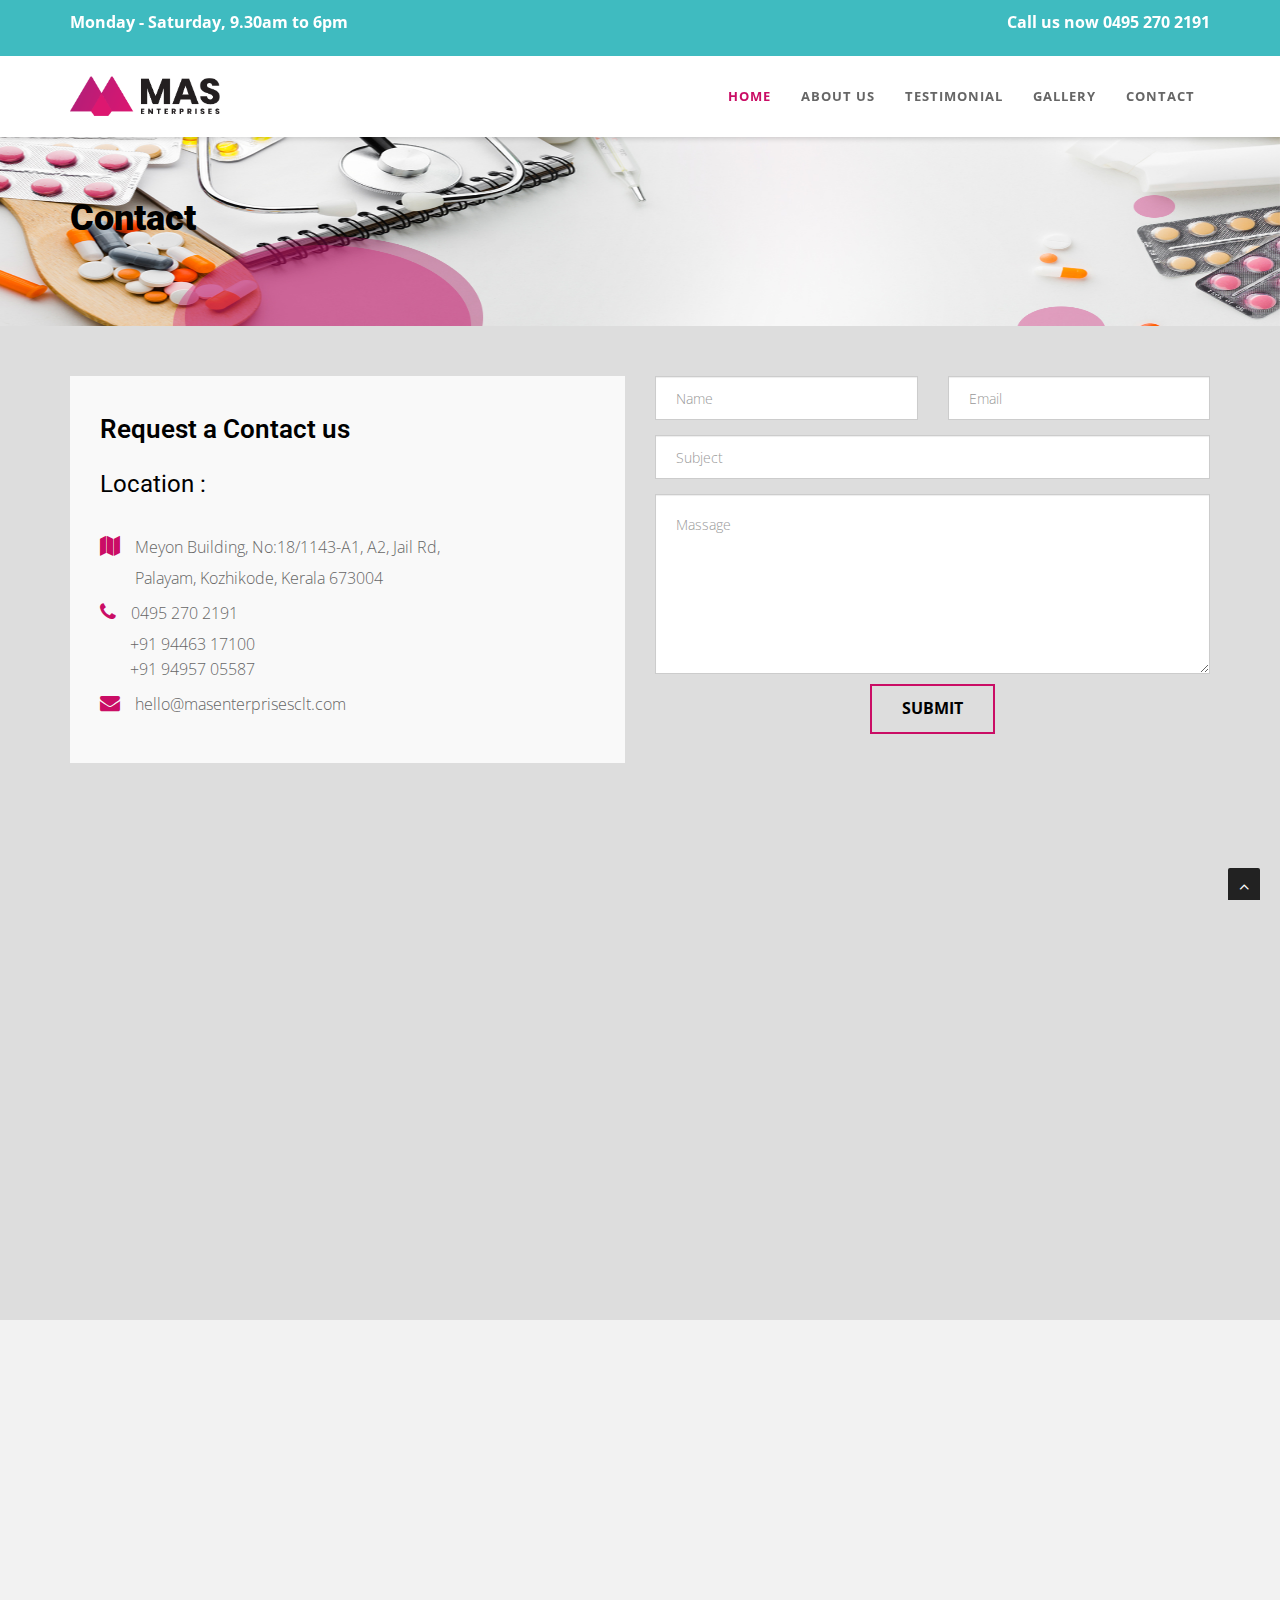
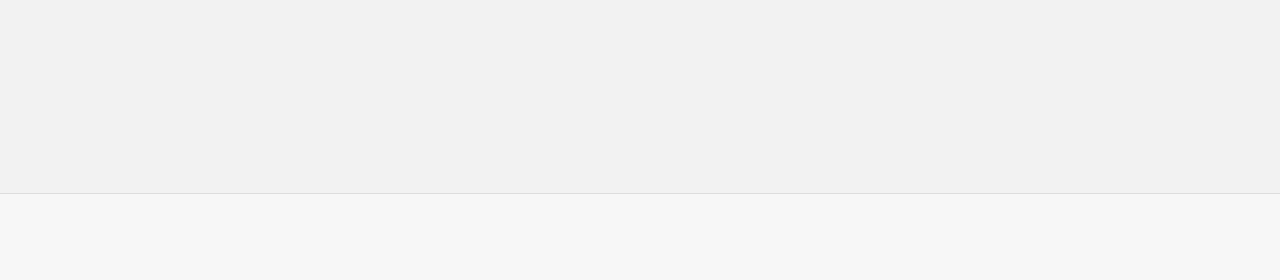
==== commit 3a948dfd: "Final File Uploaded" ====
--- a/contact.html
+++ b/contact.html
@@ -1,6 +1,5 @@
 <!DOCTYPE html>
 <html lang="en">
-
 <meta http-equiv="content-type" content="text/html;charset=UTF-8" />
 <head>
   <meta charset="utf-8">
@@ -8,7 +7,8 @@
   <meta name="description" content="">
   <meta name="author" content="">
 
-  <title>Medicio landing page template for Health niche</title>
+  <title>Mas Enterprises</title>
+  <link rel="shortcut icon" type="image/x-icon" href="img/favicon.png" />
 
   <!-- css -->
   <link href="css/bootstrap.min.css" rel="stylesheet" type="text/css">
@@ -22,14 +22,9 @@
   <link href="css/style.css" rel="stylesheet">
  
   <link rel="stylesheet" href="css/plugins.css">
-  <!-- boxed bg -->
-  <link id="bodybg" href="css/bodybg/bg1.css" rel="stylesheet" type="text/css" />
-  <!-- template skin -->
   <link id="t-colors" href="css/color/default.css" rel="stylesheet">
   <script src="https://ajax.googleapis.com/ajax/libs/jquery/3.5.1/jquery.min.js"></script>
 </head>
-
-
 
 
 <body id="page-top" data-spy="scroll" data-target=".navbar-custom">
@@ -42,10 +37,10 @@
         <div class="container">
           <div class="row">
             <div class="col-sm-6 col-md-6">
-              <p class="bold text-left">Monday - Saturday, 8am to 10pm </p>
+              <p class="bold text-left">Monday - Saturday, 9.30am to 6pm </p>
             </div>
             <div class="col-sm-6 col-md-6">
-              <p class="bold text-right">Call us now +62 008 65 001</p>
+              <p class="bold text-right">Call us now  <a href="tel:0495 270 2191" class="text-decoration-none;" style="color: white;">0495 270 2191</a>  </p>
             </div>
           </div>
         </div>
@@ -65,9 +60,9 @@
         <div class="collapse navbar-collapse navbar-right navbar-main-collapse">
           <ul class="nav navbar-nav">
             <li class="active"><a href="index.html">Home</a></li>
-            <li><a href="#service">About Us</a></li>
-            <li><a href="#doctor">Service</a></li>
-            <li><a href="#facilities">Team</a></li>
+            <li><a href="#about">About Us</a></li>
+          
+            <li><a href="#test">testimonial</a></li>
             <li><a href="gallery.html">Gallery</a></li>
             <li><a href="contact.html">Contact</a></li>
           
@@ -90,12 +85,12 @@
             </div>
             <div class="col-lg-6">
               <div class="wow fadeInDown" data-wow-offset="0" data-wow-delay="0.1s">
-                <ul class="cr-breadcrumb__pagination">
+                <!-- <ul class="cr-breadcrumb__pagination">
                   <li >
                       <a style="text-decoration: none;" href="index.html">Home</a>
                   </li>
                   <li>Contact</li>
-              </ul>
+              </ul> -->
               </div>  
             </div>
           </div>
@@ -116,13 +111,18 @@
                  <div class="col-md-6 col-sm-6 col-xs-12">
                       <div class="contact-head">
                           <h3>Request a Contact us</h3>
-                          <p>Water The universal acceptance of website has given a tremendous opportunity for merchants to do crossborder transactions instantly and at reduced cost.</p>
                           <div class="contact-icon">
               <div class="contact-inner">
                 <h5>Location :</h5>
-                <a href="#"><i class="fa fa-map"></i><span>Road-7 old Street, Dubai</span></a>
-                <a href="#"><i class="fa fa-phone"></i><span>+2112-6546654</span></a>
-                <a href="#"><i class="fa fa-envelope"></i><span>info@tionscal3.com</span></a>
+                <a href="#"><i class="fa fa-map"></i><span>Meyon Building, No:18/1143-A1, A2, Jail Rd,</span><br>
+                <span style="padding-left: 35px;">Palayam, Kozhikode, Kerala 673004</span>
+                </a>
+                <a href="tel:0495 270 2191" class="text-decoration-none;"><i class="fa fa-phone"></i><span>0495 270 2191</span></a>
+                <a href="tel:+91 94463 17100" class="text-decoration-none;"><span style="padding-left: 30px;">+91 94463 17100</span></a> 
+                <a href="tel:+91 94957 05587" class="text-decoration-none;"><span style="padding-left: 30px;">+91 94957 05587</span></a> 
+                </a>
+                
+                <a href="mailto:hello@masenterprisesclt.com" class="text-decoration-none"><i class="fa fa-envelope"></i><span>hello@masenterprisesclt.com</span></a>
               </div>
             </div>
                       </div>
@@ -177,124 +177,106 @@
       </main>
       <!-- //Page Conent -->
 
-
-
-
-
-    
-
-    <footer>
-
-      <div class="container">
-        <div class="row">
-          <div class="col-sm-6 col-md-4">
-            <div class="wow fadeInDown" data-wow-delay="0.1s">
-              <div class="widget">
-                <h5>About Medicio</h5>
-                <p>
-                  Lorem ipsum dolor sit amet, ne nam purto nihil impetus, an facilisi accommodare sea
-                </p>
+ <!-- Footer -->
+ <footer>
+
+  <div class="container">
+    <div class="row">
+      <div class="col-sm-6 col-md-4">
+        <div class="wow fadeInDown" data-wow-delay="0.1s">
+          <div class="widget">
+            <h5>About Mas Enterprises</h5>
+            <p>
+              Mas enterprises was founded in the year 1994 by Mr. Abdul Sathar, established on the principles of the family run group of retail pharmacies and whole sale that operated in the Office, heart of the calicut city. We can proudly say that we are the certified pharma distributors. Our Organisation has built up excellent networks within the pharmaceutical and healthcare sector. We understand the critical factors that need to be taken in order to provide an excellent pharmaceutical wholesale & Retail service. We are a professionally managed fast growing organisation which are spreading their wings globally.
+            </p>
+          </div>
+        </div>
+        
+      </div>
+      <div class="col-sm-6 col-md-4">
+        <div class="wow fadeInDown" data-wow-delay="0.1s">
+          <div class="widget">
+            <h5>Our Pages</h5>
+            
+            <ul>
+              <li><a href="#">About us</a></li>
+              <li><a href="#">Reviews</a></li>
+              <li><a href="#">Conditions</a></li>
+              <li><a href="#">Help</a></li>
+
+            </ul>
+          </div>
+        </div>
+      </div>
+      <div class="col-sm-6 col-md-4">
+        <div class="wow fadeInDown" data-wow-delay="0.1s">
+          <div class="widget">
+            <h5>Our location</h5>
+            <p>Meyon Building, No:18/1143-A1, A2, Jail Rd, Palayam, Kozhikode, Kerala 673004</p>
+            <ul>
+              <li>
+                <span class="fa-stack fa-lg">
+              <i class="fa fa-circle fa-stack-2x"></i>
+              <i class="fa fa-calendar-o fa-stack-1x fa-inverse"></i>
+            </span> Monday - Saturday, 9.30am to 6pm
+              </li>
+              <li>
+                <span class="fa-stack fa-lg">
+              <i class="fa fa-circle fa-stack-2x"></i>
+              <i class="fa fa-phone fa-stack-1x fa-inverse"></i>
+            </span> +62 0495 270 2191
+              </li>
+              <li>
+                <span class="fa-stack fa-lg">
+              <i class="fa fa-circle fa-stack-2x"></i>
+              <i class="fa fa-envelope-o fa-stack-1x fa-inverse"></i>
+            </span><a href="mailto:hello@masenterprisesclt.com" class="text-decoration-none"> hello@masenterprisesclt.com</a>
+          </li>
+
+            </ul>
+          </div>
+        </div>
+        <div class="wow fadeInDown" data-wow-delay="0.1s">
+          <div class="widget">
+            <h5>Follow us</h5>
+            <ul class="company-social">
+              <li class="social-facebook"><a href="www.facebook.com/masenterprisesclt"><i class="fa fa-facebook"></i></a></li>
+             
+            </ul>
+          </div>
+        </div>
+      </div>
+    </div>
+  </div>
+  <div class="sub-footer">
+    <div class="container">
+      <div class="row">
+       
+        <div class="col-sm-12 col-md-12 col-lg-12">
+          <div class="wow fadeInRight" data-wow-delay="0.1s">
+            <div class="text-center">
+              <div class="credits">
+                <p class="ft">Copyright © 2020 Mas Enterprises. All rights reserved.</p>
               </div>
             </div>
-            <div class="wow fadeInDown" data-wow-delay="0.1s">
-              <div class="widget">
-                <h5>Information</h5>
-                <ul>
-                  <li><a href="#">Home</a></li>
-                  <li><a href="#">Laboratory</a></li>
-                  <li><a href="#">Medical treatment</a></li>
-                  <li><a href="#">Terms & conditions</a></li>
-                </ul>
-              </div>
-            </div>
-          </div>
-          <div class="col-sm-6 col-md-4">
-            <div class="wow fadeInDown" data-wow-delay="0.1s">
-              <div class="widget">
-                <h5>Medicio center</h5>
-                <p>
-                  Nam leo lorem, tincidunt id risus ut, ornare tincidunt naqunc sit amet.
-                </p>
-                <ul>
-                  <li>
-                    <span class="fa-stack fa-lg">
-									<i class="fa fa-circle fa-stack-2x"></i>
-									<i class="fa fa-calendar-o fa-stack-1x fa-inverse"></i>
-								</span> Monday - Saturday, 8am to 10pm
-                  </li>
-                  <li>
-                    <span class="fa-stack fa-lg">
-									<i class="fa fa-circle fa-stack-2x"></i>
-									<i class="fa fa-phone fa-stack-1x fa-inverse"></i>
-								</span> +62 0888 904 711
-                  </li>
-                  <li>
-                    <span class="fa-stack fa-lg">
-									<i class="fa fa-circle fa-stack-2x"></i>
-									<i class="fa fa-envelope-o fa-stack-1x fa-inverse"></i>
-								</span> hello@medicio.com
-                  </li>
-
-                </ul>
-              </div>
-            </div>
-          </div>
-          <div class="col-sm-6 col-md-4">
-            <div class="wow fadeInDown" data-wow-delay="0.1s">
-              <div class="widget">
-                <h5>Our location</h5>
-                <p>The Suithouse V303, Kuningan City, Jakarta Indonesia 12940</p>
-
-              </div>
-            </div>
-            <div class="wow fadeInDown" data-wow-delay="0.1s">
-              <div class="widget">
-                <h5>Follow us</h5>
-                <ul class="company-social">
-                  <li class="social-facebook"><a href="#"><i class="fa fa-facebook"></i></a></li>
-                  <li class="social-twitter"><a href="#"><i class="fa fa-twitter"></i></a></li>
-                  <li class="social-google"><a href="#"><i class="fa fa-google-plus"></i></a></li>
-                  <li class="social-vimeo"><a href="#"><i class="fa fa-vimeo-square"></i></a></li>
-                  <li class="social-dribble"><a href="#"><i class="fa fa-dribbble"></i></a></li>
-                </ul>
-              </div>
-            </div>
-          </div>
-        </div>
-      </div>
-      <div class="sub-footer">
-        <div class="container">
-          <div class="row">
-            <div class="col-sm-6 col-md-6 col-lg-6">
-              <div class="wow fadeInLeft" data-wow-delay="0.1s">
-                <div class="text-left">
-                  <p></p>
-                </div>
-              </div>
-            </div>
-            <div class="col-sm-6 col-md-6 col-lg-6">
-              <div class="wow fadeInRight" data-wow-delay="0.1s">
-                <div class="text-right">
-                  <div class="credits">
-                    <a target="_blank" href="https://www.templateshub.net">Templates Hub</a>
-                  </div>
-                </div>
-              </div>
-            </div>
-          </div>
-        </div>
-      </div>
-    </footer>
+          </div>
+        </div>
+      </div>
+    </div>
+  </div>
+</footer>
+ <!-- Footer End -->
+
 
   </div>
   <a href="#" class="scrollup"><i class="fa fa-angle-up active"></i></a>
 
 
-  <script>
+   <script>
     $("#submit-form").submit((e)=>{
         e.preventDefault()
         $.ajax({
-            url:"https://script.google.com/macros/s/AKfycbzTHluj_abYVU3HJuucDa1eGVL9LVT_1N-Mz20fVw/exec",
+            url:"https://script.google.com/macros/s/AKfycbxMXEStvBOpc5wF_4LYMyeZS2uzd7vteIrA8FmN/exec",
             data:$("#submit-form").serialize(),
             method:"post",
             success:function (response){
@@ -308,7 +290,7 @@
             }
         })
     })
-</script>
+</script> 
 
   <!-- Core JavaScript Files -->
   <script src="js/jquery.min.js"></script>
@@ -326,7 +308,6 @@
   <script src="js/active.js"></script>
   
 
-  <script>if( window.self == window.top ) { (function(i,s,o,g,r,a,m){i['GoogleAnalyticsObject']=r;i[r]=i[r]||function(){ (i[r].q=i[r].q||[]).push(arguments)},i[r].l=1*new Date();a=s.createElement(o), m=s.getElementsByTagName(o)[0];a.async=1;a.src=g;m.parentNode.insertBefore(a,m) })(window,document,'script','../../../../www.google-analytics.com/analytics.js','ga'); ga('create', 'UA-55234356-4', 'auto'); ga('send', 'pageview'); } </script>
 </body>
 
 
--- a/css/style.css
+++ b/css/style.css
@@ -1098,7 +1098,7 @@
 
 .intro-gallery {
 
-  background-image: url("../img/dummy/bg1.jpg");
+  background-image: url("../img/slider/slider-2.jpg");
   background-repeat: no-repeat;
   background-size: 100% 100%;
   
@@ -1451,86 +1451,8 @@
 }	
 
 /* =========================
-Testimonial
+social
 =========================== */
-
-#testimonial {
-	background-image: url(../img/parallax/1.jpg);
-}
-
-.carousel-control.left,.carousel-control.right  {background:none;width:25px; z-index: 999;}
-.carousel-control.left {top:left:-25px;}
-.carousel-control.right {right:-25px;}
-
-.block-text {
-    background-color: #fff;
-    border-radius: 4px;
-    margin: 0 0 40px;
-    padding: 15px 18px;
-}
-.block-text a {
-    font-size: 20px;
-    font-weight: 600;
-    text-decoration: none;
-}
-.mark {
-    font-weight: 600; padding: 12px 0;background:none;
-}
-.block-text p {
-    color: #585858;
-}
-.sprite {
-	background-image: url('[data-uri]');
-}
-.sprite-i-triangle {
-    background-position: 0 -1298px;
-    height: 44px;
-    width: 50px;
-	box-shadow: none;
-}
-.block-text ins {
-    bottom: -44px;
-    left: 50%;
-    margin-left: -60px;
-}
-
-
-.block {
-    display: block;
-}
-.zmin {
-    z-index: 1;
-}
-.ab {
-    position: absolute;
-}
-
-.person-text {
-	
-    padding: 10px 0 0;
-    text-align: center;
-    z-index: 2;
-}
-.person-text a {
-    display: block;
-    margin-top: 10px;
-    color: #fff;
-	font-weight: 600;
-}
-
-.rel {
-    position: relative;
-}
-
-.person-text img.person {
-	margin: 0 auto;
-	width: 200px;
-	height: 200px;
-}
-
-
-
-
 .company-social {
 	margin-left: 0;
 	padding-left: 0;
--- a/css/color/default.css
+++ b/css/color/default.css
@@ -5,7 +5,7 @@
 
 a:hover,
 a:focus {
-    color: #4ACCD1;
+    color: #ca0d65;
 }
 
 .circled {
@@ -17,7 +17,7 @@
 }
 
 .scrollup:hover {
-	background: #4ACCD1;
+	background: #ca0d65;
 }
 
 
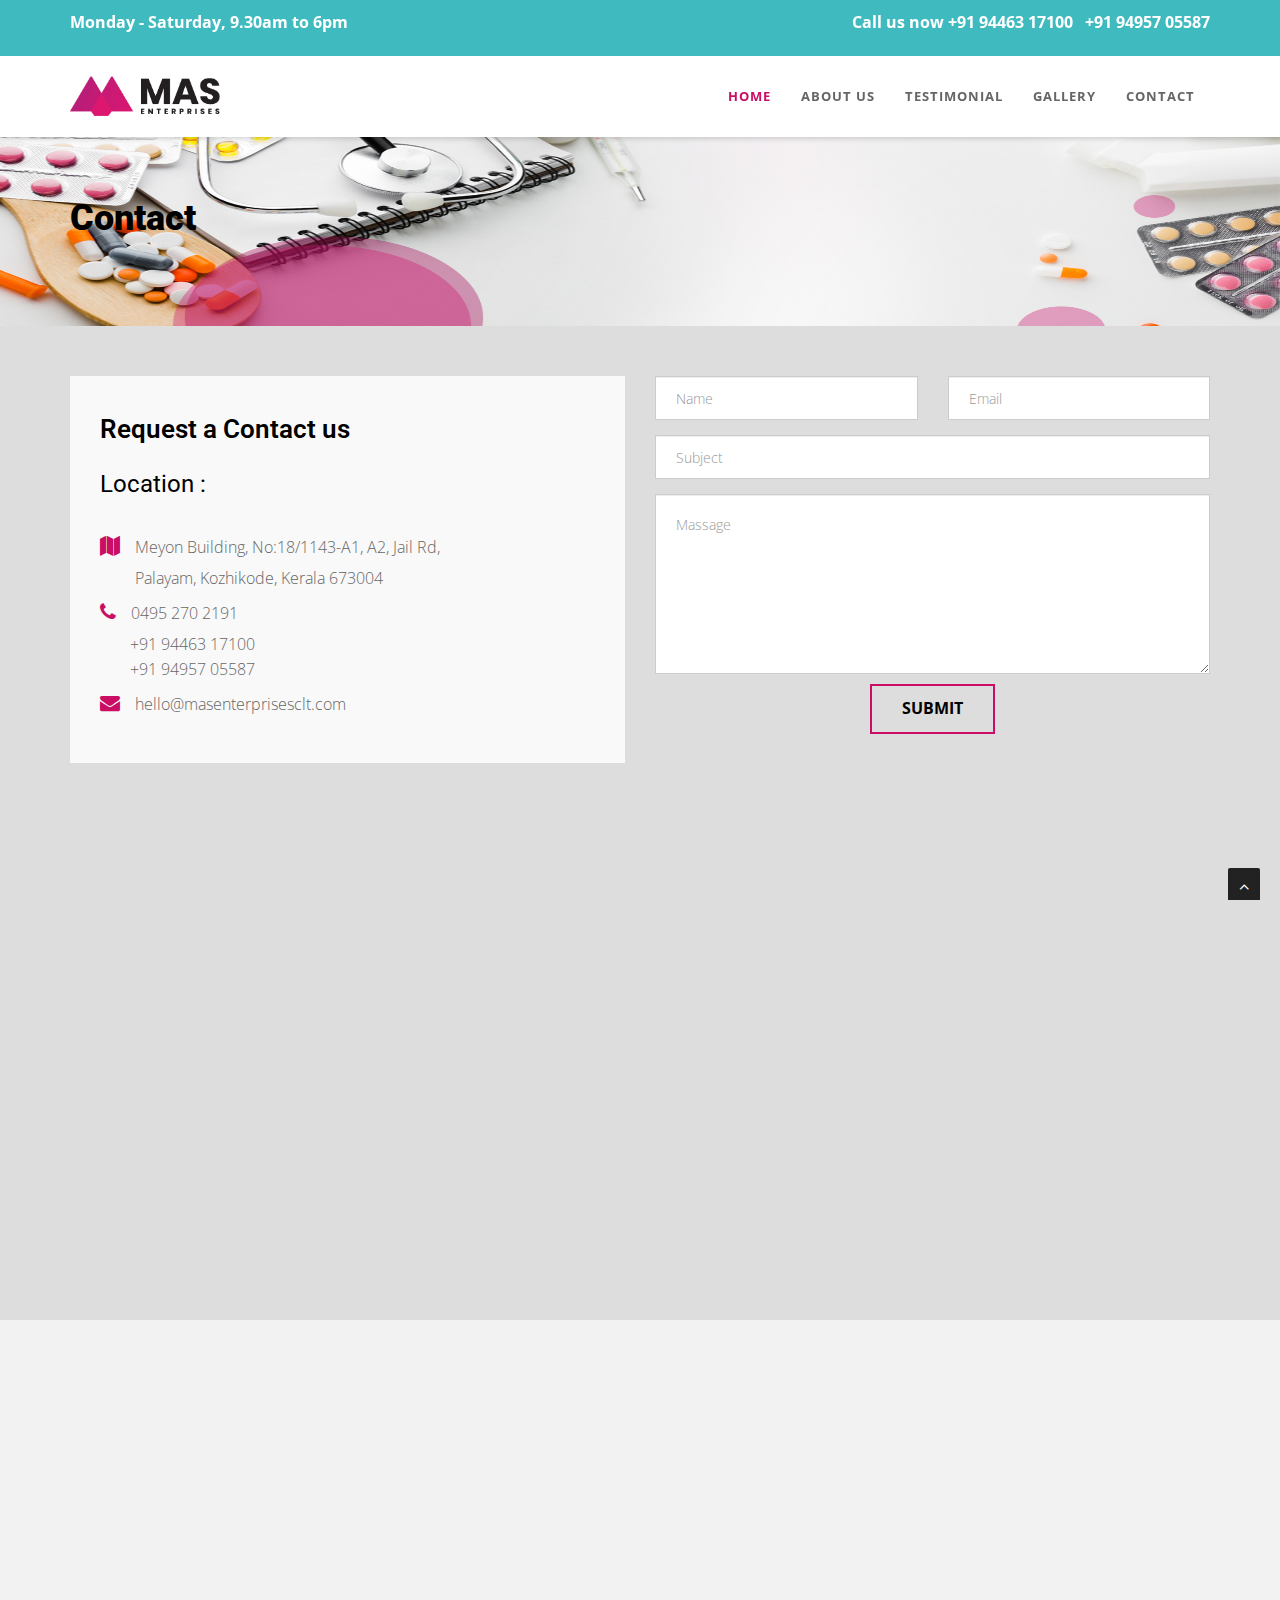
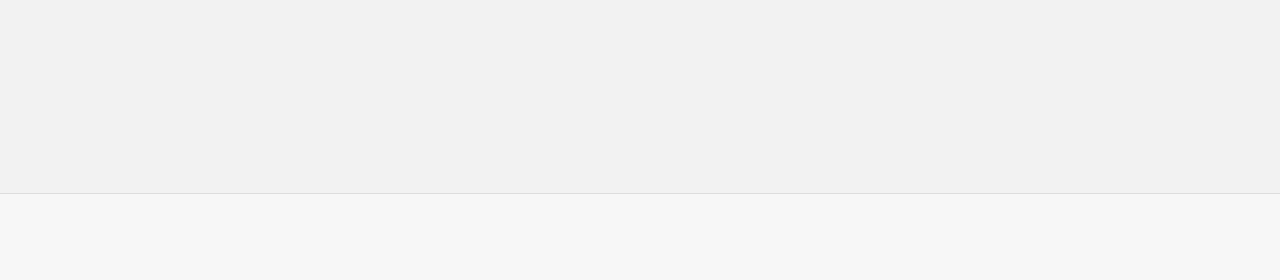
==== commit 51cfa62a: "Final File" ====
--- a/contact.html
+++ b/contact.html
@@ -40,7 +40,7 @@
               <p class="bold text-left">Monday - Saturday, 9.30am to 6pm </p>
             </div>
             <div class="col-sm-6 col-md-6">
-              <p class="bold text-right">Call us now  <a href="tel:0495 270 2191" class="text-decoration-none;" style="color: white;">0495 270 2191</a>  </p>
+              <p class="bold text-right">Call us now  <a href="tel:+91 94463 17100" class="text-decoration-none;" style="color: white;">+91 94463 17100</a> &nbsp; <span><a href="tel:+91 94957 05587" class="text-decoration-none;" style="color: white;">+91 94957 05587</a></span> </p>
             </div>
           </div>
         </div>
@@ -51,7 +51,7 @@
           <button type="button" class="navbar-toggle" data-toggle="collapse" data-target=".navbar-main-collapse">
                     <i class="fa fa-bars"></i>
                 </button>
-          <a class="navbar-brand" href="index-2.html">
+          <a class="navbar-brand" href="index.html">
                     <img src="img/logo.png" alt="" width="150" height="40" />
                 </a>
         </div>
@@ -63,7 +63,7 @@
             <li><a href="#about">About Us</a></li>
           
             <li><a href="#test">testimonial</a></li>
-            <li><a href="gallery.html">Gallery</a></li>
+            <li><a href="#">Gallery</a></li>
             <li><a href="contact.html">Contact</a></li>
           
           </ul>
@@ -224,8 +224,8 @@
                 <span class="fa-stack fa-lg">
               <i class="fa fa-circle fa-stack-2x"></i>
               <i class="fa fa-phone fa-stack-1x fa-inverse"></i>
-            </span> +62 0495 270 2191
-              </li>
+            </span> <span>+91 94463 17100 </span> <br><span style="padding-left:48px;">+91 94957 05587</span>
+          </li>
               <li>
                 <span class="fa-stack fa-lg">
               <i class="fa fa-circle fa-stack-2x"></i>
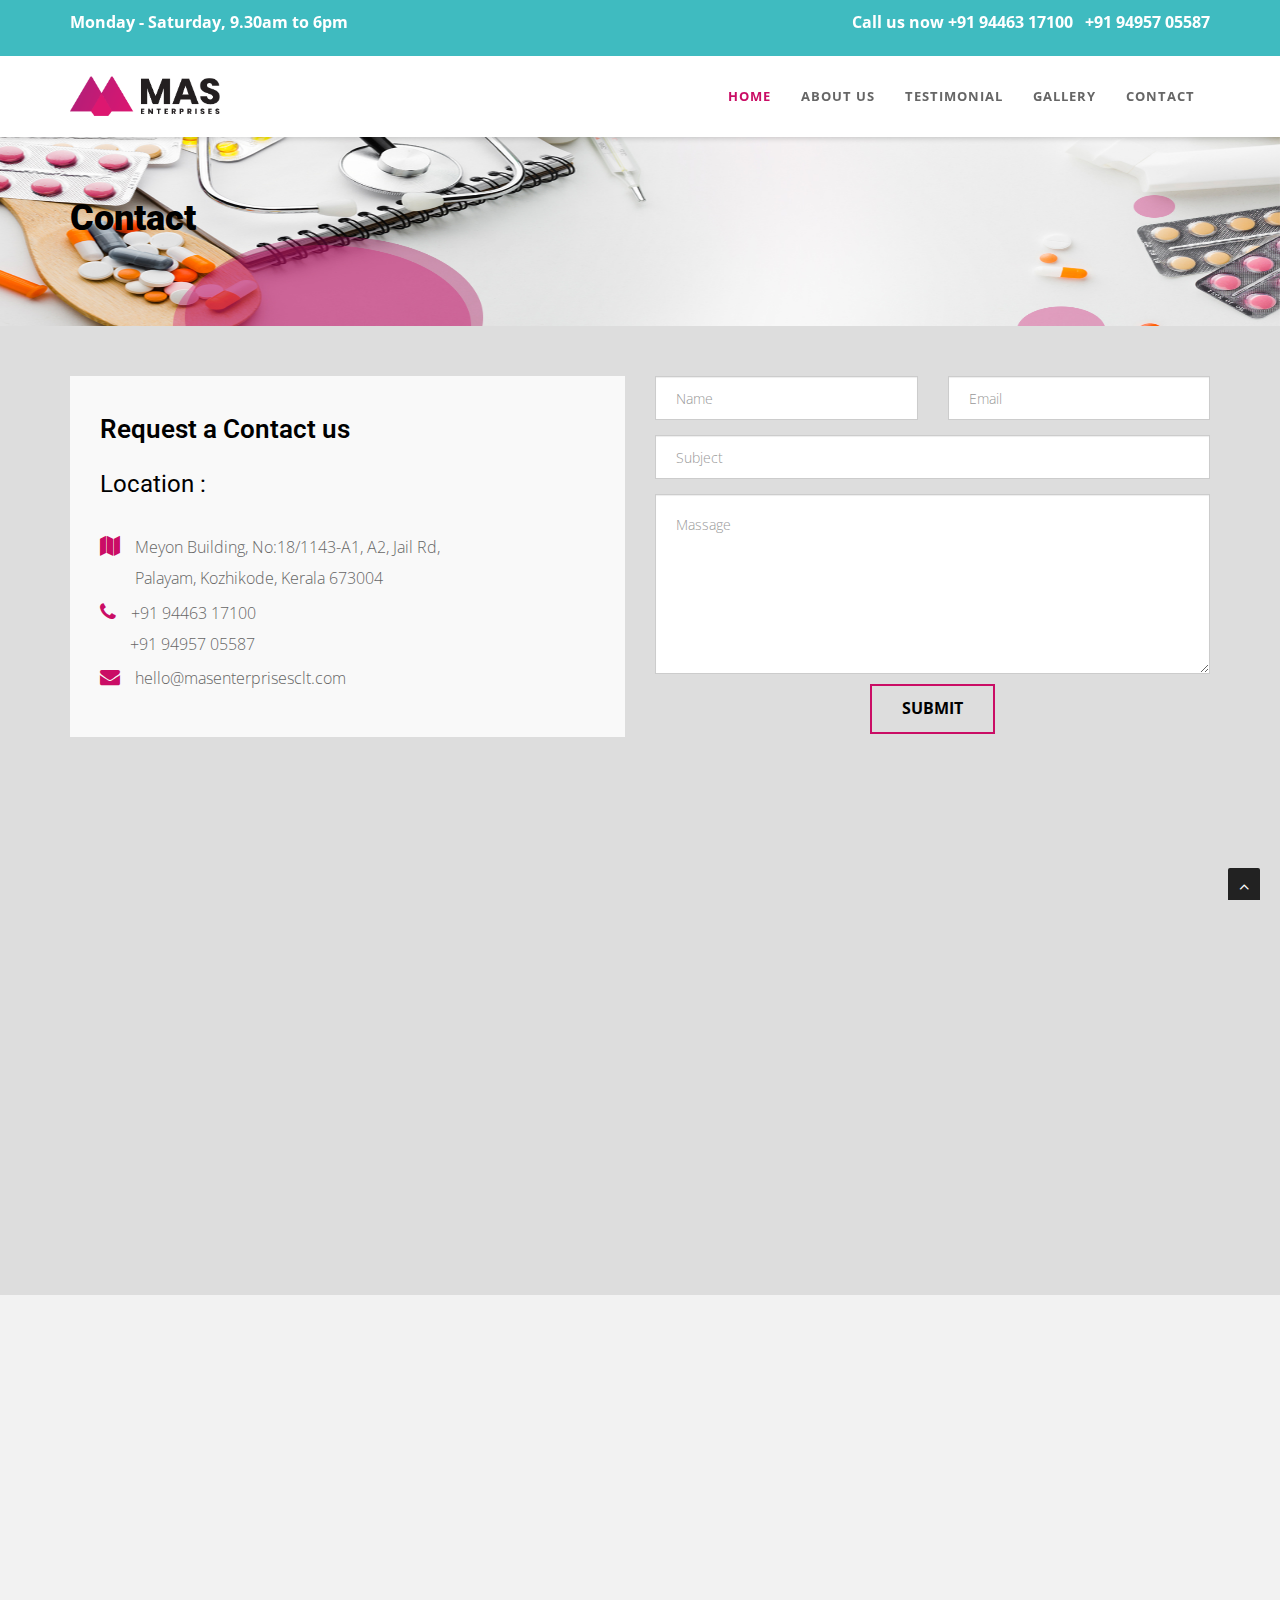
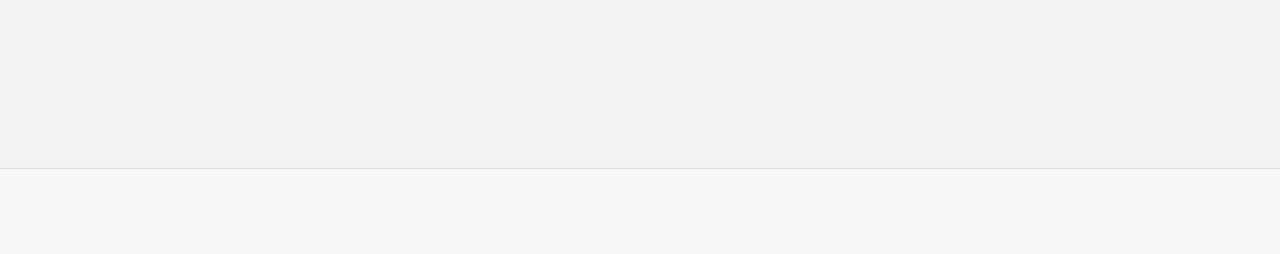
==== commit 6aaa93d3: "Final File Uploaded" ====
--- a/contact.html
+++ b/contact.html
@@ -117,8 +117,7 @@
                 <a href="#"><i class="fa fa-map"></i><span>Meyon Building, No:18/1143-A1, A2, Jail Rd,</span><br>
                 <span style="padding-left: 35px;">Palayam, Kozhikode, Kerala 673004</span>
                 </a>
-                <a href="tel:0495 270 2191" class="text-decoration-none;"><i class="fa fa-phone"></i><span>0495 270 2191</span></a>
-                <a href="tel:+91 94463 17100" class="text-decoration-none;"><span style="padding-left: 30px;">+91 94463 17100</span></a> 
+                <a href="tel:+91 94463 17100" class="text-decoration-none;"><i class="fa fa-phone"></i><span>+91 94463 17100</span></a> 
                 <a href="tel:+91 94957 05587" class="text-decoration-none;"><span style="padding-left: 30px;">+91 94957 05587</span></a> 
                 </a>
                 
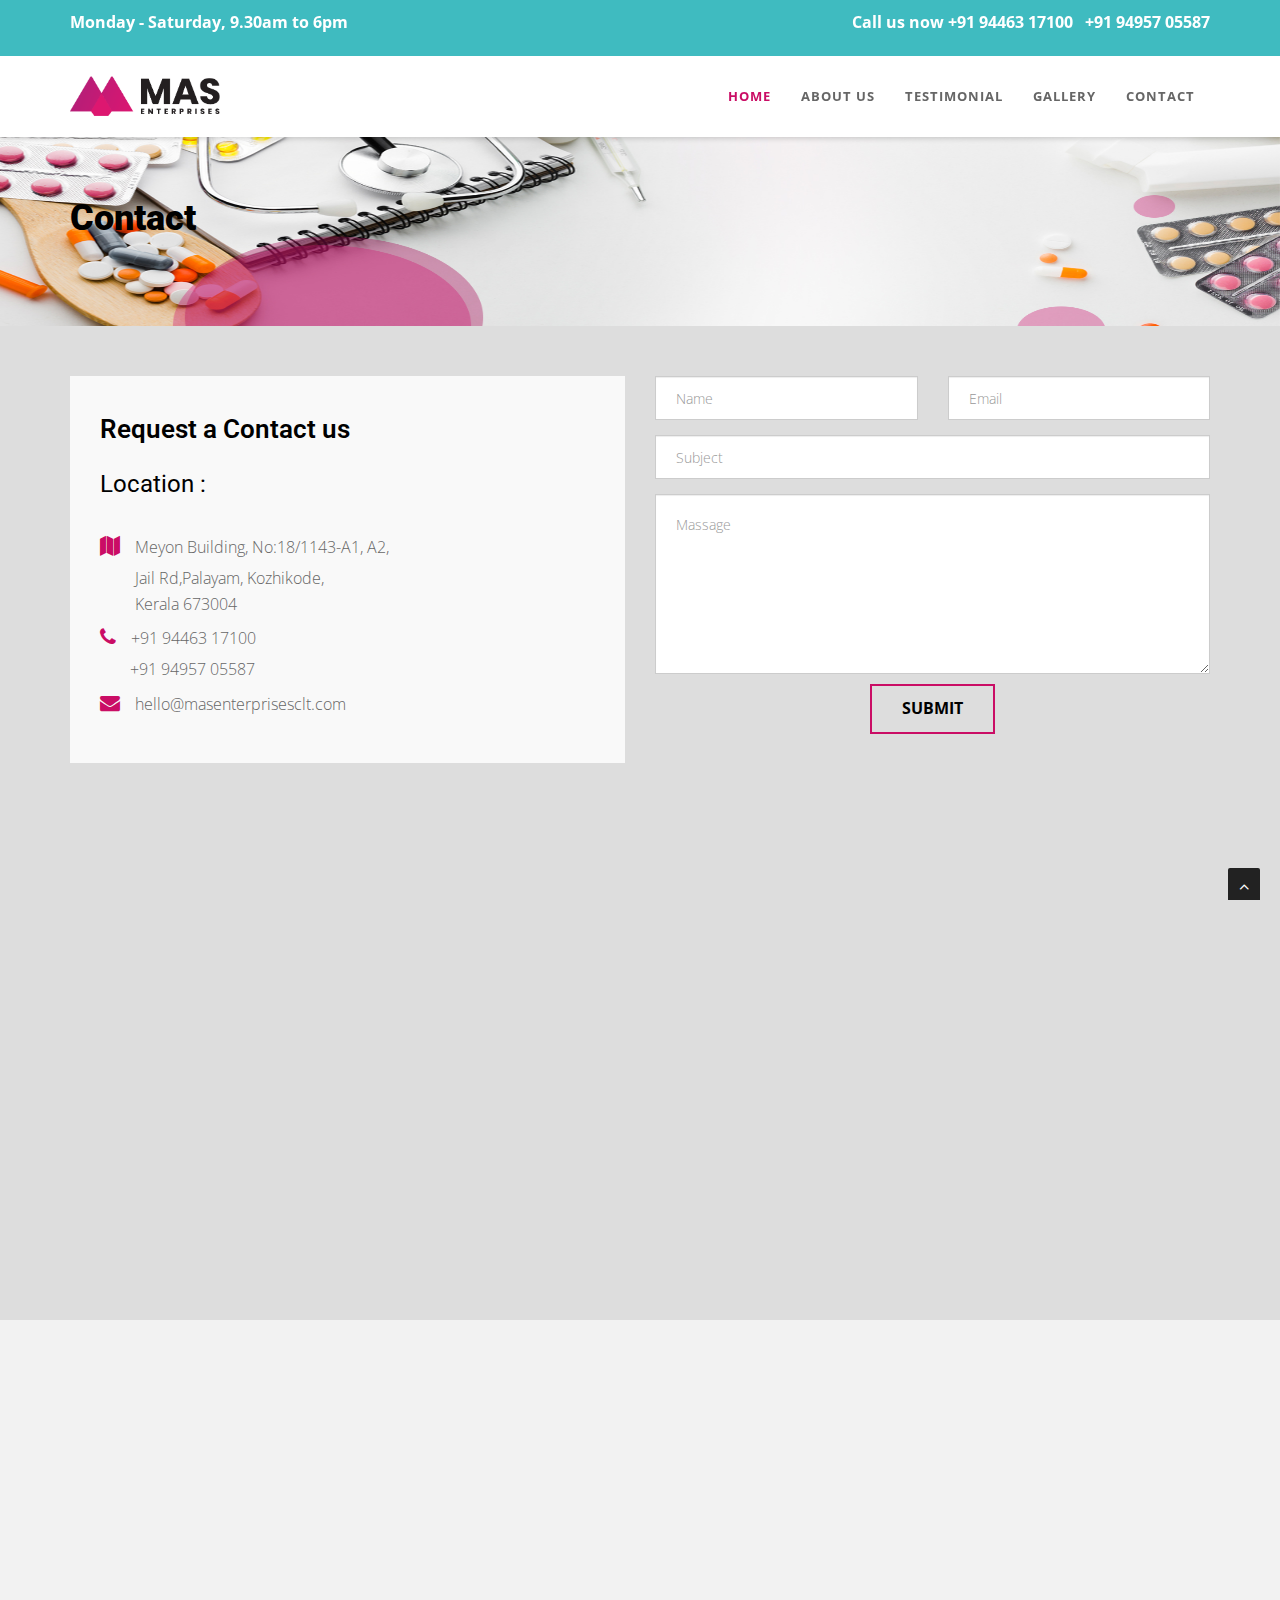
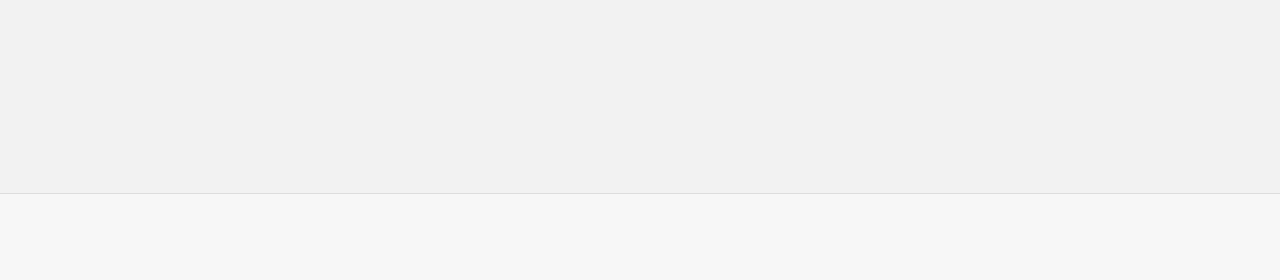
==== commit b4a26ab8: "contact adalign fixed" ====
--- a/contact.html
+++ b/contact.html
@@ -114,8 +114,9 @@
                           <div class="contact-icon">
               <div class="contact-inner">
                 <h5>Location :</h5>
-                <a href="#"><i class="fa fa-map"></i><span>Meyon Building, No:18/1143-A1, A2, Jail Rd,</span><br>
-                <span style="padding-left: 35px;">Palayam, Kozhikode, Kerala 673004</span>
+                <a ><i class="fa fa-map"></i><span>Meyon Building, No:18/1143-A1, A2, </span></a>
+               <a> <span style="padding-left: 35px;"> Jail Rd,Palayam, Kozhikode,</span>
+                <a> <span style="padding-left: 35px;"> Kerala 673004</span>
                 </a>
                 <a href="tel:+91 94463 17100" class="text-decoration-none;"><i class="fa fa-phone"></i><span>+91 94463 17100</span></a> 
                 <a href="tel:+91 94957 05587" class="text-decoration-none;"><span style="padding-left: 30px;">+91 94957 05587</span></a> 
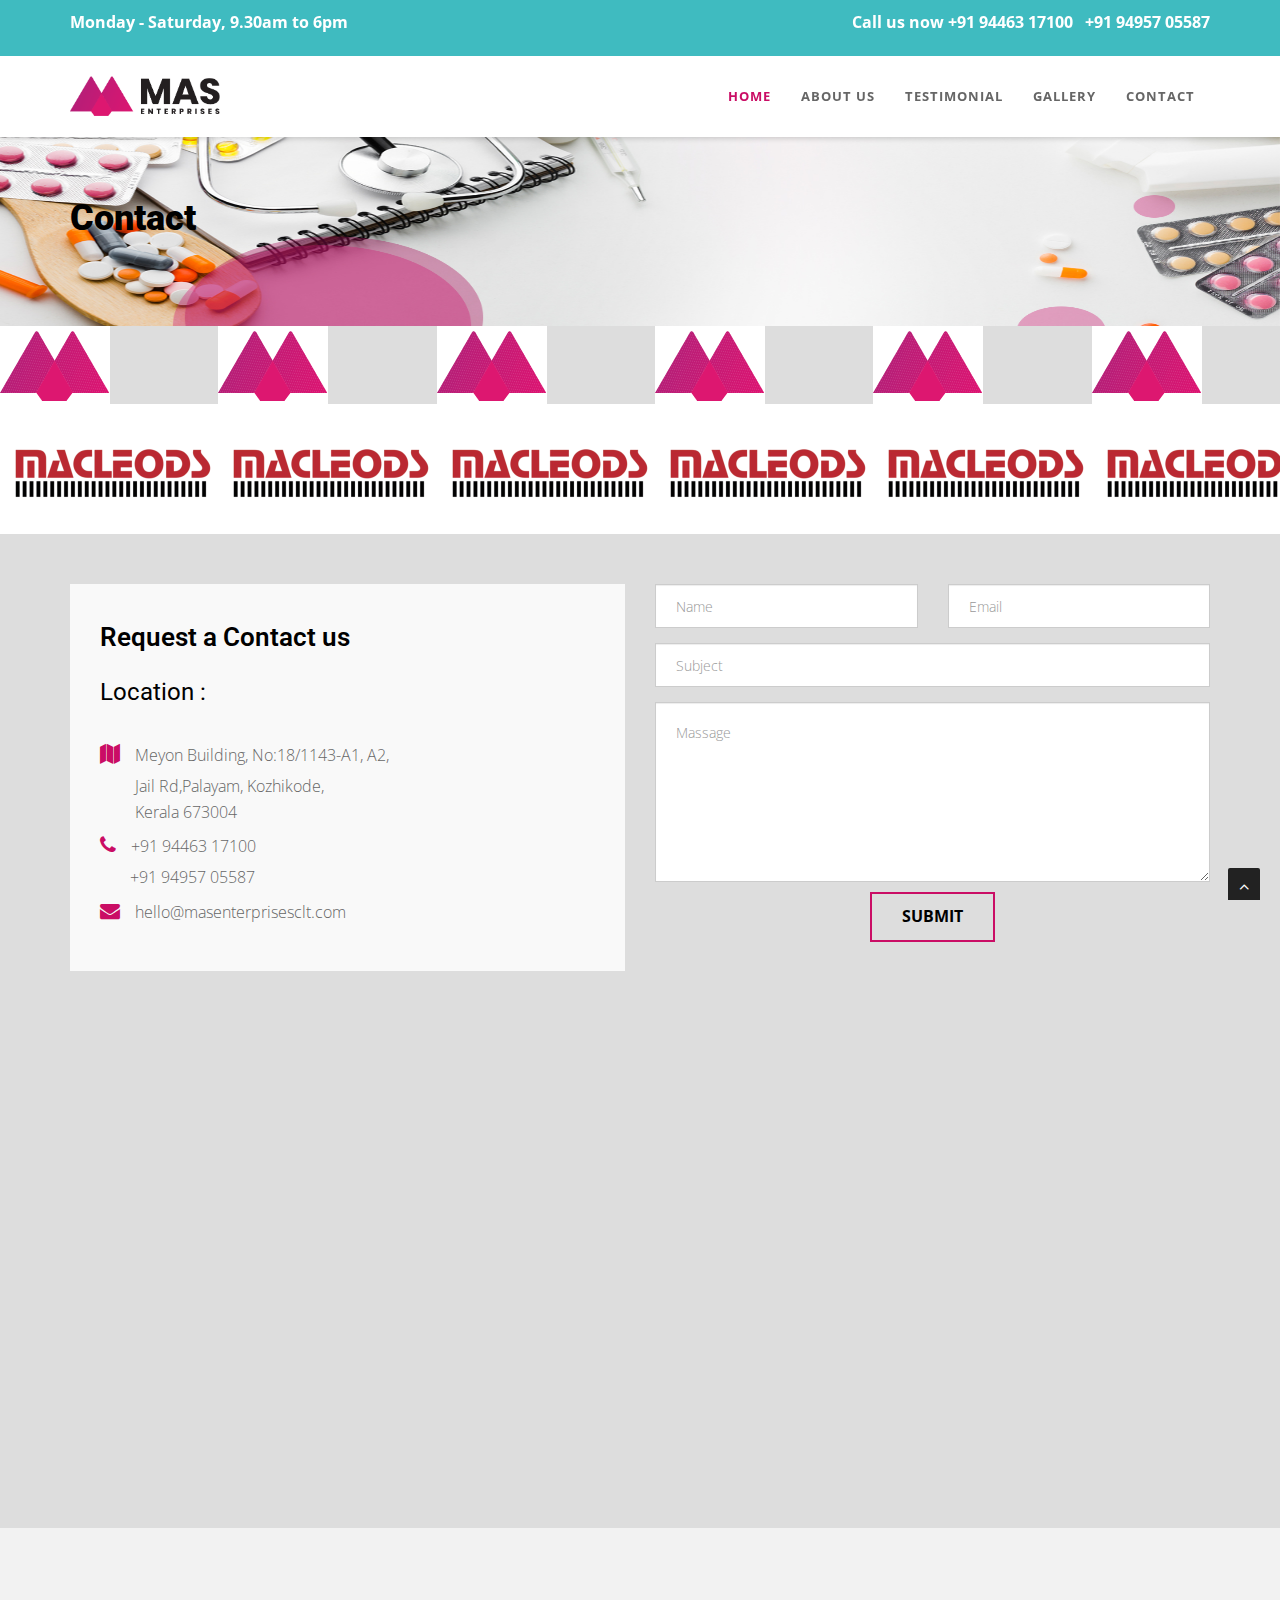
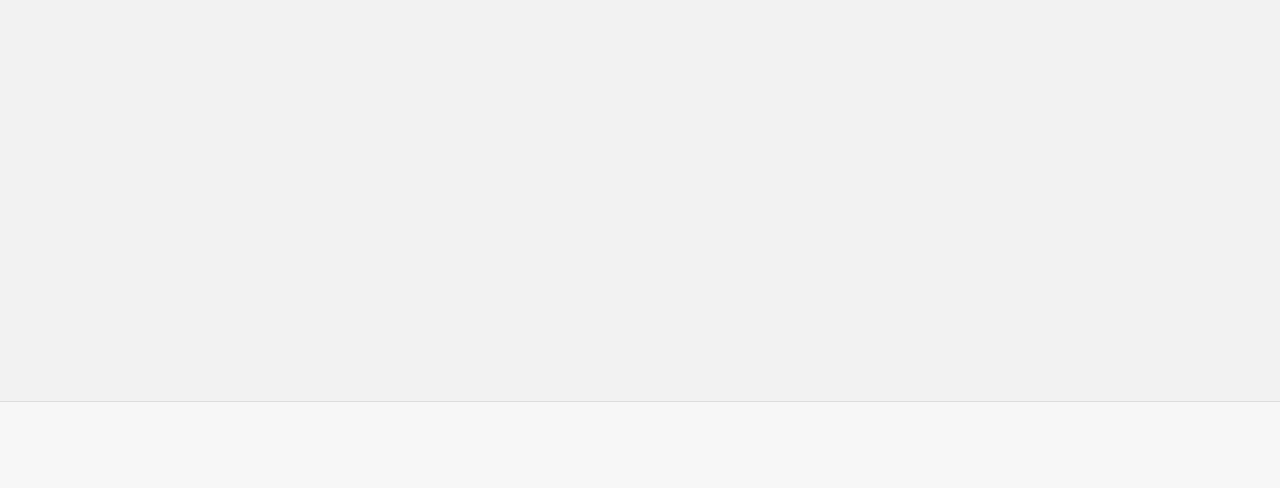
==== commit ebac14b5: "brand section complted" ====
--- a/contact.html
+++ b/contact.html
@@ -100,7 +100,68 @@
 
     <!-- /Section: intro -->
 
-
+    <div class="row">
+          
+      <div class="logo-wrapper col-12 col-sm-3 col-md-2 col-xs-6">
+       
+      <div class="check-icon">
+        <img src="img/favicon.png">
+      </div>
+      <div class="">
+        <img src="img/brand/1.png">
+      </div>
+      </div>
+      <div class="logo-wrapper col-12 col-sm-3 col-md-2 col-xs-6">
+       
+        <div class="check-icon">
+          <img src="img/favicon.png">
+        </div>
+        <div class="">
+          <img src="img/brand/1.png">
+        </div>
+        </div>
+
+        <div class="logo-wrapper col-12 col-sm-3 col-md-2 col-xs-6">
+       
+          <div class="check-icon">
+            <img src="img/favicon.png">
+          </div>
+          <div class="">
+            <img src="img/brand/1.png">
+          </div>
+          </div>
+
+          <div class="logo-wrapper col-12 col-sm-3 col-md-2 col-xs-6">
+       
+            <div class="check-icon">
+              <img src="img/favicon.png">
+            </div>
+            <div class="">
+              <img src="img/brand/1.png">
+            </div>
+            </div>
+            <div class="logo-wrapper col-12 col-sm-3 col-md-2 col-xs-6">
+       
+              <div class="check-icon">
+                <img src="img/favicon.png">
+              </div>
+              <div class="">
+                <img src="img/brand/1.png">
+              </div>
+              </div>
+
+              <div class="logo-wrapper col-12 col-sm-3 col-md-2 col-xs-6">
+       
+                <div class="check-icon">
+                  <img src="img/favicon.png">
+                </div>
+                <div class="">
+                  <img src="img/brand/1.png">
+                </div>
+                </div>
+    
+    </div>
+    
         <!-- Page Conent -->
         <main class="page-content">
           
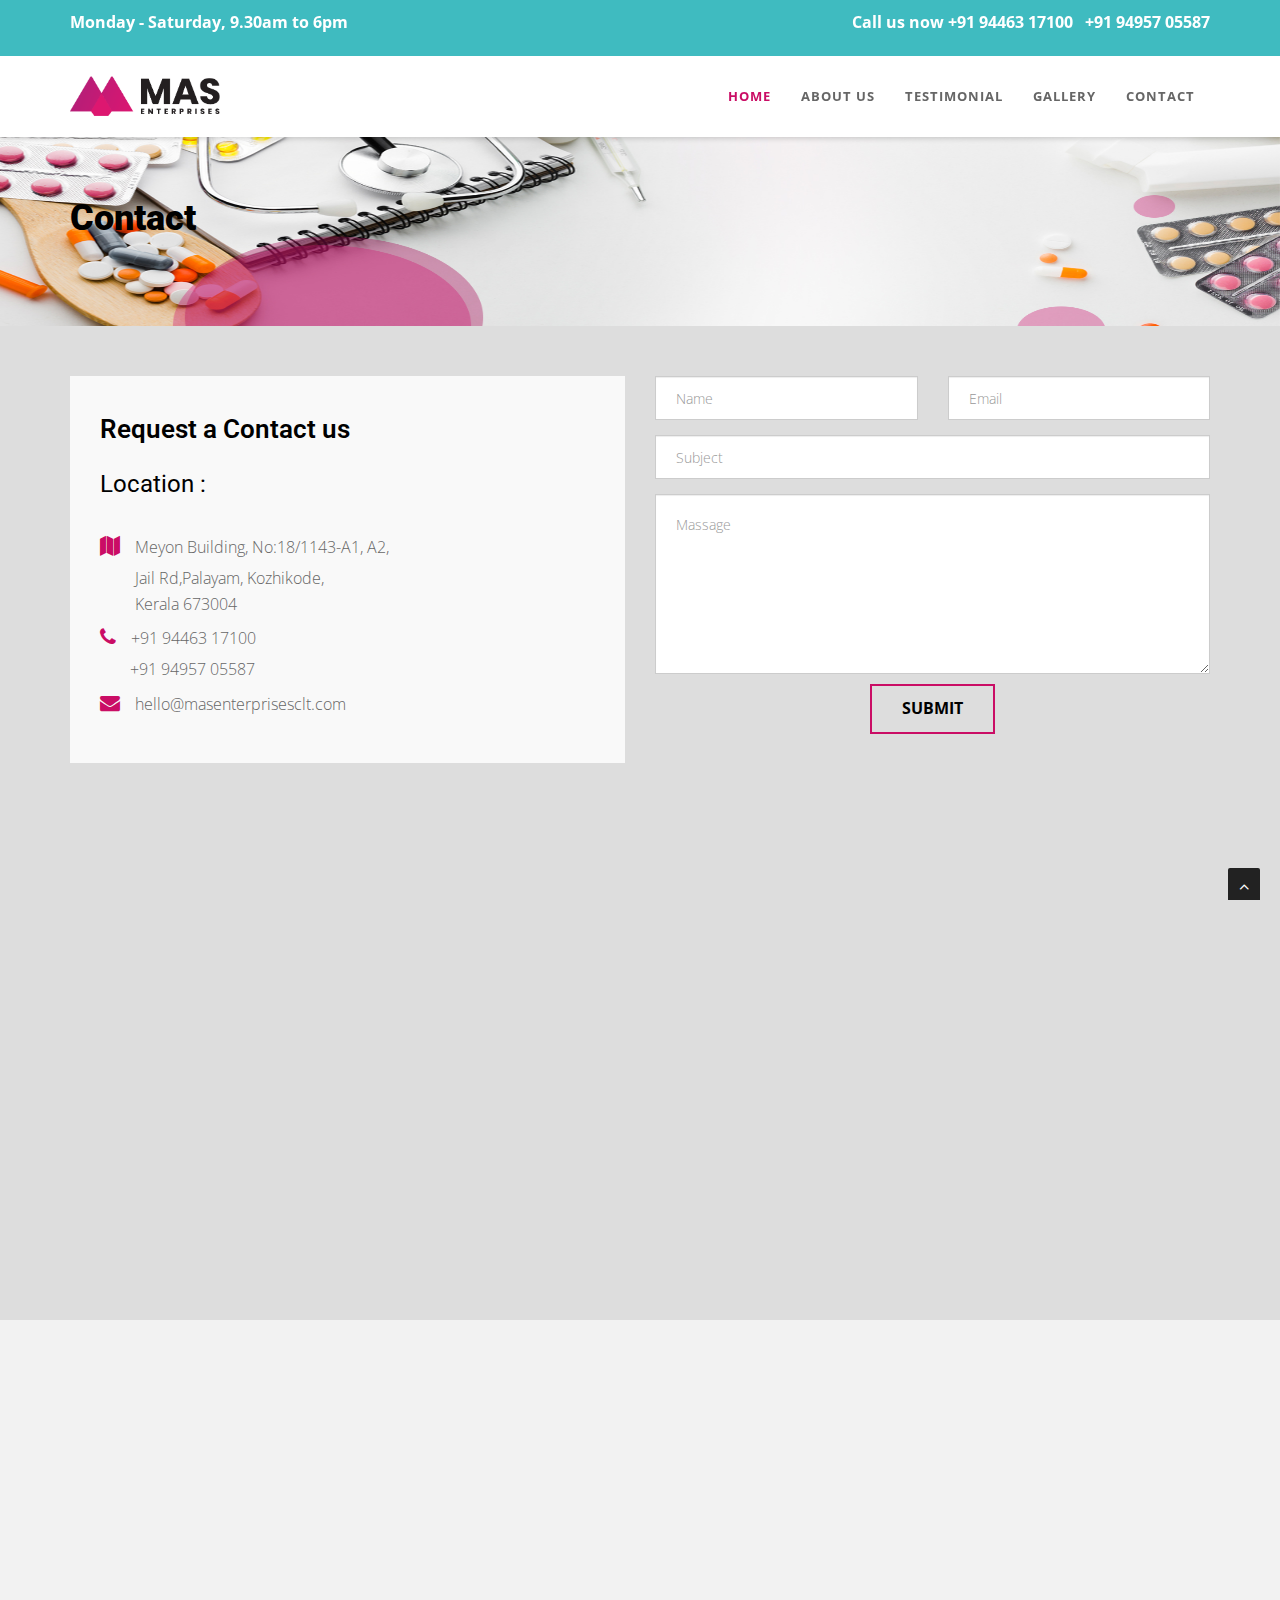
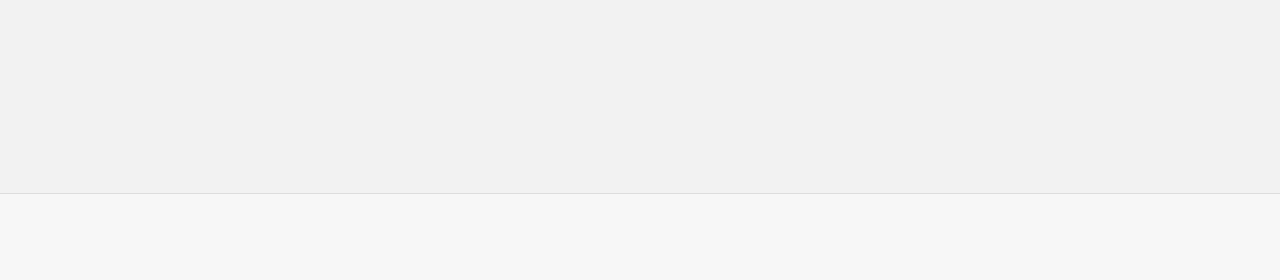
==== commit b9321e2e: "File complted" ====
--- a/contact.html
+++ b/contact.html
@@ -100,67 +100,6 @@
 
     <!-- /Section: intro -->
 
-    <div class="row">
-          
-      <div class="logo-wrapper col-12 col-sm-3 col-md-2 col-xs-6">
-       
-      <div class="check-icon">
-        <img src="img/favicon.png">
-      </div>
-      <div class="">
-        <img src="img/brand/1.png">
-      </div>
-      </div>
-      <div class="logo-wrapper col-12 col-sm-3 col-md-2 col-xs-6">
-       
-        <div class="check-icon">
-          <img src="img/favicon.png">
-        </div>
-        <div class="">
-          <img src="img/brand/1.png">
-        </div>
-        </div>
-
-        <div class="logo-wrapper col-12 col-sm-3 col-md-2 col-xs-6">
-       
-          <div class="check-icon">
-            <img src="img/favicon.png">
-          </div>
-          <div class="">
-            <img src="img/brand/1.png">
-          </div>
-          </div>
-
-          <div class="logo-wrapper col-12 col-sm-3 col-md-2 col-xs-6">
-       
-            <div class="check-icon">
-              <img src="img/favicon.png">
-            </div>
-            <div class="">
-              <img src="img/brand/1.png">
-            </div>
-            </div>
-            <div class="logo-wrapper col-12 col-sm-3 col-md-2 col-xs-6">
-       
-              <div class="check-icon">
-                <img src="img/favicon.png">
-              </div>
-              <div class="">
-                <img src="img/brand/1.png">
-              </div>
-              </div>
-
-              <div class="logo-wrapper col-12 col-sm-3 col-md-2 col-xs-6">
-       
-                <div class="check-icon">
-                  <img src="img/favicon.png">
-                </div>
-                <div class="">
-                  <img src="img/brand/1.png">
-                </div>
-                </div>
-    
-    </div>
     
         <!-- Page Conent -->
         <main class="page-content">
